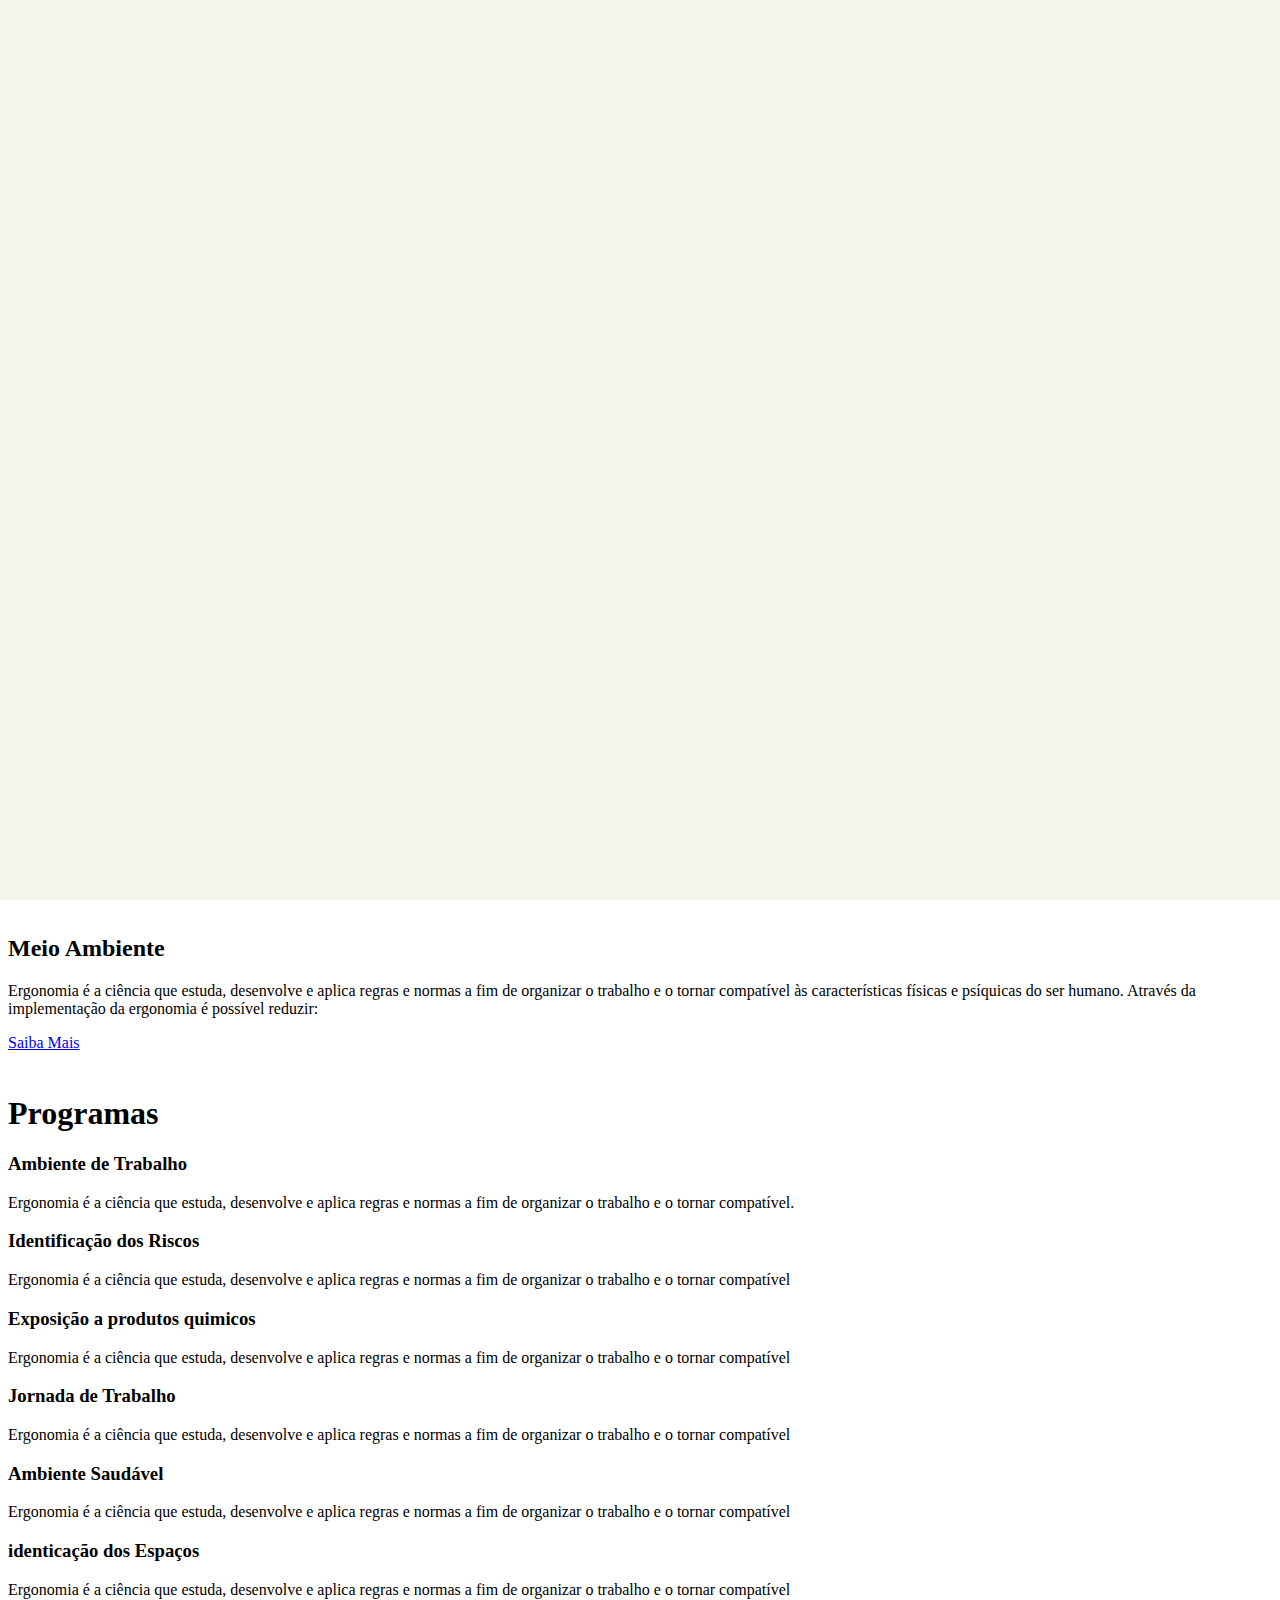
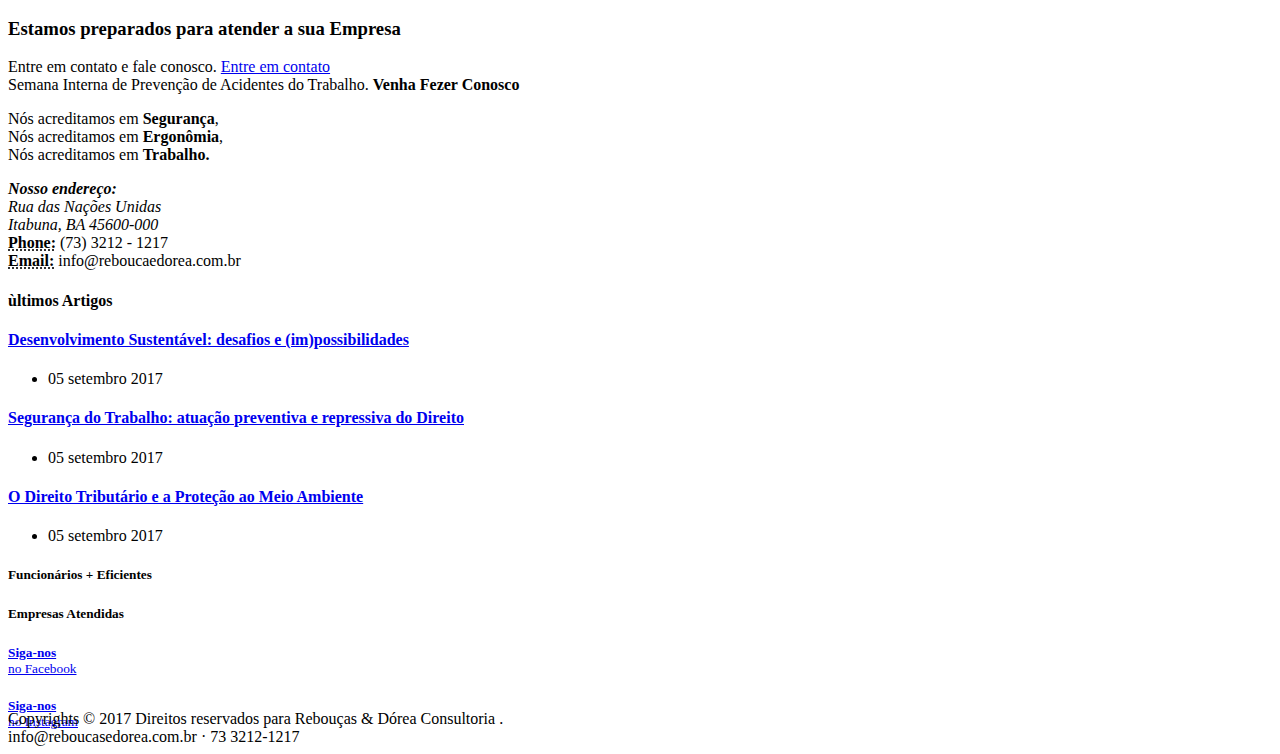
==== Index.html @ 64b259e7 "comitt 3" ====
<!DOCTYPE html>
<html dir="ltr" lang="en-US">
<head>

	<meta http-equiv="content-type" content="text/html; charset=utf-8" />
	<meta name="author" content="Ivan Viana" />

	<!-- Stylesheets
	============================================= -->
	<link href="http://fonts.googleapis.com/css?family=Lato:300,400,400italic,600,700|Raleway:300,400,500,600,700|Crete+Round:400italic" rel="stylesheet" type="text/css" />
	<link rel="stylesheet" href="css/bootstrap.css" type="text/css" />
	<link rel="stylesheet" href="style.css" type="text/css" />
	<link rel="stylesheet" href="css/dark.css" type="text/css" />
	<link rel="stylesheet" href="css/font-icons.css" type="text/css" />
	<link rel="stylesheet" href="css/animate.css" type="text/css" />
	<link rel="stylesheet" href="css/magnific-popup.css" type="text/css" />

	<link rel="stylesheet" href="css/responsive.css" type="text/css" />
	<meta name="viewport" content="width=device-width, initial-scale=1" />

	<!-- Document Title
	============================================= -->
	<title>Rebouças &amp; Dórea - Consultoria em saúde e segurança do trabalho</title>

</head>

<body class="stretched">

	<!-- Document Wrapper
	============================================= -->
	<div id="wrapper" class="clearfix">

		<!-- Header
		============================================= -->
		<header id="header" class="transparent-header dark full-header" data-sticky-class="not-dark">

			<div id="header-wrap">

				<div class="container clearfix">

					<div id="primary-menu-trigger"><i class="icon-reorder"></i></div>

					<!-- Logo
					============================================= -->
					<div id="logo">
						<a href="index.html" class="standard-logo" data-dark-logo="images/logo-dark.png"><img src="images/logo.png" alt="Canvas Logo"></a>
						<a href="index.html" class="retina-logo" data-dark-logo="images/logo-dark@2x.png"><img src="images/logo@2x.png" alt="Canvas Logo"></a>
					</div><!-- #logo end -->

					<!-- Primary Navigation
					============================================= -->
					<nav id="primary-menu">

						
						<ul>
							
							<li><a href="ergonomia.html"><div>Ergonomia</div></a>

							</li>
							<li class="mega-menu"><a href="#"><div>Segurança do Trabalho</div></a>

							</li>
							<li class="mega-menu"><a href="#"><div>Ambiental</div></a>

							</li>
							<li class="mega-menu"><a href="#"><div>Medicina do Trabalho</div></a>

							</li>
							<li class="mega-menu"><a href="#"><div>Blog</div></a>
							</li>
							<li class="mega-menu"><a href="#"><div>Contato</div></a>
							</li>
							<li class="current"><a href="index.html"><div>Quem Somos</div></a>
							</li>
						</ul>



						<!-- Top Search
						============================================= -->
						<div id="top-search">
							<a href="#" id="top-search-trigger"><i class="icon-search3"></i><i class="icon-line-cross"></i></a>
							<form action="search.html" method="get">
								<input type="text" name="q" class="form-control" value="" placeholder="Buscar no site..">
							</form>
						</div><!-- #top-search end -->

					</nav><!-- #primary-menu end -->

				</div>

			</div>

		</header><!-- #header end -->

		<section data-animate="fadeIn" id="slider" class="slider-parallax" style="background: url('images/landing/landing1.jpg') no-repeat; background-size: cover" data-height-lg="600" data-height-md="500" data-height-sm="400" data-height-xs="300" data-height-xxs="250">
			<div class="slider-parallax-inner">

				<div class="container clearfix">
					<div class="vertical-middle dark center">

						<div class="heading-block nobottommargin center">
							<h1>
								<span class="text-rotater nocolor" data-separator="|" data-rotate="flipInX" data-speed="3500">
									<span class="t-rotate">Podemos ajudar sua empresa a ser + Lucrativa|Podemos ajudar sua empresa a ser + Ergonômica|Podemos ajudar sua empresa a ser + Confiável|Podemos ajudar sua empresa a ser + Segura|Podemos ajudar sua empresa a ser + Produtiva|Podemos ajudar sua empresa a ser + Saudável</span>
								</span>
							</h1>
							<span class="hidden-xs">Conheça a <b>Rebouças &amp; Dórea Consultoria</b> e saiba como ser + </span>
						</div>

						<!-- <a href="#" class="button button-border button-light button-rounded button-reveal tright button-large topmargin hidden-xs"><i class="icon-angle-right"></i><span>Start Tour</span></a> -->


					</div>
					<a href="#" data-scrollto="#section-couple" class="one-page-arrow"><i class="icon-angle-down infinite animated fadeInDown"></i></a>
				</div>
			</div>
		</section>

		<!-- Content
		============================================= -->
		<section id="content">

		
		<!-- first banner
		============================================= -->
				<div id="slider"  class="section nobottommargin slider-parallax" style="padding-top: 5px;padding-bottom: 5px; margin: 2px 0;">

					<div class="hidden-sm hidden-xs" style="position: absolute;top: 0;left: 0;width: 100%;height: 100%;background: transparent url('images/appshowcase/ergonomia.png') bottom right no-repeat;" ></div>

					<div data-animate="bounceInLeft" class="container clearfix" style="z-index: 1;">

						<div class="col-md-6 nobottommargin">

							<div class="heading-block topmargin-sm">
								<h2>Ergonomia</h2>
							</div>

							<p>Ergonomia é a ciência que estuda, desenvolve e aplica regras e normas a fim de organizar o trabalho e o tornar compatível às características físicas e psíquicas do ser humano. Através da implementação da ergonomia é possível reduzir:</p>

							<a href="#" class="button button-border button-rounded button-large button-dark noleftmargin">Saiba Mais</a>
							<p></p>

						</div>

					</div>

				</div>

		<!-- second banner
		============================================= -->


				<div class="section nobottommargin" style="padding-top: 5px;padding-bottom: 5px; margin: 2px 0;">

					<div class="hidden-sm hidden-xs" style="position: absolute;top: 0;left: 0;width: 100%;height: 100%;background: transparent url('images/appshowcase/cerebro.png') bottom left no-repeat;background-color: #e5e5c7"></div>

					<div data-animate="bounceInRight" class="container clearfix" style="z-index: 1;">
					<div class="col-md-6 nobottommargin"></div>

						<div class="col-md-6 nobottommargin">

							<div class="heading-block topmargin-sm">
								<h2>Medicina do Trabalho</h2>
							</div>

							<p>Ergonomia é a ciência que estuda, desenvolve e aplica regras e normas a fim de organizar o trabalho e o tornar compatível às características físicas e psíquicas do ser humano. Através da implementação da ergonomia é possível reduzir:</p>

							<a href="#" class="button button-border button-rounded button-large button-dark noleftmargin">Saiba Mais</a>
							<p></p>

						</div>

					</div>

				</div>

<!-- terceiro third banner
		============================================= -->
				<div class="section nobottommargin" style="padding-top: 5px;padding-bottom: 5px; margin: 2px 0;">

					<div class="hidden-sm hidden-xs" style="position: absolute;top: 0;left: 0;width: 100%;height: 100%;background: transparent url('images/appshowcase/security.png') bottom right no-repeat;"></div>

					<div data-animate="bounceInLeft" class="container clearfix" style="z-index: 1;">

						<div  class="col-md-6 nobottommargin">

							<div class="heading-block topmargin-sm">
								<h2>Segurança do trabalho</h2>
							</div>

							<p>Ergonomia é a ciência que estuda, desenvolve e aplica regras e normas a fim de organizar o trabalho e o tornar compatível às características físicas e psíquicas do ser humano. Através da implementação da ergonomia é possível reduzir:</p>

							<a href="#" class="button button-border button-rounded button-large button-dark noleftmargin">Saiba Mais</a>
							<p></p>

						</div>

					</div>

				</div>


	<!-- second banner
		============================================= -->


				<div class="section nobottommargin" style="padding-top: 5px;padding-bottom: 5px; margin: 2px 0;">

					<div class="hidden-sm hidden-xs" style="position: absolute;top: 0;left: 0;width: 100%;height: 100%;background: transparent url('images/appshowcase/meio-ambiente.png') bottom left no-repeat ;background-color: #f2f5eb"></div>

					<div data-animate="bounceInRight" class="container clearfix" style="z-index: 1;">
					<div class="col-md-6 nobottommargin"></div>

						<div class="col-md-6 nobottommargin">

							<div class="heading-block topmargin-sm">
								<h2>Meio Ambiente</h2>
							</div>

							<p>Ergonomia é a ciência que estuda, desenvolve e aplica regras e normas a fim de organizar o trabalho e o tornar compatível às características físicas e psíquicas do ser humano. Através da implementação da ergonomia é possível reduzir:</p>

							<a href="#" class="button button-border button-rounded button-large button-dark noleftmargin">Saiba Mais</a>
							<p></p>

						</div>

					</div>

				</div>


			<div class="content-wrap">

				<div class="container clearfix">

				<div class="nobottommargin center"> <h1>Programas</h1></div>

					<div class="col_one_third">
						<div class="feature-box fbox-border fbox-effect">
							<div class="fbox-icon">
								<a href="#"><i class="icon-screen i-alt"></i></a>
							</div>
							<h3>Ambiente de Trabalho</h3>
							<p>Ergonomia é a ciência que estuda, desenvolve e aplica regras e normas a fim de organizar o trabalho e o tornar compatível.</p>
						</div>
					</div>

					<div class="col_one_third">
						<div class="feature-box fbox-border fbox-effect">
							<div class="fbox-icon">
								<a href="#"><i class="icon-eye i-alt"></i></a>
							</div>
							<h3>Identificação dos Riscos</h3>
							<p>Ergonomia é a ciência que estuda, desenvolve e aplica regras e normas a fim de organizar o trabalho e o tornar compatível</p>
						</div>
					</div>

					<div class="col_one_third col_last">
						<div class="feature-box fbox-border fbox-effect">
							<div class="fbox-icon">
								<a href="#"><i class="icon-beaker i-alt"></i></a>
							</div>
							<h3>Exposição a produtos quimicos</h3>
							<p>Ergonomia é a ciência que estuda, desenvolve e aplica regras e normas a fim de organizar o trabalho e o tornar compatível</p>
						</div>
					</div>

					<div class="clear"></div>

					<div class="col_one_third nobottommargin">
						<div class="feature-box fbox-border fbox-effect">
							<div class="fbox-icon">
								<a href="#"><i class="icon-clock i-alt"></i></a>
							</div>
							<h3>Jornada de Trabalho</h3>
							<p>Ergonomia é a ciência que estuda, desenvolve e aplica regras e normas a fim de organizar o trabalho e o tornar compatível</p>
						</div>
					</div>

					<div class="col_one_third nobottommargin">
						<div class="feature-box fbox-border fbox-effect">
							<div class="fbox-icon">
								<a href="#"><i class="icon-sound i-alt"></i></a>
							</div>
							<h3>Ambiente Saudável</h3>
							<p>Ergonomia é a ciência que estuda, desenvolve e aplica regras e normas a fim de organizar o trabalho e o tornar compatível</p>
						</div>
					</div>

					<div class="col_one_third nobottommargin col_last">
						<div class="feature-box fbox-border fbox-effect">
							<div class="fbox-icon">
								<a href="#"><i class="icon-measure i-alt"></i></a>
							</div>
							<h3>identicação dos Espaços</h3>
							<p>Ergonomia é a ciência que estuda, desenvolve e aplica regras e normas a fim de organizar o trabalho e o tornar compatível</p>
						</div>
					</div>

					<div class="clear"></div>

				</div>

				<div class="promo topmargin-lg promo-border bottommargin-lg promo-full">
					<div class="container clearfix">
						<h3>Estamos preparados para atender a sua <span>Empresa</span> </h3>
						<span>Entre em contato e fale conosco.</span>
						<a href="#" class="button button-xlarge button-rounded">Entre em contato</a>
					</div>
				</div>

			<!--	<div class="container clearfix">

					
					<div class="clear"></div><div class="line"></div>

					<h4 class="center">Meet our Clients</h4>

					<ul class="clients-grid grid-6 bottommargin clearfix">
						<li><a href="http://logofury.com/logo/enzo.html"><img src="images/clients/1.png" alt="Clients"></a></li>
						<li><a href="http://logofury.com"><img src="images/clients/2.png" alt="Clients"></a></li>
						<li><a href="http://logofaves.com/2014/03/grabbt/"><img src="images/clients/3.png" alt="Clients"></a></li>
						<li><a href="http://logofaves.com/2014/01/ladera-granola/"><img src="images/clients/4.png" alt="Clients"></a></li>
						<li><a href="http://logofaves.com/2014/02/hershel-farms/"><img src="images/clients/5.png" alt="Clients"></a></li>
						<li><a href="http://logofury.com/logo/food-fight-radio.html"><img src="images/clients/6.png" alt="Clients"></a></li>
						<li><a href="http://logofury.com"><img src="images/clients/7.png" alt="Clients"></a></li>
						<li><a href="http://logofury.com/logo/up-travel.html"><img src="images/clients/8.png" alt="Clients"></a></li>
						<li><a href="http://logofury.com/logo/caffi-bardi.html"><img src="images/clients/9.png" alt="Clients"></a></li>
						<li><a href="http://logofury.com/logo/bignix-design.html"><img src="images/clients/10.png" alt="Clients"></a></li>
						<li><a href="http://logofury.com/"><img src="images/clients/11.png" alt="Clients"></a></li>
						<li><a href="http://logofury.com/"><img src="images/clients/12.png" alt="Clients"></a></li>
					</ul>

				</div>
				---->

				<a class="button button-full center tright footer-stick">
					<div class="container clearfix">
						Semana Interna de Prevenção de Acidentes do Trabalho. <strong>Venha Fezer Conosco</strong> <i class="icon-caret-right" style="top:4px;"></i>
					</div>
				</a>

			</div>   

		</section><!-- #content end -->

		<!-- Footer
		============================================= -->
		<footer id="footer" class="dark">

			<div class="container">

				<!-- Footer Widgets
				============================================= -->
				<div class="footer-widgets-wrap clearfix">

					<div class="col_two_third">

						<div class="col_one_third">

							<div class="widget clearfix">

							<!--	<img src="images/footer-widget-logox.png" alt="" class="footer-logo">  -->

								<p>Nós acreditamos em <strong>Segurança</strong>, 
								<br>Nós acreditamos em <strong>Ergonômia</strong>,
								<br>Nós acreditamos em <strong>Trabalho.</strong></p>

								<div style="background: url('images/world-map.png') no-repeat center center; background-size: 100%;">
									<address>
										<strong>Nosso endereço:</strong><br>
										Rua das Nações Unidas<br>
										Itabuna, BA 45600-000<br>
									</address>
									<abbr title="Phone Number"><strong>Phone:</strong></abbr> (73)  3212 - 1217<br>
									
									<abbr title="Email Address"><strong>Email:</strong></abbr> info@reboucaedorea.com.br
								</div>

							</div>

						</div>

						<div class="col_one_third">

							<div class="widget widget_links clearfix">

								<!---<h4>Blogroll</h4>

								<ul>
									<li><a href="http://codex.wordpress.org/">Documentation</a></li>
									<li><a href="http://wordpress.org/support/forum/requests-and-feedback">Feedback</a></li>
									<li><a href="http://wordpress.org/extend/plugins/">Plugins</a></li>
									<li><a href="http://wordpress.org/support/">Support Forums</a></li>
									<li><a href="http://wordpress.org/extend/themes/">Themes</a></li>
									<li><a href="http://wordpress.org/news/">WordPress Blog</a></li>
									<li><a href="http://planet.wordpress.org/">WordPress Planet</a></li>
								</ul>
								-->

							</div>

						</div>

						<div class="col_one_third col_last">

							<div class="widget clearfix">
								<h4>ùltimos Artigos </h4>

								<div id="post-list-footer">
									<div class="spost clearfix">
										<div class="entry-c">
											<div class="entry-title">
												<h4><a href="#">Desenvolvimento Sustentável: desafios e (im)possibilidades </a></h4>
											</div>
											<ul class="entry-meta">
												<li>05 setembro 2017</li>
											</ul>
										</div>
									</div>

									<div class="spost clearfix">
										<div class="entry-c">
											<div class="entry-title">
												<h4><a href="#">Segurança do Trabalho: atuação preventiva e repressiva do Direito</a></h4>
											</div>
											<ul class="entry-meta">
												<li>05 setembro 2017</li>
											</ul>
										</div>
									</div>

									<div class="spost clearfix">
										<div class="entry-c">
											<div class="entry-title">
												<h4><a href="#">O Direito Tributário e a Proteção ao Meio Ambiente</a></h4>
											</div>
											<ul class="entry-meta">
												<li>05 setembro 2017</li>
											</ul>
										</div>
									</div>
								</div>
							</div>

						</div>

					</div>

					<div class="col_one_third col_last">

						<div class="widget clearfix" style="margin-bottom: -20px;">

							<div class="row">

								<div class="col-md-6 bottommargin-sm">
									<div class="counter counter-small"><span data-from="50" data-to="10506" data-refresh-interval="80" data-speed="3000" data-comma="true"></span></div>
									<h5 class="nobottommargin">Funcionários + Eficientes</h5>
								</div>

								<div class="col-md-6 bottommargin-sm">
									<div class="counter counter-small"><span data-from="100" data-to="821" data-refresh-interval="50" data-speed="2000" data-comma="true"></span></div>
									<h5 class="nobottommargin">Empresas Atendidas</h5>
								</div>

							</div>

						</div>
							<!--
						<div class="widget subscribe-widget clearfix">
							<h5><strong>Subscribe</strong> to Our Newsletter to get Important News, Amazing Offers &amp; Inside Scoops:</h5>
							<div class="widget-subscribe-form-result"></div>
							<form id="widget-subscribe-form" action="include/subscribe.php" role="form" method="post" class="nobottommargin">
								<div class="input-group divcenter">
									<span class="input-group-addon"><i class="icon-email2"></i></span>
									<input type="email" id="widget-subscribe-form-email" name="widget-subscribe-form-email" class="form-control required email" placeholder="Enter your Email">
									<span class="input-group-btn">
										<button class="btn btn-success" type="submit">Subscribe</button>
									</span>
								</div>
							</form>
						</div>  -->

						<div class="widget clearfix" style="margin-bottom: -20px;">

							<div class="row">

								<div class="col-md-6 clearfix bottommargin-sm">
									<a href="#" class="social-icon si-dark si-colored si-facebook nobottommargin" style="margin-right: 10px;">
										<i class="icon-facebook"></i>
										<i class="icon-facebook"></i>
									</a>
									<a href="#"><small style="display: block; margin-top: 3px;"><strong>Siga-nos</strong><br>no Facebook</small></a>
								</div>
								<div class="col-md-6 clearfix">
									<a href="#" class="social-icon si-dark si-colored si-rss nobottommargin" style="margin-right: 10px;">
										<i class="icon-instagram"></i>
										<i class="icon-instagram"></i>
									</a>
									<a href="#"><small style="display: block; margin-top: 3px;"><strong>Siga-nos</strong><br>no Instagram</small></a>
								</div>

							</div>

						</div>

					</div>

				</div><!-- .footer-widgets-wrap end -->

			</div>

			<!-- Copyrights
			============================================= -->
			<div id="copyrights">

				<div class="container clearfix">

					<div class="col_half">
						Copyrights &copy; 2017 Direitos reservados para Rebouças &amp; Dórea Consultoria .<br>
						<!--<div class="copyright-links"><a href="#">Termo of Uso</a> / <a href="#">Privacy Policy</a></div> -->
					</div>

					<div class="col_half col_last tright">
					<!--	<div class="fright clearfix">
							<a href="#" class="social-icon si-small si-borderless si-facebook">
								<i class="icon-facebook"></i>
								<i class="icon-facebook"></i>
							</a>

							<a href="#" class="social-icon si-small si-borderless si-twitter">
								<i class="icon-twitter"></i>
								<i class="icon-twitter"></i>
							</a>

							<a href="#" class="social-icon si-small si-borderless si-gplus">
								<i class="icon-gplus"></i>
								<i class="icon-gplus"></i>
							</a>

							<a href="#" class="social-icon si-small si-borderless si-pinterest">
								<i class="icon-pinterest"></i>
								<i class="icon-pinterest"></i>
							</a>

							<a href="#" class="social-icon si-small si-borderless si-vimeo">
								<i class="icon-vimeo"></i>
								<i class="icon-vimeo"></i>
							</a>

							<a href="#" class="social-icon si-small si-borderless si-github">
								<i class="icon-github"></i>
								<i class="icon-github"></i>
							</a>

							<a href="#" class="social-icon si-small si-borderless si-yahoo">
								<i class="icon-yahoo"></i>
								<i class="icon-yahoo"></i>
							</a>

							<a href="#" class="social-icon si-small si-borderless si-linkedin">
								<i class="icon-linkedin"></i>
								<i class="icon-linkedin"></i>
							</a>
						</div>  -->

						<div class="clear"></div>

						<i class="icon-envelope2"></i> info@reboucasedorea.com.br <span class="middot">&middot;</span> <i class="icon-headphones"></i> 73 3212-1217 
					</div>

				</div>

			</div><!-- #copyrights end -->

		</footer><!-- #footer end -->

	</div><!-- #wrapper end -->

	<!-- Go To Top
	============================================= -->
	<div id="gotoTop" class="icon-angle-up"></div>

	<!-- External JavaScripts
	============================================= -->
	<script type="text/javascript" src="js/jquery.js"></script>
	<script type="text/javascript" src="js/plugins.js"></script>

	<!-- Footer Scripts
	============================================= -->
	<script type="text/javascript" src="js/functions.js"></script>

	<script>
	$(function() {
		$( "#side-navigation" ).tabs({ show: { effect: "fade", duration: 400 } });
	});
</script>

</body>
</html>
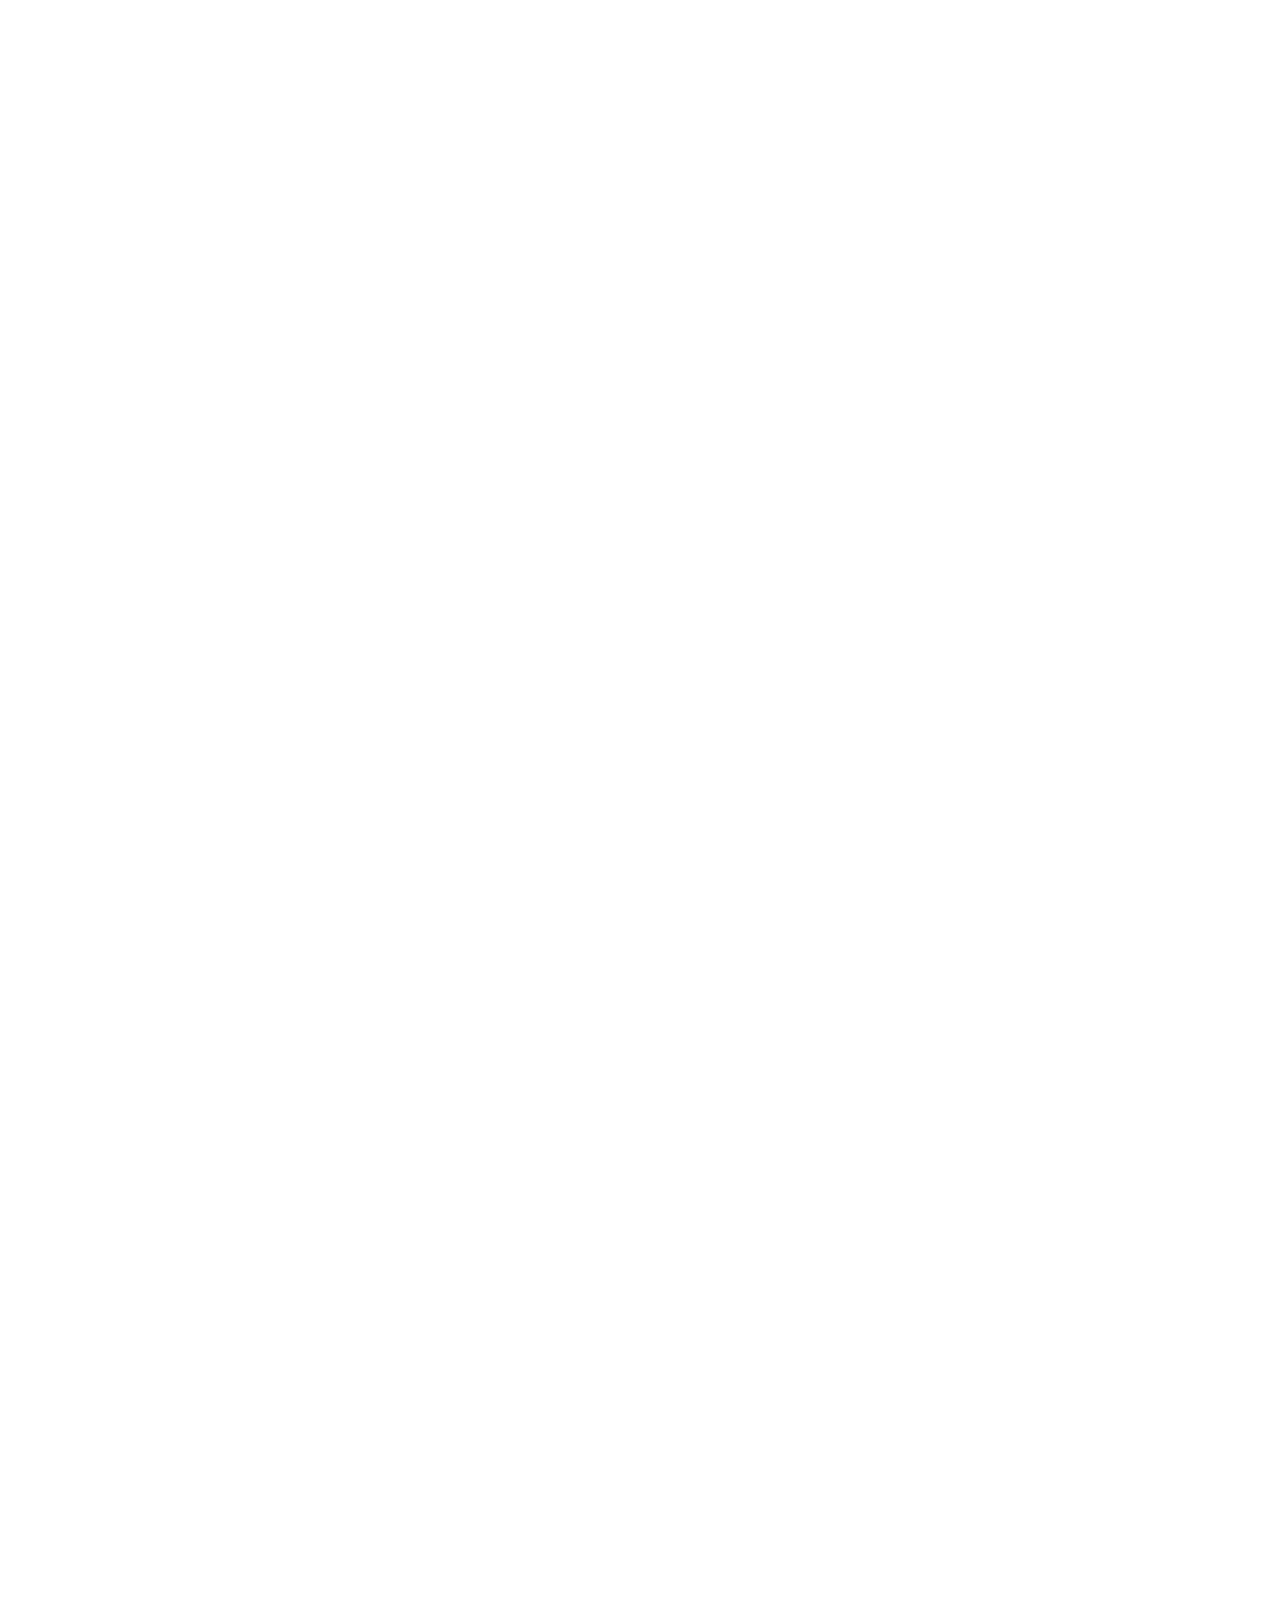
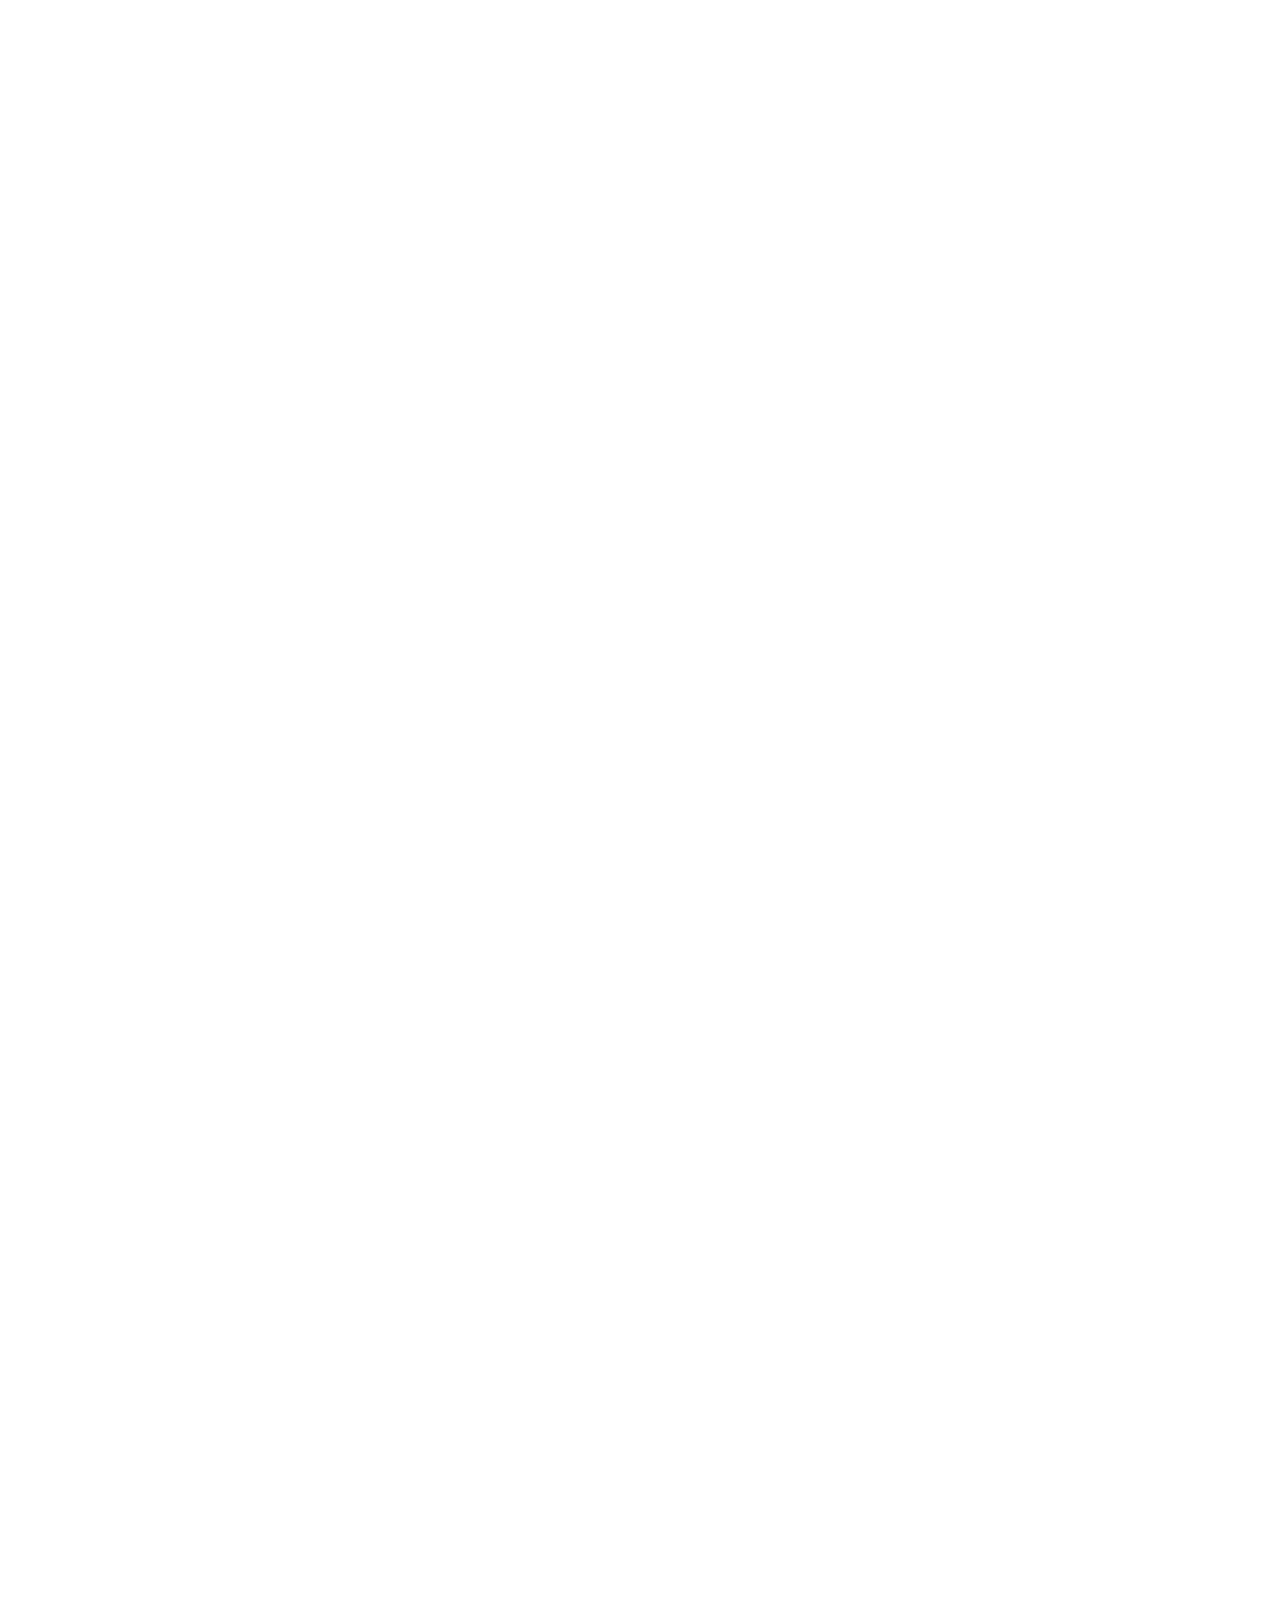
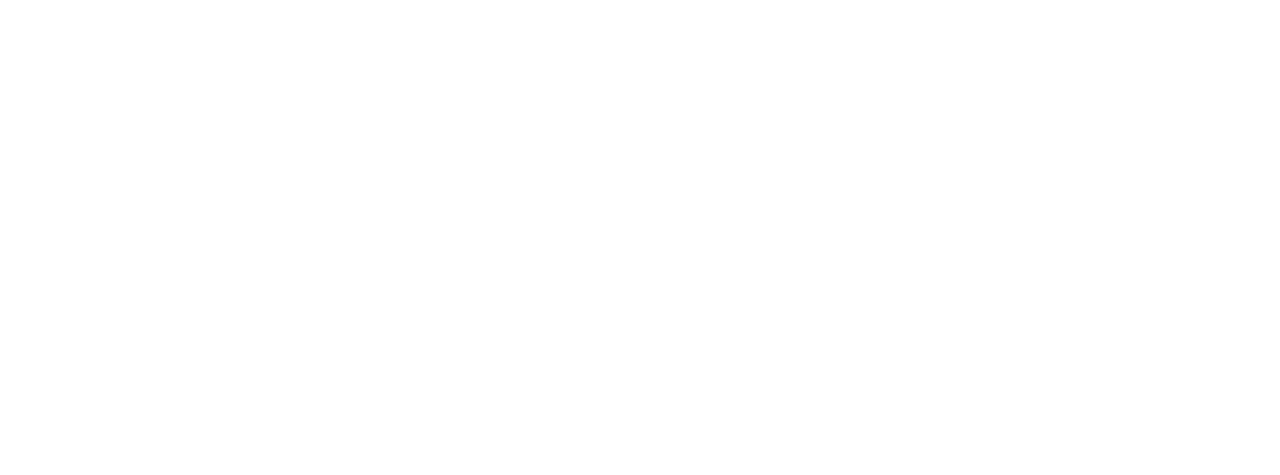
==== commit 411f9f18: "pendencias" ====
--- a/Index.html
+++ b/Index.html
@@ -43,8 +43,8 @@
 					<!-- Logo
 					============================================= -->
 					<div id="logo">
-						<a href="index.html" class="standard-logo" data-dark-logo="images/logo-dark.png"><img src="images/logo.png" alt="Canvas Logo"></a>
-						<a href="index.html" class="retina-logo" data-dark-logo="images/logo-dark@2x.png"><img src="images/logo@2x.png" alt="Canvas Logo"></a>
+						<a href="index.html" class="standard-logo" data-dark-logo="images/logo-dark.png"><img src="images/logo.png" alt="R&D"></a>
+						<a href="index.html" class="retina-logo" data-dark-logo="images/logo-dark@2x.png"><img src="images/logo@2x.png" alt="R&D"></a>
 					</div><!-- #logo end -->
 
 					<!-- Primary Navigation
--- a/style.css
+++ b/style.css
@@ -0,0 +1,13619 @@
+/*-----------------------------------------------------------------------------------
+
+	Theme Name: Canvas
+	Theme URI: http://themes.semicolonweb.com/html/canvas
+	Description: The Multi-Purpose Template
+	Author: SemiColonWeb
+	Author URI: http://themeforest.net/user/semicolonweb
+	Version: 4.4
+
+-----------------------------------------------------------------------------------*/
+
+/* ----------------------------------------------------------------
+
+	- Basic
+	- Typography
+	- Basic Layout Styles
+	- Helper Classes
+	- Sections
+	- Columns & Grids
+	- Flex Slider
+	- Swiper Slider
+	- Top Bar
+	- Header
+		- Logo
+		- Primary Menu
+		- Mega Menu
+		- Top Search
+		- Top Cart
+		- Sticky Header
+		- Page Menu
+		- Side Header
+	- Side Panel
+	- Slider
+	- Page Title
+	- Content
+	- Portfolio
+	- Blog
+	- Shop
+	- Events
+	- Shortcodes
+		- Countdown
+		- Buttons
+		- Promo Boxes
+		- Featured Boxes
+		- Process Steps
+		- Styled Icons
+		- Toggles
+		- Accordions
+		- Tabs
+		- Side Navigation
+		- FAQ List
+		- Clients
+		- Testimonials
+		- Team
+		- Pricing Boxes
+		- Counter
+		- Animated Rounded Skills
+		- Skills Bar
+		- Dropcaps & Highlights
+		- Quotes & Blockquotes
+		- Text Rotater
+	- Owl Carousel
+	- Overlays
+	- Forms
+	- Google Maps
+	- Heading Styles
+	- Divider
+	- Magazine Specific Classes
+	- Go To Top
+	- Error 404
+	- Landing Pages
+	- Preloaders
+	- Toastr Notifications
+	- Footer
+	- Widgets
+		- Tag Cloud
+		- Links
+		- Testimonial & Twitter
+		- Quick Contact Form
+		- Newsletter
+		- Twitter Feed
+		- Navigation Tree
+	- Wedding
+	- Bootstrap Specific
+	- Cookie Notification
+	- Stretched Layout
+	- Page Transitions
+	- Youtube Video Backgrounds
+
+---------------------------------------------------------------- */
+
+
+
+/* ----------------------------------------------------------------
+	Basic
+-----------------------------------------------------------------*/
+
+dl, dt, dd, ol, ul, li {
+	margin: 0;
+	padding: 0;
+}
+
+.clear {
+	clear: both;
+	display: block;
+	font-size: 0px;
+	height: 0px;
+	line-height: 0;
+	width: 100%;
+	overflow:hidden;
+}
+
+::selection {
+	background: #1ABC9C;
+	color: #FFF;
+	text-shadow: none;
+}
+
+::-moz-selection {
+	background: #1ABC9C; /* Firefox */
+	color: #FFF;
+	text-shadow: none;
+}
+
+::-webkit-selection {
+	background: #1ABC9C; /* Safari */
+	color: #FFF;
+	text-shadow: none;
+}
+
+:active,
+:focus { outline: none !important; }
+
+
+/* ----------------------------------------------------------------
+	Typography
+-----------------------------------------------------------------*/
+
+
+body {
+	line-height: 1.5;
+	color: #555;
+	font-family: 'Lato', sans-serif;
+}
+
+a {
+	text-decoration: none !important;
+	color: #1ABC9C;
+}
+
+a:hover { color: #222; }
+
+a img { border: none; }
+
+img { max-width: 100%; }
+
+iframe { border: none !important; }
+
+
+/* ----------------------------------------------------------------
+	Basic Layout Styles
+-----------------------------------------------------------------*/
+
+
+h1,
+h2,
+h3,
+h4,
+h5,
+h6 {
+	color: #444;
+	font-weight: 600;
+	line-height: 1.5;
+	margin: 0 0 30px 0;
+	font-family: 'Raleway', sans-serif;
+}
+
+h5,
+h6 { margin-bottom: 20px; }
+
+h1 { font-size: 36px; }
+
+h2 { font-size: 30px; }
+
+h3 { font-size: 24px; }
+
+h4 { font-size: 18px; }
+
+h5 { font-size: 14px; }
+
+h6 { font-size: 12px; }
+
+h4 { font-weight: 600; }
+
+h5,
+h6 { font-weight: bold; }
+
+h1 > span:not(.nocolor),
+h2 > span:not(.nocolor),
+h3 > span:not(.nocolor),
+h4 > span:not(.nocolor),
+h5 > span:not(.nocolor),
+h6 > span:not(.nocolor) { color: #1ABC9C; }
+
+p,
+pre,
+ul,
+ol,
+dl,
+dd,
+blockquote,
+address,
+table,
+fieldset,
+form { margin-bottom: 30px; }
+
+small { font-family: 'Lato', sans-serif; }
+
+
+/* ----------------------------------------------------------------
+	Helper Classes
+-----------------------------------------------------------------*/
+
+
+.uppercase { text-transform: uppercase !important; }
+
+.lowercase { text-transform: lowercase !important; }
+
+.capitalize { text-transform: capitalize !important; }
+
+.nott { text-transform: none !important; }
+
+.tright { text-align: right !important; }
+
+.tleft { text-align: left !important; }
+
+.fright { float: right !important; }
+
+.fleft { float: left !important; }
+
+.fnone { float: none !important; }
+
+.ohidden {
+	position: relative;
+	overflow: hidden !important;
+}
+
+#wrapper {
+	position: relative;
+	float: none;
+	width: 1220px;
+	margin: 0 auto;
+	background-color: #FFF;
+	box-shadow: 0 0 10px rgba(0,0,0,0.1);
+	-moz-box-shadow: 0 0 10px rgba(0,0,0,0.1);
+	-webkit-box-shadow: 0 0 10px rgba(0,0,0,0.1);
+}
+
+.line,
+.double-line {
+	clear: both;
+	position: relative;
+	width: 100%;
+	margin: 60px 0;
+	border-top: 1px solid #EEE;
+}
+
+.line.line-sm { margin: 30px 0; }
+
+span.middot {
+	display: inline-block;
+	margin: 0 5px;
+}
+
+.double-line { border-top: 3px double #E5E5E5; }
+
+.emptydiv {
+	display: block !important;
+	position: relative !important;
+}
+
+.allmargin { margin: 50px !important; }
+
+.leftmargin { margin-left: 50px !important; }
+
+.rightmargin { margin-right: 50px !important; }
+
+.topmargin { margin-top: 50px !important; }
+
+.bottommargin { margin-bottom: 50px !important; }
+
+.clear-bottommargin { margin-bottom: -50px !important; }
+
+.allmargin-sm { margin: 30px !important; }
+
+.leftmargin-sm { margin-left: 30px !important; }
+
+.rightmargin-sm { margin-right: 30px !important; }
+
+.topmargin-sm { margin-top: 30px !important; }
+
+.bottommargin-sm { margin-bottom: 30px !important; }
+
+.clear-bottommargin-sm { margin-bottom: -30px !important; }
+
+.allmargin-lg { margin: 80px !important; }
+
+.leftmargin-lg { margin-left: 80px !important; }
+
+.rightmargin-lg { margin-right: 80px !important; }
+
+.topmargin-lg { margin-top: 80px !important; }
+
+.bottommargin-lg { margin-bottom: 80px !important; }
+
+.clear-bottommargin-lg { margin-bottom: -80px !important; }
+
+.nomargin {margin: 0 !important; }
+
+.noleftmargin { margin-left: 0 !important; }
+
+.norightmargin { margin-right: 0 !important; }
+
+.notopmargin { margin-top: 0 !important; }
+
+.nobottommargin { margin-bottom: 0 !important; }
+
+.header-stick { margin-top: -50px !important; }
+
+.content-wrap .header-stick { margin-top: -80px !important; }
+
+.footer-stick { margin-bottom: -50px !important; }
+
+.content-wrap .footer-stick { margin-bottom: -80px !important; }
+
+.noborder { border: none !important; }
+
+.noleftborder { border-left: none !important; }
+
+.norightborder { border-right: none !important; }
+
+.notopborder { border-top: none !important; }
+
+.nobottomborder { border-bottom: none !important; }
+
+.noradius { -webkit-border-radius: 0 !important; -moz-border-radius: 0 !important; -ms-border-radius: 0 !important; -o-border-radius: 0 !important; border-radius: 0 !important; }
+
+.col-padding { padding: 60px; }
+
+.nopadding { padding: 0 !important; }
+
+.noleftpadding { padding-left: 0 !important; }
+
+.norightpadding { padding-right: 0 !important; }
+
+.notoppadding { padding-top: 0 !important; }
+
+.nobottompadding { padding-bottom: 0 !important; }
+
+.noabsolute { position: relative !important; }
+
+.noshadow { box-shadow: none !important; }
+
+.hidden { display: none !important; }
+
+.nothidden { display: block !important; }
+
+.inline-block {
+	float: none !important;
+	display: inline-block !important;
+}
+
+.center { text-align: center !important; }
+
+.divcenter {
+	position: relative !important;
+	float: none !important;
+	margin-left: auto !important;
+	margin-right: auto !important;
+}
+
+.bgcolor,
+.bgcolor #header-wrap { background-color: #1ABC9C !important; }
+
+.color { color: #1ABC9C !important; }
+
+.border-color { border-color: #1ABC9C !important; }
+
+.nobg { background: none !important; }
+
+.nobgcolor { background-color: transparent !important; }
+
+.t300 { font-weight: 300 !important; }
+
+.t400 { font-weight: 400 !important; }
+
+.t500 { font-weight: 500 !important; }
+
+.t600 { font-weight: 600 !important; }
+
+.t700 { font-weight: 700 !important; }
+
+.ls0 { letter-spacing: 0px !important; }
+
+.ls1 { letter-spacing: 1px !important; }
+
+.ls2 { letter-spacing: 2px !important; }
+
+.ls3 { letter-spacing: 3px !important; }
+
+.ls4 { letter-spacing: 4px !important; }
+
+.ls5 { letter-spacing: 5px !important; }
+
+.noheight { height: 0 !important; }
+
+.nolineheight { line-height: 0 !important; }
+
+.font-body { font-family: 'Lato', sans-serif; }
+
+.font-primary { font-family: 'Raleway', sans-serif; }
+
+.font-secondary { font-family: 'Crete Round', serif; }
+
+.bgicon {
+	display: block;
+	position: absolute;
+	bottom: -60px;
+	right: -50px;
+	font-size: 210px;
+	color: rgba(0,0,0,0.1);
+}
+
+.imagescale,
+.imagescalein {
+	display: block;
+	overflow: hidden;
+}
+
+.imagescale img,
+.imagescalein img {
+	-webkit-transform: scale(1.1);
+	transform: scale(1.1);
+	-webkit-transition: all 1s ease;
+	transition: all 1s ease;
+}
+
+.imagescale:hover img {
+	-webkit-transform: scale(1);
+	transform: scale(1);
+}
+
+.imagescalein img {
+	-webkit-transform: scale(1);
+	transform: scale(1);
+}
+
+.imagescalein:hover img {
+	-webkit-transform: scale(1.1);
+	transform: scale(1.1);
+}
+
+.grayscale {
+	filter: brightness(80%) grayscale(1) contrast(90%);
+	-webkit-filter: brightness(80%) grayscale(1) contrast(90%);
+	-moz-filter: brightness(80%) grayscale(1) contrast(90%);
+	-o-filter: brightness(80%) grayscale(1) contrast(90%);
+	-ms-filter: brightness(80%) grayscale(1) contrast(90%);
+	transition: 1s filter ease;
+	-webkit-transition: 1s -webkit-filter ease;
+	-moz-transition: 1s -moz-filter ease;
+	-ms-transition: 1s -ms-filter ease;
+	-o-transition: 1s -o-filter ease;
+}
+
+.grayscale:hover {
+	filter: brightness(100%) grayscale(0);
+	-webkit-filter: brightness(100%) grayscale(0);
+	-moz-filter: brightness(100%) grayscale(0);
+	-o-filter: brightness(100%) grayscale(0);
+	-ms-filter: brightness(100%) grayscale(0);
+}
+
+/* MOVING BG -  TESTIMONIALS */
+.bganimate {
+	-webkit-animation:BgAnimated 30s infinite linear;
+	 -moz-animation:BgAnimated 30s infinite linear;
+		-ms-animation:BgAnimated 30s infinite linear;
+		 -o-animation:BgAnimated 30s infinite linear;
+			animation:BgAnimated 30s infinite linear;
+}
+ @-webkit-keyframes BgAnimated {
+	from  {background-position:0 0;}
+	to    {background-position:0 400px;}
+	}
+ @-moz-keyframes BgAnimated {
+	from  {background-position:0 0;}
+	to    {background-position:0 400px;}
+	}
+ @-ms-keyframes BgAnimated {
+	from  {background-position:0 0;}
+	to    {background-position:0 400px;}
+	}
+ @-o-keyframes BgAnimated {
+	from  {background-position:0 0;}
+	to    {background-position:0 400px;}
+	}
+ @keyframes BgAnimated {
+	from  {background-position:0 0;}
+	to    {background-position:0 400px;}
+	}
+
+
+.input-block-level {
+	display: block;
+	width: 100% !important;
+	min-height: 30px;
+	-webkit-box-sizing: border-box;
+	-moz-box-sizing: border-box;
+	box-sizing: border-box;
+}
+
+.vertical-middle {
+	height: auto !important;
+	left: 0;
+}
+
+.magnific-max-width .mfp-content { max-width: 800px; }
+
+
+/* ----------------------------------------------------------------
+	Sections
+-----------------------------------------------------------------*/
+
+
+.section {
+	position: relative;
+	margin: 60px 0;
+	padding: 60px 0;
+	background-color: #F9F9F9;
+	overflow: hidden;
+}
+
+.parallax {
+	background-color: transparent;
+	background-attachment: fixed;
+	background-position: 50% 0;
+	background-repeat: no-repeat;
+	overflow: hidden;
+}
+
+.mobile-parallax,
+.video-placeholder {
+	background-size: cover !important;
+	background-attachment: scroll !important;
+	background-position: center center !important;
+}
+
+.section .container { z-index: 2; }
+
+.section .container + .video-wrap { z-index: 1; }
+
+.revealer-image {
+	position: relative;
+	bottom: -100px;
+	transition: bottom .3s ease-in-out;
+	-webkit-transition: bottom .3s ease-in-out;
+	-o-transition: bottom .3s ease-in-out;
+}
+
+.section:hover .revealer-image { bottom: -50px; }
+
+
+/* ----------------------------------------------------------------
+	Columns & Grids
+-----------------------------------------------------------------*/
+
+
+.postcontent { width: 860px; }
+.postcontent.bothsidebar { width: 580px; }
+.sidebar { width: 240px; }
+.col_full { width: 100%; }
+.col_half { width: 48%; }
+.col_one_third { width: 30.63%; }
+.col_two_third { width: 65.33%; }
+.col_one_fourth { width: 22%; }
+.col_three_fourth { width: 74%; }
+.col_one_fifth { width: 16.8%; }
+.col_two_fifth { width: 37.6%; }
+.col_three_fifth { width: 58.4%; }
+.col_four_fifth { width: 79.2%; }
+.col_one_sixth { width: 13.33%; }
+.col_five_sixth { width: 82.67%; }
+body.stretched .container-fullwidth {
+	position: relative;
+	padding: 0 60px;
+	width: 100%;
+}
+
+.postcontent,
+.sidebar,
+.col_full,
+.col_half,
+.col_one_third,
+.col_two_third,
+.col_three_fourth,
+.col_one_fourth,
+.col_one_fifth,
+.col_two_fifth,
+.col_three_fifth,
+.col_four_fifth,
+.col_one_sixth,
+.col_five_sixth {
+	display: block;
+	position: relative;
+	margin-right: 4%;
+	margin-bottom: 50px;
+	float: left;
+}
+
+.postcontent,
+.sidebar { margin-right: 40px; }
+
+.col_full {
+	clear: both;
+	float: none;
+	margin-right: 0;
+}
+
+.postcontent.col_last,
+.sidebar.col_last { float: right; }
+
+.col_last {
+	margin-right: 0 !important;
+	clear: right;
+}
+
+
+/* ----------------------------------------------------------------
+	Flex Slider
+-----------------------------------------------------------------*/
+
+
+.fslider,
+.fslider .flexslider,
+.fslider .slider-wrap,
+.fslider .slide,
+.fslider .slide > a,
+.fslider .slide > img,
+.fslider .slide > a > img {
+	position: relative;
+	display: block;
+	width: 100%;
+	height: auto;
+	overflow: hidden;
+	-webkit-backface-visibility: hidden;
+}
+
+.fslider { min-height: 32px; }
+
+
+.flex-container a:active,
+.flexslider a:active,
+.flex-container a:focus,
+.flexslider a:focus  { outline: none; border: none; }
+.slider-wrap,
+.flex-control-nav,
+.flex-direction-nav {margin: 0; padding: 0; list-style: none; border: none;}
+
+.flexslider {position: relative;margin: 0; padding: 0;}
+.flexslider .slider-wrap > .slide {display: none; -webkit-backface-visibility: hidden;}
+.flexslider .slider-wrap img {width: 100%; display: block;}
+.flex-pauseplay span {text-transform: capitalize;}
+
+.slider-wrap:after {content: "."; display: block; clear: both; visibility: hidden; line-height: 0; height: 0;}
+html[xmlns] .slider-wrap {display: block;}
+* html .slider-wrap {height: 1%;}
+
+.no-js .slider-wrap > .slide:first-child {display: block;}
+
+.flex-viewport {
+	max-height: 2000px;
+	-webkit-transition: all 1s ease;
+	-o-transition: all 1s ease;
+	transition: all 1s ease;
+}
+
+.flex-control-nav {
+	position: absolute;
+	z-index: 10;
+	text-align: center;
+	top: 14px;
+	right: 10px;
+	margin: 0;
+}
+
+.flex-control-nav li {
+	float: left;
+	display: block;
+	margin: 0 3px;
+	width: 10px;
+	height: 10px;
+}
+
+.flex-control-nav li a {
+	display: block;
+	cursor: pointer;
+	text-indent: -9999px;
+	width: 10px !important;
+	height: 10px !important;
+	border: 1px solid #FFF;
+	border-radius: 50%;
+	transition: all .3s ease-in-out;
+	-webkit-transition: all .3s ease-in-out;
+	-o-transition: all .3s ease-in-out;
+}
+
+.flex-control-nav li:hover a,
+.flex-control-nav li a.flex-active { background-color: #FFF; }
+
+
+/* ----------------------------------------------------------------
+	Top Bar
+-----------------------------------------------------------------*/
+
+
+#top-bar {
+	position: relative;
+	border-bottom: 1px solid #EEE;
+	height: 45px;
+	line-height: 44px;
+	font-size: 13px;
+}
+
+
+#top-bar .col_half { width: auto; }
+
+
+/* Top Links
+---------------------------------*/
+
+
+.top-links {
+	position: relative;
+	float: left;
+}
+
+.top-links ul {
+	margin: 0;
+	list-style: none;
+}
+
+.top-links ul li {
+	float: left;
+	position: relative;
+	height: 44px;
+	border-left: 1px solid #EEE;
+}
+
+.top-links ul li:first-child,
+.top-links ul ul li { border-left: 0 !important; }
+
+.top-links li > a {
+	display: block;
+	padding: 0 12px;
+	font-size: 12px;
+	font-weight: 600;
+	text-transform: uppercase;
+	height: 44px;
+	color: #666;
+}
+
+.top-links li i { vertical-align: top; }
+
+.top-links li i.icon-angle-down { margin: 0 0 0 5px !important; }
+
+.top-links li i:first-child { margin-right: 3px; }
+
+.top-links li.full-icon i {
+	top: 2px;
+	font-size: 14px;
+	margin: 0;
+}
+
+.top-links li:hover { background-color: #EEE; }
+
+.top-links ul ul,
+.top-links ul div.top-link-section {
+	display: none;
+	pointer-events: none;
+	position: absolute;
+	z-index: 210;
+	line-height: 1.5;
+	background: #FFF;
+	border: 0;
+	top: 44px;
+	left: 0;
+	width: 140px;
+	margin: 0;
+	border-top: 1px solid #1ABC9C;
+	border-bottom: 1px solid #EEE;
+	box-shadow: 0 0 5px -1px rgba(0,0,0,0.2);
+	-moz-box-shadow: 0 0 5px -1px rgba(0,0,0,0.2);
+	-webkit-box-shadow: 0 0 5px -1px rgba(0,0,0,0.2);
+}
+
+.top-links li:hover ul,
+.top-links li:hover div.top-link-section { pointer-events: auto; }
+
+.top-links ul ul li {
+	float: none;
+	height: 36px;
+	border-top: 1px solid #F5F5F5;
+	border-left: 1px solid #EEE;
+}
+
+.top-links ul ul li:hover { background-color: #F9F9F9; }
+
+.top-links ul ul li:first-child {
+	border-top: none !important;
+	border-left: 1px solid #EEE;
+}
+
+.top-links ul ul a {
+	height: 36px;
+	line-height: 36px;
+	font-size: 12px;
+}
+
+.top-links ul ul img {
+	display: inline-block;
+	position: relative;
+	top: -1px;
+	width: 16px;
+	height: 16px;
+	margin-right: 4px;
+}
+
+.top-links ul ul.top-demo-lang img {
+	top: 4px;
+	width: 16px;
+	height: 16px;
+}
+
+.top-links ul div.top-link-section {
+	padding: 25px;
+	left: 0;
+	width: 280px;
+}
+
+.fright .top-links ul div.top-link-section,
+.top-links.fright ul div.top-link-section {
+	left: auto;
+	right: 0;
+}
+
+
+/* Top Social
+-----------------------------------------------------------------*/
+
+#top-social,
+#top-social ul { margin: 0; }
+
+#top-social li,
+#top-social li a,
+#top-social li .ts-icon,
+#top-social li .ts-text {
+	display: block;
+	position: relative;
+	float: left;
+	width: auto;
+	overflow: hidden;
+	height: 44px;
+	line-height: 44px;
+}
+
+#top-social li { border-left: 1px solid #EEE; }
+
+#top-social li:first-child { border-left: 0 !important; }
+
+#top-social li a {
+	float: none;
+	width: 40px;
+	font-weight: bold;
+	color: #666;
+	-webkit-transition: color .3s ease-in-out, background-color .3s ease-in-out, width .3s ease-in-out;
+	-o-transition: color .3s ease-in-out, background-color .3s ease-in-out, width .3s ease-in-out;
+	transition: color .3s ease-in-out, background-color .3s ease-in-out, width .3s ease-in-out;
+}
+
+#top-social li a:hover {
+	color: #FFF !important;
+	text-shadow: 1px 1px 1px rgba(0,0,0,0.2);
+}
+
+#top-social li .ts-icon {
+	width: 40px;
+	text-align: center;
+	font-size: 14px;
+}
+
+
+/* Top Login
+-----------------------------------------------------------------*/
+
+#top-login { margin-bottom: 0; }
+
+#top-login .checkbox { margin-bottom: 10px; }
+
+#top-login .form-control { position: relative; }
+
+#top-login .form-control:focus { border-color: #CCC; }
+
+#top-login .input-group#top-login-username { margin-bottom: -1px; }
+
+#top-login #top-login-username input,
+#top-login #top-login-username .input-group-addon {
+	border-bottom-right-radius: 0;
+	border-bottom-left-radius: 0;
+}
+
+#top-login .input-group#top-login-password { margin-bottom: 10px; }
+
+#top-login #top-login-password input,
+#top-login #top-login-password .input-group-addon {
+	border-top-left-radius: 0;
+	border-top-right-radius: 0;
+}
+
+
+/* ----------------------------------------------------------------
+	Header
+-----------------------------------------------------------------*/
+
+
+#header {
+	position: relative;
+	background-color: #FFF;
+	border-bottom: 1px solid #F5F5F5;
+}
+
+#header .container { position: relative; }
+
+#header.transparent-header {
+	background: transparent;
+	border-bottom: none;
+	z-index: 199;
+}
+
+#header.semi-transparent { background-color: rgba(255,255,255,0.8); }
+
+#header.transparent-header.floating-header { margin-top: 60px; }
+
+#header.transparent-header.floating-header .container {
+	width: 1220px;
+	background-color: #FFF;
+	padding: 0 40px;
+	border-radius: 2px;
+}
+
+#header.transparent-header.floating-header.sticky-header .container {
+	width: 1170px;
+	padding: 0 15px;
+}
+
+#header.transparent-header + #slider,
+#header.transparent-header + #page-title.page-title-parallax,
+#header.transparent-header + #google-map,
+#slider + #header.transparent-header {
+	top: -100px;
+	margin-bottom: -100px;
+}
+
+#header.transparent-header.floating-header + #slider,
+#header.transparent-header.floating-header + #google-map {
+	top: -160px;
+	margin-bottom: -160px;
+}
+
+#header.transparent-header + #page-title.page-title-parallax .container {
+	z-index: 5;
+	padding-top: 100px;
+}
+
+#header.full-header { border-bottom-color: #EEE; }
+
+body.stretched #header.full-header .container {
+	width: 100%;
+	padding: 0 30px;
+}
+
+#header.transparent-header.full-header #header-wrap { border-bottom: 1px solid rgba(0,0,0,0.1); }
+
+#slider + #header.transparent-header.full-header #header-wrap {
+	border-top: 1px solid rgba(0,0,0,0.1);
+	border-bottom: none;
+}
+
+
+/* ----------------------------------------------------------------
+	Logo
+-----------------------------------------------------------------*/
+
+
+#logo {
+	position: relative;
+	float: left;
+	font-family: 'Raleway', sans-serif;
+	font-size: 36px;
+	line-height: 100%;
+	margin-right: 40px;
+}
+
+#header.full-header #logo {
+	padding-right: 30px;
+	margin-right: 30px;
+	border-right: 1px solid #EEE;
+}
+
+#header.transparent-header.full-header #logo { border-right-color: rgba(0,0,0,0.1); }
+
+#logo a {
+	display: block;
+	color: #000;
+}
+
+#logo img {
+	display: block;
+	max-width: 100%;
+}
+
+#logo a.standard-logo { display: block; }
+
+#logo a.retina-logo { display: none; }
+
+
+/* ----------------------------------------------------------------
+	Header Right Area
+-----------------------------------------------------------------*/
+
+
+.header-extras {
+	float: right;
+	margin: 30px 0 0;
+}
+
+.header-extras li {
+	float: left;
+	margin-left: 20px;
+	height: 40px;
+	overflow: hidden;
+	list-style: none;
+}
+
+.header-extras li i { margin-top: 3px !important; }
+
+.header-extras li:first-child { margin-left: 0; }
+
+.header-extras li .he-text {
+	float: left;
+	padding-left: 10px;
+	font-weight: bold;
+	font-size: 14px;
+	line-height: 1.43;
+}
+
+.header-extras li .he-text span {
+	display: block;
+	font-weight: 400;
+	color: #1ABC9C;
+}
+
+
+/* ----------------------------------------------------------------
+	Primary Menu
+-----------------------------------------------------------------*/
+
+
+#primary-menu { float: right; }
+
+#primary-menu ul.mobile-primary-menu { display: none; }
+
+#header.full-header #primary-menu > ul {
+	float: left;
+	padding-right: 15px;
+	margin-right: 15px;
+	border-right: 1px solid #EEE;
+}
+
+#header.transparent-header.full-header #primary-menu > ul { border-right-color: rgba(0,0,0,0.1); }
+
+#primary-menu-trigger,
+#page-submenu-trigger {
+	opacity: 0;
+	pointer-events: none;
+	cursor: pointer;
+	font-size: 14px;
+	position: absolute;
+	top: 50%;
+	margin-top: -25px;
+	width: 50px;
+	height: 50px;
+	line-height: 50px;
+	text-align: center;
+	-webkit-transition: opacity .3s ease;
+	-o-transition: opacity .3s ease;
+	transition: opacity .3s ease;
+}
+
+#primary-menu ul {
+	list-style: none;
+	margin: 0;
+}
+
+#primary-menu > ul { float: left; }
+
+#primary-menu ul li { position: relative; }
+
+#primary-menu ul li.mega-menu { position: inherit; }
+
+#primary-menu ul > li {
+	float: left;
+	margin-left: 2px;
+}
+
+#primary-menu > ul > li:first-child { margin-left: 0; }
+
+#primary-menu ul li > a {
+	display: block;
+	line-height: 22px;
+	padding: 39px 15px;
+	color: #444;
+	font-weight: bold;
+	font-size: 13px;
+	letter-spacing: 1px;
+	text-transform: uppercase;
+	font-family: 'Raleway', sans-serif;
+	-webkit-transition: margin .4s ease, padding .4s ease;
+	-o-transition: margin .4s ease, padding .4s ease;
+	transition: margin .4s ease, padding .4s ease;
+}
+
+#primary-menu ul li > a span { display: none; }
+
+#primary-menu ul li > a i {
+	position: relative;
+	top: -1px;
+	font-size: 14px;
+	width: 16px;
+	text-align: center;
+	margin-right: 6px;
+	vertical-align: top;
+}
+
+#primary-menu ul li > a i.icon-angle-down:last-child {
+	font-size: 12px;
+	margin: 0 0 0 5px;
+}
+
+#primary-menu ul li:hover > a,
+#primary-menu ul li.current > a { color: #1ABC9C; }
+
+#primary-menu > ul > li.sub-menu > a > div { }
+
+body.no-superfish #primary-menu li:hover > ul:not(.mega-menu-column),
+body.no-superfish #primary-menu li:hover > .mega-menu-content { display: block; }
+
+#primary-menu ul ul:not(.mega-menu-column),
+#primary-menu ul li .mega-menu-content {
+	display: none;
+	position: absolute;
+	width: 220px;
+	background-color: #FFF;
+	box-shadow: 0px 13px 42px 11px rgba(0, 0, 0, 0.05);
+	border: 1px solid #EEE;
+	border-top: 2px solid #1ABC9C;
+	height: auto;
+	z-index: 199;
+	top: 100%;
+	left: 0;
+	margin: 0;
+}
+
+#primary-menu ul ul:not(.mega-menu-column) ul {
+	top: -2px !important;
+	left: 218px;
+}
+
+#primary-menu ul ul.menu-pos-invert:not(.mega-menu-column),
+#primary-menu ul li .mega-menu-content.menu-pos-invert {
+	left: auto;
+	right: 0;
+}
+
+#primary-menu ul ul:not(.mega-menu-column) ul.menu-pos-invert { right: 218px; }
+
+#primary-menu ul ul li {
+	float: none;
+	margin: 0;
+}
+
+#primary-menu ul ul li:first-child { border-top: 0; }
+
+#primary-menu ul ul li > a {
+	font-size: 12px;
+	font-weight: 600;
+	color: #666;
+	padding-top: 10px;
+	padding-bottom: 10px;
+	border: 0;
+	letter-spacing: 0;
+	font-family: 'Lato', sans-serif;
+	-webkit-transition: all .2s ease-in-out;
+	-o-transition: all .2s ease-in-out;
+	transition: all .2s ease-in-out;
+}
+
+#primary-menu ul ul li > a i { vertical-align: middle; }
+
+#primary-menu ul ul li:hover > a {
+	background-color: #F9F9F9;
+	padding-left: 18px;
+	color: #1ABC9C;
+}
+
+#primary-menu ul ul > li.sub-menu > a,
+#primary-menu ul ul > li.sub-menu:hover > a {
+	background-image: url("images/icons/submenu.png");
+	background-position: right center;
+	background-repeat: no-repeat;
+}
+
+
+/* ----------------------------------------------------------------
+	Mega Menu
+-----------------------------------------------------------------*/
+
+
+#primary-menu ul li .mega-menu-content,
+#primary-menu ul li.mega-menu-small .mega-menu-content {
+	width: 720px;
+	max-width: 400px;
+}
+
+#primary-menu ul li.mega-menu .mega-menu-content,
+.floating-header.sticky-header #primary-menu ul li.mega-menu .mega-menu-content {
+	margin: 0 15px;
+	width: 1140px;
+	max-width: none;
+}
+
+.floating-header #primary-menu ul li.mega-menu .mega-menu-content {
+	margin: 0;
+	width: 1220px;
+}
+
+body.stretched .container-fullwidth #primary-menu ul li.mega-menu .mega-menu-content { margin: 0 60px; }
+
+body.stretched #header.full-header #primary-menu ul li.mega-menu .mega-menu-content { margin: 0 30px; }
+
+#primary-menu ul li.mega-menu .mega-menu-content.style-2 { padding: 0 10px; }
+
+#primary-menu ul li .mega-menu-content ul {
+	display: block;
+	position: relative;
+	top: 0;
+	min-width: inherit;
+	border: 0;
+	box-shadow: none;
+	background-color: transparent;
+}
+
+#primary-menu ul li .mega-menu-content ul:not(.megamenu-dropdown) {
+	display: block !important;
+	opacity: 1 !important;
+	top: 0;
+	left: 0;
+}
+
+#primary-menu ul li .mega-menu-content ul.mega-menu-column {
+	float: left;
+	margin: 0;
+}
+
+#primary-menu ul li .mega-menu-content ul.mega-menu-column.col-5 { width: 20%; }
+
+#primary-menu ul li .mega-menu-content ul:not(.mega-menu-column) { width: 100%; }
+
+#primary-menu ul li .mega-menu-content ul.mega-menu-column:not(:first-child) { border-left: 1px solid #F2F2F2; }
+
+#primary-menu ul li .mega-menu-content.style-2 ul.mega-menu-column { padding: 30px 20px; }
+
+#primary-menu ul li .mega-menu-content.style-2 ul.mega-menu-column > li.mega-menu-title { margin-top: 20px; }
+
+#primary-menu ul li .mega-menu-content.style-2 ul.mega-menu-column > li.mega-menu-title:first-child { margin-top: 0; }
+
+#primary-menu ul li .mega-menu-content.style-2 ul.mega-menu-column > li.mega-menu-title > a {
+	font-size: 13px;
+	font-weight: bold;
+	font-family: 'Raleway', sans-serif;
+	letter-spacing: 1px;
+	text-transform: uppercase !important;
+	margin-bottom: 15px;
+	color: #444;
+	padding: 0 !important;
+	line-height: 1.3 !important;
+}
+
+#primary-menu ul li .mega-menu-content.style-2 ul.mega-menu-column > li.mega-menu-title:hover > a { background-color: transparent; }
+
+#primary-menu ul li .mega-menu-content.style-2 ul.mega-menu-column > li.mega-menu-title > a:hover { color: #1ABC9C; }
+
+#primary-menu ul li .mega-menu-content.style-2 ul.mega-menu-column > li.mega-menu-title.sub-menu > a,
+#primary-menu ul li .mega-menu-content.style-2 ul.mega-menu-column > li.mega-menu-title.sub-menu:hover > a { background: none; }
+
+#primary-menu ul li .mega-menu-content.style-2 li { border: 0; }
+
+#primary-menu ul li .mega-menu-content.style-2 ul li > a {
+	padding-left: 5px;
+	padding-top: 7px;
+	padding-bottom: 7px;
+}
+
+#primary-menu ul li .mega-menu-content.style-2 ul li > a:hover { padding-left: 12px; }
+
+
+.mega-menu-column .entry-meta {
+	margin: 8px -10px 0 0 !important;
+	border: none !important;
+	padding: 0 !important;
+}
+
+.mega-menu-column .entry-meta li {
+	float: left !important;
+	border: none !important;
+	margin: 0 10px 0 0 !important;
+}
+
+
+
+/* Primary Menu - Style 2
+-----------------------------------------------------------------*/
+
+#primary-menu.style-2 {
+	float: none;
+	max-width: none;
+	border-top: 1px solid #F5F5F5;
+}
+
+#primary-menu.style-2 > div > ul { float: left; }
+
+#primary-menu.style-2 > div > ul > li > a {
+	padding-top: 19px;
+	padding-bottom: 19px;
+}
+
+#logo + #primary-menu.style-2 { border-top: 0; }
+
+#primary-menu.style-2 > div #top-search,
+#primary-menu.style-2 > div #top-cart,
+#primary-menu.style-2 > div #side-panel-trigger {
+	margin-top: 20px;
+	margin-bottom: 20px;
+}
+
+body:not(.device-sm):not(.device-xs):not(.device-xxs) #primary-menu.style-2.center > ul,
+body:not(.device-sm):not(.device-xs):not(.device-xxs) #primary-menu.style-2.center > div {
+	float: none;
+	display: inline-block !important;
+	width: auto;
+	text-align: left;
+}
+
+
+/* Primary Menu - Style 3
+-----------------------------------------------------------------*/
+
+#primary-menu.style-3 > ul > li > a {
+	margin: 28px 0;
+	padding-top: 11px;
+	padding-bottom: 11px;
+	border-radius: 2px;
+}
+
+#primary-menu.style-3 > ul > li:hover > a {
+	color: #444;
+	background-color: #F5F5F5;
+}
+
+#primary-menu.style-3 > ul > li.current > a {
+	color: #FFF;
+	text-shadow: 1px 1px 1px rgba(0,0,0,0.2);
+	background-color: #1ABC9C;
+}
+
+
+/* Primary Menu - Style 4
+-----------------------------------------------------------------*/
+
+#primary-menu.style-4 > ul > li > a {
+	margin: 28px 0;
+	padding-top: 10px;
+	padding-bottom: 10px;
+	border-radius: 2px;
+	border: 1px solid transparent;
+}
+
+#primary-menu.style-4 > ul > li:hover > a,
+#primary-menu.style-4 > ul > li.current > a { border-color: #1ABC9C; }
+
+
+/* Primary Menu - Style 5
+-----------------------------------------------------------------*/
+
+#primary-menu.style-5 > ul {
+	padding-right: 10px;
+	margin-right: 5px;
+	border-right: 1px solid #EEE;
+}
+
+#primary-menu.style-5 > ul > li:not(:first-child) { margin-left: 15px; }
+
+#primary-menu.style-5 > ul > li > a {
+	padding-top: 25px;
+	padding-bottom: 25px;
+	line-height: 14px;
+}
+
+#primary-menu.style-5 > ul > li > a i {
+	display: block;
+	width: auto;
+	margin: 0 0 8px;
+	font-size: 28px;
+	line-height: 1;
+}
+
+
+/* Primary Menu - Style 6
+-----------------------------------------------------------------*/
+
+#primary-menu.style-6 ul > li > a { position: relative; }
+
+#primary-menu.style-6 > ul > li > a:after,
+#primary-menu.style-6 > ul > li.current > a:after,
+#primary-menu.style-6 > div > ul > li > a:after,
+#primary-menu.style-6 > div > ul > li.current > a:after {
+	content: '';
+	position: absolute;
+	top: 0;
+	left: 0;
+	height: 2px;
+	width: 0;
+	border-top: 2px solid #1ABC9C;
+	-webkit-transition: width .3s ease;
+	-o-transition: width .3s ease;
+	transition: width .3s ease;
+}
+
+#primary-menu.style-6 > ul > li.current > a:after,
+#primary-menu.style-6 > ul > li:hover > a:after,
+#primary-menu.style-6 > div > ul > li.current > a:after,
+#primary-menu.style-6 > div > ul > li:hover > a:after { width: 100%; }
+
+
+/* Primary Menu - Sub Title
+-----------------------------------------------------------------*/
+
+#primary-menu.sub-title > ul > li,
+#primary-menu.sub-title.style-2 > div > ul > li {
+	background: url("images/icons/menu-divider.png") no-repeat right center;
+	margin-left: 1px;
+}
+
+#primary-menu.sub-title ul li:first-child {
+	padding-left: 0;
+	margin-left: 0;
+}
+
+#primary-menu.sub-title > ul > li > a,
+#primary-menu.sub-title > div > ul > li > a {
+	line-height: 14px;
+	padding: 27px 20px 32px;
+	text-transform: uppercase;
+	border-top: 5px solid transparent;
+}
+
+#primary-menu.sub-title > ul > li > a span,
+#primary-menu.sub-title > div > ul > li > a span {
+	display: block;
+	margin-top: 10px;
+	line-height: 12px;
+	font-size: 11px;
+	font-weight: 400;
+	color: #888;
+	text-transform: capitalize;
+}
+
+#primary-menu.sub-title > ul > li:hover > a,
+#primary-menu.sub-title > ul > li.current > a,
+#primary-menu.sub-title > div > ul > li:hover > a,
+#primary-menu.sub-title > div > ul > li.current > a {
+	background-color: #1ABC9C;
+	color: #FFF;
+	text-shadow: 1px 1px 1px rgba(0,0,0,0.2);
+	border-top-color: rgba(0,0,0,0.1);
+}
+
+#primary-menu.sub-title > ul > li:hover > a span,
+#primary-menu.sub-title > ul > li.current > a span,
+#primary-menu.sub-title.style-2 > div > ul > li:hover > a span,
+#primary-menu.sub-title.style-2 > div > ul > li.current > a span { color: #EEE; }
+
+#primary-menu.sub-title.style-2 ul ul span { display: none; }
+
+
+/* Primary Menu - Style 2 with Sub Title
+-----------------------------------------------------------------*/
+
+#primary-menu.sub-title.style-2 > div > ul > li { background-position: left center; }
+
+#primary-menu.sub-title.style-2 > div #top-search,
+#primary-menu.sub-title.style-2 > div #top-cart,
+#primary-menu.sub-title.style-2 > div #side-panel-trigger {
+	float: right;
+	margin-top: 30px;
+	margin-bottom: 30px;
+}
+
+#primary-menu.sub-title.style-2 div ul li:first-child,
+#primary-menu.sub-title.style-2 > div > ul > li:hover + li,
+#primary-menu.sub-title.style-2 > div > ul > li.current + li { background-image: none; }
+
+#primary-menu.sub-title.style-2 > div > ul > li > a {
+	padding-top: 17px;
+	padding-bottom: 22px;
+}
+
+
+/* Primary Menu - Split Menu
+-----------------------------------------------------------------*/
+
+@media (min-width: 992px) {
+
+	#header.split-menu #logo {
+		position: absolute;
+		width: 100%;
+		text-align: center;
+		margin: 0;
+		float: none;
+		height: 100px;
+	}
+
+	#header.split-menu #logo a.standard-logo { display: inline-block; }
+
+}
+
+#header.split-menu #primary-menu {
+	float: none;
+	margin: 0;
+}
+
+#header.split-menu #primary-menu > ul { z-index: 199; }
+
+#header.split-menu #primary-menu > ul:first-child { float: left; }
+
+#header.split-menu #primary-menu > ul:last-child { float: right; }
+
+
+/* Primary Menu - Overlay Menu
+-----------------------------------------------------------------*/
+
+
+@media (min-width: 992px) {
+
+.overlay-menu:not(.top-search-open) #primary-menu-trigger {
+	opacity: 1;
+	pointer-events: auto;
+	left: auto;
+	right: 75px;
+	width: 20px;
+	height: 20px;
+	line-height: 20px;
+	margin-top: -10px;
+}
+
+.overlay-menu:not(.top-search-open) .full-header #primary-menu-trigger { right: 90px; }
+
+.overlay-menu #primary-menu > #overlay-menu-close {
+	opacity: 0;
+	pointer-events: none;
+	position: fixed;
+	top: 25px;
+	left: auto;
+	right: 25px;
+	width: 48px;
+	height: 48px;
+	line-height: 48px;
+	font-size: 24px;
+	text-align: center;
+	color: #444;
+	z-index: 300;
+	-webkit-transform: translateY(-80px);
+	-ms-transform: translateY(-80px);
+	-o-transform: translateY(-80px);
+	transform: translateY(-80px);
+	-webkit-transition: opacity .4s ease, transform .45s .15s ease;
+	-o-transition: opacity .4s ease, transform .45s .15s ease;
+	transition: opacity .4s ease, transform .45s .15s ease;
+}
+
+.overlay-menu #primary-menu > ul {
+	opacity: 0 !important;
+	pointer-events: none;
+	position: fixed;
+	left: 0;
+	top: 0;
+	width: 100%;
+	height: 100% !important;
+	z-index: 299;
+	background: rgba(255,255,255,0.95);
+	-webkit-transition: opacity .7s ease;
+	-o-transition: opacity .7s ease;
+	transition: opacity .7s ease;
+}
+
+.overlay-menu #primary-menu > ul.show {
+	opacity: 1 !important;
+	display: inherit !important;
+	pointer-events: auto;
+}
+
+.overlay-menu #primary-menu > ul.show ~ #overlay-menu-close {
+	opacity: 1;
+	-webkit-transition: opacity .7s .4s ease, transform .45s .15s ease;
+	-o-transition: opacity .7s .4s ease, transform .45s .15s ease;
+	transition: opacity .7s .4s ease, transform .45s .15s ease;
+	-webkit-transform: translateY(0);
+	-ms-transform: translateY(0);
+	-o-transform: translateY(0);
+	transform: translateY(0);
+	pointer-events: auto;
+}
+
+.overlay-menu #primary-menu > ul > li {
+	float: none;
+	text-align: center;
+	max-width: 400px;
+	margin: 0 auto;
+}
+
+.overlay-menu #primary-menu > ul > li > a {
+	font-size: 24px;
+	padding-top: 19px;
+	padding-bottom: 19px;
+	letter-spacing: 2px;
+	text-transform: none;
+	opacity: 0;
+	-webkit-transform: translateY(-80px);
+	-ms-transform: translateY(-80px);
+	-o-transform: translateY(-80px);
+	transform: translateY(-80px);
+	-webkit-transition: opacity .7s .15s ease, transform .45s .15s ease, color .2s linear;
+	-o-transition: opacity .7s .15s ease, transform .45s .15s ease, color .2s linear;
+	transition: opacity .7s .15s ease, transform .45s .15s ease, color .2s linear;
+}
+
+.overlay-menu #primary-menu > ul.show > li > a {
+	opacity: 1;
+	-webkit-transform: translateY(0);
+	-ms-transform: translateY(0);
+	-o-transform: translateY(0);
+	transform: translateY(0);
+}
+
+}
+
+
+/* ----------------------------------------------------------------
+	Top Search
+-----------------------------------------------------------------*/
+
+
+#top-search,
+#top-cart,
+#side-panel-trigger,
+#top-account {
+	float: right;
+	margin: 40px 0 40px 15px;
+}
+
+#top-cart { position: relative; }
+
+#top-search a,
+#top-cart > a,
+#side-panel-trigger a,
+#top-account a {
+	display: block;
+	position: relative;
+	width: 14px;
+	height: 14px;
+	font-size: 14px;
+	line-height: 20px;
+	text-align: center;
+	color: #333;
+	-webkit-transition: color .3s ease-in-out;
+	-o-transition: color .3s ease-in-out;
+	transition: color .3s ease-in-out;
+}
+
+#top-search a { z-index: 11; }
+
+#top-search a i {
+	position: absolute;
+	top: 0;
+	left: 0;
+	-webkit-transition: opacity .3s ease;
+	-o-transition: opacity .3s ease;
+	transition: opacity .3s ease;
+}
+
+body.top-search-open #top-search a i.icon-search3,
+#top-search a i.icon-line-cross { opacity: 0; }
+
+body.top-search-open #top-search a i.icon-line-cross {
+	opacity: 1;
+	z-index: 11;
+	font-size: 16px;
+}
+
+#top-cart > a:hover { color: #1ABC9C; }
+
+#top-search form {
+	opacity: 0;
+	z-index: -2;
+	position: absolute;
+	width: 100% !important;
+	height: 100% !important;
+	padding: 0 15px;
+	margin: 0;
+	top: 0;
+	left: 0;
+	-webkit-transition: opacity .3s ease-in-out;
+	-o-transition: opacity .3s ease-in-out;
+	transition: opacity .3s ease-in-out;
+}
+
+body.top-search-open #top-search form {
+	opacity: 1;
+	z-index: 10;
+}
+
+#top-search form input {
+	box-shadow: none !important;
+	pointer-events: none;
+	border-radius: 0;
+	border: 0;
+	outline: 0 !important;
+	font-size: 32px;
+	padding: 10px 80px 10px 0;
+	height: 100%;
+	background-color: transparent;
+	color: #333;
+	font-weight: 700;
+	margin-top: 0 !important;
+	font-family: 'Raleway', sans-serif;
+	letter-spacing: 2px;
+}
+
+body:not(.device-sm):not(.device-xs):not(.device-xxs) #header.full-header #top-search form input { padding-left: 40px; }
+
+body:not(.device-sm):not(.device-xs):not(.device-xxs) .container-fullwidth #top-search form input { padding-left: 60px; }
+
+body.top-search-open #top-search form input { pointer-events: auto; }
+
+body:not(.device-sm):not(.device-xs):not(.device-xxs) #header.transparent-header:not(.sticky-header):not(.full-header):not(.floating-header) #top-search form input { border-bottom: 2px solid rgba(0,0,0,0.1); }
+
+#top-search form input::-moz-placeholder {
+	color: #555;
+	opacity: 1;
+	text-transform: uppercase;
+}
+#top-search form input:-ms-input-placeholder {
+	color: #555;
+	text-transform: uppercase;
+}
+#top-search form input::-webkit-input-placeholder {
+	color: #555;
+	text-transform: uppercase;
+}
+
+#primary-menu .container #top-search form input,
+.sticky-header #top-search form input { border: none !important; }
+
+
+/* ----------------------------------------------------------------
+	Top Cart
+-----------------------------------------------------------------*/
+
+
+#top-cart { margin-right: 0; }
+
+#top-cart > a > span {
+	display: block;
+	position: absolute;
+	top: -7px;
+	left: auto;
+	right: -14px;
+	font-size: 10px;
+	color: #FFF;
+	text-shadow: 1px 1px 1px rgba(0,0,0,0.2);
+	width: 16px;
+	height: 16px;
+	line-height: 16px;
+	text-align: center;
+	background-color: #1ABC9C;
+	border-radius: 50%;
+}
+
+#top-cart .top-cart-content {
+	opacity: 0;
+	z-index: -2;
+	position: absolute;
+	width: 280px;
+	background-color: #FFF;
+	box-shadow: 0px 20px 50px 10px rgba(0, 0, 0, 0.05);
+	border: 1px solid #EEE;
+	border-top: 2px solid #1ABC9C;
+	top: 60px;
+	right: -15px;
+	left: auto;
+	margin: -10000px 0 0;
+	-webkit-transition: opacity .5s ease, top .4s ease;
+	-o-transition: opacity .5s ease, top .4s ease;
+	transition: opacity .5s ease, top .4s ease;
+}
+
+.style-2 .container #top-cart .top-cart-content { top: 40px; }
+
+.style-2.sub-title .container #top-cart .top-cart-content { top: 50px; }
+
+#top-cart.top-cart-open .top-cart-content {
+	opacity: 1;
+	z-index: 11;
+	margin-top: 0;
+}
+
+.top-cart-title {
+	padding: 12px 15px;
+	border-bottom: 1px solid #EEE;
+}
+
+.top-cart-title h4 {
+	margin-bottom: 0;
+	font-size: 15px;
+	font-weight: bold;
+	text-transform: uppercase;
+	letter-spacing: 1px;
+}
+
+.top-cart-items { padding: 15px; }
+
+.top-cart-item {
+	padding-top: 15px;
+	margin-top: 15px;
+	border-top: 1px solid #F5F5F5;
+}
+
+.top-cart-item:first-child {
+	padding-top: 0;
+	margin-top: 0;
+	border-top: 0;
+}
+
+.top-cart-item-image {
+	float: left;
+	margin-right: 15px;
+	width: 48px !important;
+	height: 48px !important;
+	border: 2px solid #EEE;
+	-webkit-transition: border-color .2s linear;
+	-o-transition: border-color .2s linear;
+	transition: border-color .2s linear;
+}
+
+.top-cart-item-image a,
+.top-cart-item-image img {
+	display: block;
+	width: 44px !important;
+	height: 44px !important;
+}
+
+.top-cart-item-image:hover { border-color: #1ABC9C; }
+
+.top-cart-item-desc {
+	position: relative;
+	overflow: hidden;
+}
+
+.top-cart-item-desc a {
+	text-align: left !important;
+	font-size: 13px !important;
+	width: auto !important;
+	height: auto !important;
+	color: #333;
+	font-weight: 600;
+}
+
+.top-cart-item-desc a:hover { color: #1ABC9C !important; }
+
+.top-cart-item-desc span.top-cart-item-price {
+	display: block;
+	line-height: 20px;
+	font-size: 12px !important;
+	color: #999;
+}
+
+.top-cart-item-desc span.top-cart-item-quantity {
+	display: block;
+	position: absolute;
+	font-size: 12px !important;
+	right: 0;
+	top: 2px;
+	color: #444;
+}
+
+.top-cart-action {
+	padding: 15px;
+	border-top: 1px solid #EEE;
+}
+
+.top-cart-action span.top-checkout-price {
+	font-size: 20px;
+	color: #1ABC9C;
+}
+
+
+/* ----------------------------------------------------------------
+	Top Account
+-----------------------------------------------------------------*/
+
+
+#top-account { margin: 32px 0 33px 20px; }
+
+#top-account a {
+	width: auto;
+	height: auto;
+}
+
+#top-account a span {
+	margin-left: 5px;
+	font-weight: 600;
+}
+
+#top-account a i.icon-angle-down {
+	margin-left: 5px;
+	font-size: 12px;
+}
+
+#top-account .dropdown-menu { padding: 10px 0; }
+
+#top-account .dropdown-menu li a {
+	font-family: 'Lato', sans-serif;
+	font-weight: 400;
+	text-align: left;
+	line-height: 22px;
+}
+
+#top-account .dropdown-menu li a .badge {
+	display: block;
+	float: right;
+	margin: 2px 0 0 0;
+}
+
+#top-account .dropdown-menu li a i:last-child {
+	position: relative;
+	top: 1px;
+	margin-left: 5px;
+}
+
+
+/* ----------------------------------------------------------------
+	Sticky Header
+-----------------------------------------------------------------*/
+
+#header,
+#header-wrap,
+#logo img {
+	height: 100px;
+	-webkit-transition: height .4s ease, opacity .3s ease;
+	-o-transition: height .4s ease, opacity .3s ease;
+	transition: height .4s ease, opacity .3s ease;
+}
+
+#header.sticky-style-2 { height: 161px; }
+
+#header.sticky-style-3 { height: 181px; }
+
+#header.sticky-style-2 #header-wrap { height: 60px; }
+
+#header.sticky-style-3 #header-wrap { height: 80px; }
+
+#primary-menu > ul > li > ul,
+#primary-menu > ul > li > .mega-menu-content,
+#primary-menu > ul > li.mega-menu > .mega-menu-content {
+	-webkit-transition: top .4s ease;
+	-o-transition: top .4s ease;
+	transition: top .4s ease;
+}
+
+#top-search,
+#top-cart {
+	-webkit-transition: margin .4s ease, opacity .3s ease;
+	-o-transition: margin .4s ease, opacity .3s ease;
+	transition: margin .4s ease, opacity .3s ease;
+}
+
+body:not(.top-search-open) #header-wrap #logo,
+body:not(.top-search-open) #primary-menu > ul,
+body:not(.top-search-open) #primary-menu > .container > ul,
+body:not(.top-search-open) #top-cart,
+body:not(.top-search-open) #side-panel-trigger,
+body:not(.top-search-open) #top-account {
+	opacity: 1;
+	-webkit-transition: height .4s ease, margin .4s ease, opacity .2s .2s ease;
+	-o-transition: height .4s ease, margin .4s ease, opacity .2s .2s ease;
+	transition: height .4s ease, margin .4s ease, opacity .2s .2s ease;
+}
+
+body.top-search-open #header-wrap #logo,
+body.top-search-open #primary-menu > ul,
+body.top-search-open #primary-menu > .container > ul,
+body.top-search-open #top-cart,
+body.top-search-open #side-panel-trigger,
+body.top-search-open #top-account { opacity: 0; }
+
+#header.sticky-header.semi-transparent { background-color: transparent; }
+
+#header-wrap {
+	position: relative;
+	z-index: 199;
+	-webkit-backface-visibility: hidden;
+}
+
+#header.sticky-header #header-wrap {
+	position: fixed;
+	top: 0;
+	left: 0;
+	width: 100%;
+	background-color: #FFF;
+	box-shadow: 0 0 10px rgba(0,0,0,0.1);
+}
+
+#header.semi-transparent.sticky-header #header-wrap { background-color: rgba(255,255,255,0.8) }
+
+#header.sticky-header:not(.static-sticky),
+#header.sticky-header:not(.static-sticky) #header-wrap,
+#header.sticky-header:not(.static-sticky):not(.sticky-style-2):not(.sticky-style-3) #logo img { height: 60px; }
+
+#header.sticky-header:not(.static-sticky) #primary-menu > ul > li > a {
+	padding-top: 19px;
+	padding-bottom: 19px;
+}
+
+#header.sticky-header:not(.static-sticky).sticky-style-2,
+#header.sticky-header:not(.static-sticky).sticky-style-3 { height: 161px; }
+
+#header.sticky-header:not(.static-sticky).sticky-style-2 #primary-menu,
+#header.sticky-header:not(.static-sticky).sticky-style-3 #primary-menu { border-top: 0; }
+
+#header.sticky-header:not(.static-sticky) #top-search,
+#header.sticky-header:not(.static-sticky) #top-cart,
+#header.sticky-header:not(.static-sticky) #side-panel-trigger {
+	margin-top: 20px !important;
+	margin-bottom: 20px !important;
+}
+
+#header.sticky-header:not(.static-sticky) #top-account {
+	margin-top: 12px !important;
+	margin-bottom: 13px !important;
+}
+
+#header.sticky-header:not(.static-sticky) #top-cart .top-cart-content { top: 40px; }
+
+#header.sticky-header.sticky-style-2 #primary-menu { border-top: 0; }
+
+/* Primary Menu - Style 3
+-----------------------------------------------------------------*/
+
+#header.sticky-header:not(.static-sticky) #primary-menu.style-3 > ul > li > a {
+	margin: 0;
+	border-radius: 0;
+}
+
+/* Primary Menu - Style 4
+-----------------------------------------------------------------*/
+
+#header.sticky-header:not(.static-sticky) #primary-menu.style-4 > ul > li > a {
+	padding-top: 8px;
+	padding-bottom: 8px;
+	margin: 10px 0;
+}
+
+/* Primary Menu - Style 5
+-----------------------------------------------------------------*/
+
+#header.sticky-header:not(.static-sticky) #primary-menu.style-5 > ul > li { margin-left: 2px; }
+
+#header.sticky-header:not(.static-sticky) #primary-menu.style-5 > ul > li:first-child { margin-left: 0; }
+
+#header.sticky-header:not(.static-sticky) #primary-menu.style-5 > ul > li > a {
+	line-height: 22px;
+	padding-top: 19px;
+	padding-bottom: 19px;
+}
+
+#header.sticky-header:not(.static-sticky) #primary-menu.style-5 > ul > li > a > div { padding: 0; }
+
+#header.sticky-header:not(.static-sticky) #primary-menu.style-5 > ul > li > a i {
+	display: inline-block;
+	width: 16px;
+	top: -1px;
+	margin: 0 6px 0 0;
+	font-size: 14px;
+	line-height: 22px;
+}
+
+/* Primary Menu - Sub Title
+-----------------------------------------------------------------*/
+
+#header.sticky-header:not(.static-sticky) #primary-menu.sub-title > ul > li,
+#header.sticky-header:not(.static-sticky) #primary-menu.sub-title.style-2 > div > ul > li {
+	background: none !important;
+	margin-left: 2px;
+}
+
+#header.sticky-header:not(.static-sticky) #primary-menu.sub-title > ul > li:first-child,
+#header.sticky-header:not(.static-sticky) #primary-menu.sub-title.style-2 > div > ul > li:first-child { margin-left: 0; }
+
+#header.sticky-header:not(.static-sticky) #primary-menu.sub-title > ul > li > a,
+#header.sticky-header:not(.static-sticky) #primary-menu.sub-title > div > ul > li > a {
+	line-height: 22px;
+	padding: 19px 15px;
+	text-transform: none;
+	font-size: 14px;
+	border-top: 0;
+}
+
+#header.sticky-header:not(.static-sticky) #primary-menu.sub-title ul li span { display: none; }
+
+
+/* ----------------------------------------------------------------
+	Page Menu
+-----------------------------------------------------------------*/
+
+#page-menu,
+#page-menu-wrap {
+	position: relative;
+	height: 44px;
+	line-height: 44px;
+	text-shadow: 1px 1px 1px rgba(0,0,0,0.1);
+}
+
+#page-menu-wrap {
+	z-index: 99;
+	background-color: #1ABC9C;
+	-webkit-transform: translate3d(0,0,0);
+	-ms-transform: translate3d(0,0,0);
+	-o-transform: translate3d(0,0,0);
+	transform: translate3d(0,0,0);
+	-webkit-backface-visibility: hidden;
+}
+
+#page-menu.sticky-page-menu #page-menu-wrap {
+	position: fixed;
+	z-index: 99;
+	left: 0;
+	width: 100%;
+	box-shadow: 0 0 15px rgba(0,0,0,0.3);
+}
+
+#header.static-sticky ~ #page-menu.sticky-page-menu #page-menu-wrap,
+#header.static-sticky ~ #content #page-menu.sticky-page-menu #page-menu-wrap { top: 100px; }
+
+#header ~ #page-menu.sticky-page-menu #page-menu-wrap,
+#header.no-sticky ~ #page-menu.sticky-page-menu #page-menu-wrap,
+#header ~ #content #page-menu.sticky-page-menu #page-menu-wrap,
+#header.no-sticky ~ #content #page-menu.sticky-page-menu #page-menu-wrap { top: 0; }
+
+#header.sticky-header ~ #page-menu.sticky-page-menu #page-menu-wrap,
+#header.sticky-header ~ #content #page-menu.sticky-page-menu #page-menu-wrap { top: 60px; }
+
+#page-submenu-trigger {
+	top: 0;
+	margin-top: 0;
+	left: auto;
+	right: 15px;
+	width: 40px;
+	height: 44px;
+	line-height: 44px;
+}
+
+#page-menu .menu-title {
+	float: left;
+	color: #FFF;
+	font-size: 20px;
+	font-weight: 300;
+}
+
+#page-menu .menu-title span { font-weight: 600; }
+
+#page-menu nav {
+	position: relative;
+	float: right;
+}
+
+#page-menu nav ul {
+	margin-bottom: 0;
+	height: 44px;
+}
+
+#page-menu nav li {
+	position: relative;
+	float: left;
+	list-style: none;
+}
+
+#page-menu nav li a {
+	display: block;
+	height: 28px;
+	line-height: 28px;
+	margin: 8px 4px;
+	padding: 0 14px;
+	color: #FFF;
+	font-size: 14px;
+	border-radius: 14px;
+}
+
+#page-menu nav li a .icon-angle-down { margin-left: 5px; }
+
+body:not(.device-touch) #page-menu nav li a {
+	-webkit-transition: all .2s ease-in-out;
+	-o-transition: all .2s ease-in-out;
+	transition: all .2s ease-in-out;
+}
+
+#page-menu nav li:hover a,
+#page-menu nav li.current a { background-color: rgba(0,0,0,0.15); }
+
+#page-menu li:hover ul { display: block; }
+
+#page-menu ul ul {
+	display: none;
+	position: absolute;
+	width: 150px;
+	top: 44px;
+	left: 0;
+	z-index: 149;
+	height: auto;
+	background-color: #1ABC9C;
+}
+
+#page-menu ul ul ul { display: none !important; } /* Disable Multi-Level Links */
+
+#page-menu ul ul li { float: none; }
+
+#page-menu ul ul a {
+	height: auto;
+	line-height: 22px;
+	margin: 0;
+	padding: 8px 14px;
+	border-radius: 0;
+	background-color: rgba(0,0,0,0.15);
+}
+
+#page-menu ul ul li:hover a,
+#page-menu ul ul li.current a { background-color: rgba(0,0,0,0.3); }
+
+
+/* Page Menu - Dots Style
+-----------------------------------------------------------------*/
+
+@media (min-width: 992px) {
+
+	#page-menu.dots-menu,
+	#page-menu.dots-menu #page-menu-wrap {
+		position: fixed;
+		z-index: 99;
+		top: 50%;
+		left: auto;
+		right: 20px;
+		width: 24px;
+		height: auto;
+		line-height: 1.5;
+		background-color: transparent;
+		text-shadow: none;
+	}
+
+	#page-menu.dots-menu #page-menu-wrap {
+		position: relative;
+		box-shadow: none;
+	}
+
+	#page-menu.dots-menu .menu-title { display: none; }
+
+	#page-menu.dots-menu nav {
+		float: none;
+		width: 24px;
+	}
+
+	#page-menu.dots-menu nav ul { height: auto; }
+
+	#page-menu.dots-menu nav ul li {
+		float: none;
+		width: 14px;
+		height: 14px;
+		margin: 10px 6px;
+	}
+
+	#page-menu.dots-menu nav li a {
+		position: relative;
+		width: 10px;
+		height: 10px;
+		line-height: 1.5;
+		padding: 0;
+		margin: 0 2px;
+		background-color: rgba(0,0,0,0.4);
+		border-radius: 50%;
+		color: #777;
+	}
+
+	#page-menu.dots-menu nav li a:hover { background-color: rgba(0,0,0,0.7) }
+
+	#page-menu.dots-menu nav li.current a { background-color: #1ABC9C; }
+
+	#page-menu.dots-menu nav li div {
+		position: absolute;
+		width: auto;
+		top: -11px;
+		right: 25px;
+		background-color: #1ABC9C;
+		color: #FFF;
+		padding: 5px 14px;
+		white-space: nowrap;
+		pointer-events: none;
+		text-shadow: 1px 1px 1px rgba(0,0,0,0.15);
+		border-radius: 2px;
+		opacity: 0;
+	}
+
+	body:not(.device-touch) #page-menu.dots-menu nav li div {
+		-webkit-transition: all .2s ease-in-out;
+		-o-transition: all .2s ease-in-out;
+		transition: all .2s ease-in-out;
+	}
+
+	#page-menu.dots-menu nav li div:after {
+		position: absolute;
+		content: '';
+		top: 50%;
+		margin-top: -6px;
+		left: auto;
+		right: -5px;
+		width: 0;
+		height: 0;
+		border-top: 7px solid transparent;
+		border-bottom: 7px solid transparent;
+		border-left: 6px solid #1ABC9C;
+	}
+
+	#page-menu.dots-menu nav li a:hover div {
+		opacity: 1;
+		right: 30px;
+	}
+
+}
+
+
+/* ----------------------------------------------------------------
+	One Page
+-----------------------------------------------------------------*/
+
+.one-page-arrow {
+	position: absolute;
+	z-index: 3;
+	bottom: 20px;
+	left: 50%;
+	margin-left: -16px;
+	width: 32px;
+	height: 32px;
+	font-size: 42px;
+	text-align: center;
+	color: #fff;
+}
+
+
+/* ----------------------------------------------------------------
+	Side Header
+-----------------------------------------------------------------*/
+
+@media (min-width: 992px) {
+
+
+.side-header #header {
+	position: fixed;
+	top: 0;
+	left: 0;
+	z-index: 10;
+	width: 260px;
+	height: 100%;
+	height: calc(100vh);
+	background-color: #FFF;
+	border: none;
+	border-right: 1px solid #EEE;
+	overflow: hidden;
+	box-shadow: 0 0 15px rgba(0, 0, 0, 0.065);
+}
+
+.side-header #header-wrap {
+	width: 300px;
+	height: 100%;
+	overflow: auto;
+	padding-right: 40px;
+}
+
+.side-header #header .container {
+	width: 260px !important;
+	padding: 0 30px !important;
+	margin: 0 !important;
+}
+
+.side-header #logo {
+	float: none;
+	margin: 60px 0 40px;
+}
+
+.side-header #logo img { height: auto !important; }
+
+.side-header #logo:not(.nobottomborder):after,
+.side-header #primary-menu:not(.nobottomborder):after {
+	display: block;
+	content: '';
+	width: 20%;
+	border-bottom: 1px solid #E5E5E5;
+}
+
+.side-header .center #logo:after { margin: 0 auto; }
+
+.side-header #primary-menu { margin-bottom: 30px; }
+
+.side-header #primary-menu:not(.nobottomborder):after { margin-top: 40px; }
+
+.side-header #primary-menu,
+.side-header #primary-menu ul {
+	float: none;
+	height: auto;
+}
+
+.side-header #primary-menu ul li {
+	float: none;
+	margin: 15px 0 0;
+}
+
+.side-header #primary-menu ul li:first-child { margin-top: 0; }
+
+.side-header #primary-menu ul li a {
+	height: 25px;
+	line-height: 25px;
+	padding: 0;
+	text-transform: uppercase;
+}
+
+.side-header #primary-menu ul li i { line-height: 24px; }
+
+.side-header #primary-menu ul ul {
+	position: relative;
+	width: 100%;
+	background-color: transparent;
+	box-shadow: none;
+	border: none;
+	height: auto;
+	z-index: 1;
+	top: 0;
+	left: 0;
+	margin: 5px 0;
+	padding-left: 12px;
+}
+
+.side-header #primary-menu ul ul ul {
+	top: 0 !important;
+	left: 0;
+}
+
+.side-header #primary-menu ul ul.menu-pos-invert {
+	left: 0;
+	right: auto;
+}
+
+.side-header #primary-menu ul ul ul.menu-pos-invert { right: auto; }
+
+.side-header #primary-menu ul ul li {
+	margin: 0;
+	border: 0;
+}
+
+.side-header #primary-menu ul ul li:first-child { border-top: 0; }
+
+.side-header #primary-menu ul ul a {
+	font-size: 12px;
+	height: auto !important;
+	line-height: 24px !important;
+	padding: 2px 0 !important;
+}
+
+.side-header #primary-menu ul ul li:hover > a {
+	background-color: transparent !important;
+	color: #444 !important;
+}
+
+.side-header #primary-menu ul > li.sub-menu > a,
+.side-header #primary-menu ul > li.sub-menu:hover > a { background-image: none !important; }
+
+.side-header #primary-menu ul > li.sub-menu > a:after {
+	position: absolute;
+	content: '\e7a5';
+	top: 1px;
+	right: 0;
+	-webkit-transition: transform .2s linear;
+	-o-transition: transform .2s linear;
+	transition: transform .2s linear;
+}
+
+.side-header #primary-menu ul > li.sub-menu:hover > a:after {
+	filter: progid:DXImageTransform.Microsoft.BasicImage(rotation=1);
+	-webkit-transform: rotate(90deg);
+	-moz-transform: rotate(90deg);
+	-ms-transform: rotate(90deg);
+	-o-transform: rotate(90deg);
+	transform: rotate(90deg);
+}
+
+.side-header:not(.open-header) #wrapper {
+	margin: 0 0 0 260px !important;
+	width: auto !important;
+}
+
+.side-header:not(.open-header) #wrapper .container {
+	width: auto;
+	margin: 0 40px;
+}
+
+
+/* Side Header - Push Header
+-----------------------------------------------------------------*/
+
+.side-header.open-header.push-wrapper { overflow-x: hidden; }
+
+.side-header.open-header #header { left: -260px; }
+
+.side-header.open-header.side-header-open #header { left: 0; }
+
+.side-header.open-header #wrapper { left: 0; }
+
+.side-header.open-header.push-wrapper.side-header-open #wrapper { left: 260px; }
+
+#header-trigger { display: none; }
+
+.side-header.open-header #header-trigger {
+	display: block;
+	position: fixed;
+	cursor: pointer;
+	top: 20px;
+	left: 20px;
+	z-index: 11;
+	font-size: 16px;
+	width: 32px;
+	height: 32px;
+	line-height: 32px;
+	background-color: #FFF;
+	text-align: center;
+	border-radius: 2px;
+}
+
+.side-header.open-header.side-header-open #header-trigger { left: 280px; }
+
+.side-header.open-header #header-trigger i:nth-child(1),
+.side-header.open-header.side-header-open #header-trigger i:nth-child(2) { display: block; }
+
+.side-header.open-header.side-header-open #header-trigger i:nth-child(1),
+.side-header.open-header #header-trigger i:nth-child(2) { display: none; }
+
+
+.side-header.open-header #header,
+.side-header.open-header #header-trigger,
+.side-header.open-header.push-wrapper #wrapper {
+	-webkit-transition: left .4s ease;
+	-o-transition: left .4s ease;
+	transition: left .4s ease;
+}
+
+
+/* Side Header - Right Aligned
+-----------------------------------------------------------------*/
+
+.side-header.side-header-right #header {
+	left: auto;
+	right: 0;
+	border: none;
+	border-left: 1px solid #EEE;
+}
+
+.side-header.side-header-right:not(.open-header) #wrapper { margin: 0 260px 0 0 !important; }
+
+.side-header.side-header-right.open-header #header {
+	left: auto;
+	right: -260px;
+}
+
+.side-header.side-header-right.open-header.side-header-open #header {
+	left: auto;
+	right: 0;
+}
+
+.side-header.side-header-right.open-header.push-wrapper.side-header-open #wrapper { left: -260px; }
+
+.side-header.side-header-right.open-header #header-trigger {
+	left: auto;
+	right: 20px;
+}
+
+.side-header.side-header-right.open-header.side-header-open #header-trigger {
+	left: auto;
+	right: 280px;
+}
+
+.side-header.side-header-right.open-header #header,
+.side-header.side-header-right.open-header #header-trigger {
+	-webkit-transition: right .4s ease;
+	-o-transition: right .4s ease;
+	transition: right .4s ease;
+}
+
+
+}
+
+
+/* ----------------------------------------------------------------
+	Side Push Panel
+-----------------------------------------------------------------*/
+
+body.side-push-panel { overflow-x: hidden; }
+
+#side-panel {
+	position: fixed;
+	top: 0;
+	right: -300px;
+	z-index: 399;
+	width: 300px;
+	height: 100%;
+	background-color: #F5F5F5;
+	overflow: hidden;
+	-webkit-backface-visibility: hidden;
+}
+
+body.side-panel-left #side-panel {
+	left: -300px;
+	right: auto;
+}
+
+body.side-push-panel.stretched #wrapper,
+body.side-push-panel.stretched #header.sticky-header .container { right: 0; }
+
+body.side-panel-left.side-push-panel.stretched #wrapper,
+body.side-panel-left.side-push-panel.stretched #header.sticky-header .container {
+	left: 0;
+	right: auto;
+}
+
+#side-panel .side-panel-wrap {
+	position: absolute;
+	top: 0;
+	left: 0;
+	bottom: 0;
+	width: 330px;
+	height: 100%;
+	overflow: auto;
+	padding: 50px 70px 50px 40px;
+}
+
+body.device-touch #side-panel .side-panel-wrap { overflow-y: scroll; }
+
+#side-panel .widget {
+	margin-top: 40px;
+	padding-top: 40px;
+	width: 220px;
+	border-top: 1px solid #E5E5E5;
+}
+
+#side-panel .widget:first-child {
+	padding-top: 0;
+	border-top: 0;
+	margin: 0;
+}
+
+body.side-panel-open #side-panel { right: 0; }
+
+body.side-panel-left.side-panel-open #side-panel {
+	left: 0;
+	right: auto;
+}
+
+body.side-push-panel.side-panel-open.stretched #wrapper,
+body.side-push-panel.side-panel-open.stretched #header.sticky-header .container { right: 300px; }
+
+body.side-push-panel.side-panel-open.stretched .slider-parallax-inner { left: -300px; }
+
+body.side-panel-left.side-push-panel.side-panel-open.stretched #wrapper,
+body.side-panel-left.side-push-panel.side-panel-open.stretched #header.sticky-header .container,
+body.side-panel-left.side-push-panel.side-panel-open.stretched .slider-parallax-inner {
+	left: 300px;
+	right: auto;
+}
+
+#side-panel-trigger {
+	display: block;
+	cursor: pointer;
+	z-index: 11;
+	margin-right: 5px;
+}
+
+#side-panel-trigger-close a { display: none; }
+
+#side-panel,
+body.side-push-panel.stretched #wrapper,
+body.side-push-panel.stretched #header .container {
+	-webkit-transition: right .4s ease;
+	-o-transition: right .4s ease;
+	transition: right .4s ease;
+}
+
+body.side-panel-left #side-panel,
+body.side-panel-left.side-push-panel.stretched #wrapper,
+body.side-panel-left.side-push-panel.stretched #header .container,
+body.side-push-panel.stretched .slider-parallax-inner {
+	-webkit-transition: left .4s ease;
+	-o-transition: left .4s ease;
+	transition: left .4s ease;
+}
+
+.body-overlay {
+	opacity: 0;
+	position: fixed;
+	top: 0;
+	left: 0;
+	width: 100%;
+	height: 100%;
+	background-color: rgba(0,0,0,0.6);
+	z-index: -1;
+	pointer-events: none;
+	-webkit-backface-visibility: hidden;
+	-webkit-transition: opacity .3s ease;
+	-o-transition: opacity .3s ease;
+	transition: opacity .3s ease;
+}
+
+body.side-panel-open .body-overlay {
+	opacity: 1;
+	z-index: 298;
+	pointer-events: auto;
+}
+
+body.side-panel-open:not(.device-xxs):not(.device-xs):not(.device-sm) .body-overlay:hover { cursor: url('images/icons/close.png') 15 15, default; }
+
+
+/* ----------------------------------------------------------------
+	Slider
+-----------------------------------------------------------------*/
+
+
+#slider {
+	position: relative;
+	width: 100%;
+	overflow: hidden;
+}
+
+.slider-parallax { position: relative; }
+
+.slider-parallax,
+.slider-parallax .swiper-container {
+	visibility: visible;
+	-webkit-backface-visibility: hidden;
+}
+
+.slider-parallax .slider-parallax-inner {
+	position: fixed;
+	width: 100%;
+	height: 100%;
+}
+
+.device-touch .slider-parallax .slider-parallax-inner { position: relative; }
+
+body:not(.side-header) .slider-parallax .slider-parallax-inner { left: 0; }
+
+body:not(.stretched) .slider-parallax .slider-parallax-inner { left: auto; }
+
+#header.transparent-header + .slider-parallax .slider-parallax-inner { top: 0; }
+
+.slider-parallax .slider-parallax-inner,
+.slider-parallax .slider-caption,
+.slider-parallax .ei-title {
+	will-change: transform;
+	-webkit-transform: translate3d(0,0,0);
+	-webkit-transition: transform 0s linear;
+	-webkit-backface-visibility: hidden;
+}
+
+
+/* Boxed Slider
+-----------------------------------------------------------------*/
+
+.boxed-slider { padding-top: 40px; }
+
+
+/* Flex Slider - Thumbs
+-----------------------------------------------------------------*/
+
+.fslider[data-animation="fade"][data-thumbs="true"] .flexslider,
+.fslider.testimonial[data-animation="fade"] .flexslider { height: auto !important; }
+
+.flex-control-nav.flex-control-thumbs {
+	position: relative;
+	top: 0;
+	left: 0;
+	right: 0;
+	margin: 2px -2px -2px 0;
+	height: 75px;
+}
+
+.flex-control-nav.flex-control-thumbs li { margin: 0 2px 2px 0; }
+
+.flex-control-nav.flex-control-thumbs li img {
+	cursor: pointer;
+	text-indent: -9999px;
+	border: 0;
+	border-radius: 0;
+	margin: 0;
+	opacity: 0.5;
+	-webkit-transition: all .3s ease-in-out;
+	-o-transition: all .3s ease-in-out;
+	transition: all .3s ease-in-out;
+}
+
+.flex-control-nav.flex-control-thumbs li,
+.flex-control-nav.flex-control-thumbs li img {
+	display: block;
+	width: 100px !important;
+	height: auto !important;
+}
+
+.flex-control-nav.flex-control-thumbs li:hover img,
+.flex-control-nav.flex-control-thumbs li img.flex-active {
+	border-width: 0;
+	opacity: 1;
+}
+
+
+/* Flex Thumbs - Flexible
+-----------------------------------------------------------------*/
+
+.fslider.flex-thumb-grid .flex-control-nav.flex-control-thumbs {
+	margin: 2px -2px -2px 0;
+	height: auto;
+}
+
+.fslider.flex-thumb-grid .flex-control-nav.flex-control-thumbs li {
+	width: 25% !important;
+	height: auto !important;
+	margin: 0;
+	padding: 0 2px 2px 0;
+}
+
+.fslider.flex-thumb-grid.grid-3 .flex-control-nav.flex-control-thumbs li { width: 33.30% !important; }
+.fslider.flex-thumb-grid.grid-5 .flex-control-nav.flex-control-thumbs li { width: 20% !important; }
+.fslider.flex-thumb-grid.grid-6 .flex-control-nav.flex-control-thumbs li { width: 16.66% !important; }
+.fslider.flex-thumb-grid.grid-8 .flex-control-nav.flex-control-thumbs li { width: 12.5% !important; }
+.fslider.flex-thumb-grid.grid-10 .flex-control-nav.flex-control-thumbs li { width: 10% !important; }
+.fslider.flex-thumb-grid.grid-12 .flex-control-nav.flex-control-thumbs li { width: 8.33% !important; }
+
+.fslider.flex-thumb-grid .flex-control-nav.flex-control-thumbs li img {
+	width: 100% !important;
+	height: auto !important;
+}
+
+
+/* Swiper Slider
+-----------------------------------------------------------------*/
+
+.swiper_wrapper {
+	width: 100%;
+	height: 500px;
+	overflow: hidden;
+}
+
+.full-screen .swiper_wrapper { height: auto; }
+
+.swiper_wrapper .swiper-container {
+	position: relative;
+	width:100%;
+	height:100%;
+	margin: 0;
+	background: url('images/pattern2.png') repeat;
+}
+
+.swiper_wrapper .swiper-slide {
+	position: relative;
+	margin: 0;
+	background-position: center center;
+	background-repeat: no-repeat;
+	background-size: cover;
+	overflow: hidden;
+}
+
+.swiper-slide [data-caption-animate] { -webkit-backface-visibility: hidden; }
+
+.swiper-slide .video-wrap,
+.section .video-wrap,
+.swiper-slide .yt-bg-player,
+.section .yt-bg-player {
+	position: absolute;
+	width: 100%;
+	height: 100%;
+	z-index: -1;
+	top: 0;
+	left: 0;
+}
+
+#slider .container {
+	position: relative;
+	height: 100%;
+}
+
+#slider.canvas-slider .swiper-slide img { width: 100%; }
+
+#slider.canvas-slider a {
+	display: block;
+	height: 100%;
+}
+
+
+.swiper-pagination {
+	position: absolute;
+	width: 100%;
+	z-index: 20;
+	margin: 0;
+	top: auto;
+	bottom: 20px !important;
+	text-align: center;
+	line-height: 1;
+}
+
+.swiper-pagination span {
+	display: inline-block;
+	cursor: pointer;
+	width: 10px;
+	height: 10px;
+	margin: 0 4px;
+	opacity: 1;
+	background-color: transparent;
+	border: 1px solid #FFF;
+	border-radius: 50%;
+	-webkit-transition: all .3s ease;
+	-o-transition: all .3s ease;
+	transition: all .3s ease;
+}
+
+.swiper-pagination span:hover,
+.swiper-pagination span.swiper-pagination-bullet-active { background-color: #FFF !important; }
+
+
+/* Revolution Slider
+-----------------------------------------------------------------*/
+
+.tp-banner .button { height: auto !important; }
+
+
+/* Video Overlay
+-----------------------------------------------------------------*/
+
+.video-wrap {
+	overflow: hidden;
+	width: 100%;
+	position: relative;
+}
+
+.video-wrap video {
+	position: relative;
+	z-index: 1;
+	width: 100%;
+}
+
+.video-overlay,
+.video-placeholder {
+	position: absolute;
+	width: 100%;
+	height: 100%;
+	top: 0;
+	left: 0;
+	z-index: 5;
+	background: transparent url('images/grid.png') repeat;
+	-webkit-backface-visibility: hidden;
+}
+
+.video-placeholder {
+	z-index: 4;
+	background-repeat: no-repeat !important;
+}
+
+
+/* Slider Caption
+-----------------------------------------------------------------*/
+
+.slider-caption,
+.nivo-caption,
+.flex-caption {
+	position: absolute;
+	top: 0;
+	left: 15px;
+	z-index: 20;
+	max-width: 550px;
+	color: #EEE;
+	font-size: 22px;
+	font-weight: 300;
+	text-shadow: 1px 1px 1px rgba(0,0,0,0.15);
+	-webkit-transition: top .3s ease;
+	-o-transition: top .3s ease;
+	transition: top .3s ease;
+}
+
+.slider-caption:not(.dark),
+.slider-caption:not(.dark) h2 {
+	color: #222;
+	text-shadow: none;
+}
+
+.slider-caption h2 {
+	font-size: 64px;
+	letter-spacing: 2px;
+	text-transform: uppercase;
+	font-weight: 700;
+	line-height: 1;
+	margin-bottom: 30px;
+}
+
+.slider-caption p {
+	margin-bottom: 10px;
+	font-size: 24px;
+}
+
+.slider-caption.slider-caption-right {
+	left: auto;
+	right: 15px;
+}
+
+.slider-caption.slider-caption-center {
+	position: relative;
+	max-width: 800px;
+	text-align: center;
+	margin: 0 auto;
+	left: 0;
+	right: 0;
+}
+
+.slider-caption-bg {
+	padding: 5px 12px;
+	border-radius: 2px;
+	background-color: rgba(0,0,0,0.6);
+	top: auto;
+	bottom: 50px;
+	left: 50px;
+}
+
+.slider-caption-bg.slider-caption-bg-light {
+	background-color: rgba(255,255,255,0.8);
+	color: #333;
+	font-weight: 400;
+	text-shadow: none;
+}
+
+.slider-caption-top-left {
+	top: 50px;
+	bottom: auto;
+}
+
+.slider-caption-top-right {
+	top: 50px;
+	bottom: auto;
+	left: auto;
+	right: 50px;
+}
+
+.slider-caption-bottom-right {
+	left: auto;
+	right: 50px;
+}
+
+
+/* Slider Arrows
+-----------------------------------------------------------------*/
+
+#slider .owl-carousel { margin: 0; }
+
+#slider-arrow-left,
+#slider-arrow-right,
+.camera_prev,
+.camera_next,
+#slider .owl-prev,
+#slider .owl-next,
+.flex-prev,
+.flex-next,
+.nivo-prevNav,
+.nivo-nextNav,
+.slider-arrow-top-sm,
+.slider-arrow-bottom-sm {
+	position: absolute;
+	cursor: pointer;
+	z-index: 10;
+	top: 50%;
+	left: 0;
+	margin-top: -26px;
+	background-color: rgba(0,0,0,0.3);
+	width: 52px;
+	height: 52px;
+	border: 0;
+	border-radius: 0 3px 3px 0;
+	-webkit-transition: background-color .3s ease-in-out;
+	-o-transition: background-color .3s ease-in-out;
+	transition: background-color .3s ease-in-out;
+}
+
+.slider-arrow-top-sm,
+.slider-arrow-bottom-sm {
+	top: auto;
+	bottom: 57px;
+	left: auto;
+	right: 20px;
+	margin: 0;
+	width: 32px;
+	height: 32px;
+	border-radius: 3px 3px 0 0;
+}
+
+.slider-arrow-bottom-sm {
+	bottom: 20px;
+	border-radius: 0 0 3px 3px;
+}
+
+.fslider[data-thumbs="true"] .flex-prev,
+.fslider[data-thumbs="true"] .flex-next { margin-top: -64px; }
+
+#slider .owl-prev,
+#slider .owl-next {
+	-webkit-transition: background-color .3s ease-in-out;
+	-o-transition: background-color .3s ease-in-out;
+	transition: background-color .3s ease-in-out;
+}
+
+#slider-arrow-right,
+.camera_next,
+#slider .owl-next,
+.flex-next,
+.nivo-nextNav {
+	left: auto;
+	right: 0;
+	border-radius: 3px 0 0 3px;
+}
+
+#slider-arrow-left i,
+#slider-arrow-right i,
+.camera_prev i,
+.camera_next i,
+#slider .owl-prev i,
+#slider .owl-next i,
+.flex-prev i,
+.flex-next i,
+.nivo-prevNav i,
+.nivo-nextNav i,
+.slider-arrow-top-sm i,
+.slider-arrow-bottom-sm i {
+	line-height: 50px;
+	width: 34px;
+	height: 52px;
+	color: #DDD;
+	color: rgba(255,255,255,0.8);
+	text-shadow: 1px 1px 1px rgba(0,0,0,0.1);
+	font-size: 34px;
+	text-align: center;
+	margin-left: 7px;
+}
+
+
+.slider-arrow-top-sm i,
+.slider-arrow-bottom-sm i {
+	width: 32px;
+	height: 32px;
+	margin: 0;
+	line-height: 30px;
+	font-size: 18px;
+	color: #FFF;
+	color: rgba(255,255,255,1);
+}
+
+.flex-prev i { margin-left: 9px; }
+
+#slider .owl-prev i { margin-left: 0; }
+
+#slider-arrow-right i,
+.camera_next i,
+.nivo-nextNav i { margin-left: 10px; }
+
+.flex-next i { margin-left: 11px; }
+
+#slider .owl-next i { margin-right: 4px; }
+
+#slider .owl-nav {
+	opacity: 0;
+	-webkit-transition: opacity 0.3s ease-in-out;
+	-o-transition: opacity 0.3s ease-in-out;
+	transition: opacity 0.3s ease-in-out;
+}
+
+#slider .owl-nav div,
+#slider:hover .owl-nav { opacity: 1; }
+
+#slider-arrow-left:hover,
+#slider-arrow-right:hover,
+.camera_prev:hover,
+.camera_next:hover,
+#slider .owl-prev:hover,
+#slider .owl-next:hover,
+.flex-prev:hover,
+.flex-next:hover,
+.nivo-prevNav:hover,
+.nivo-nextNav:hover,
+.slider-arrow-top-sm:hover,
+.slider-arrow-bottom-sm:hover { background-color: rgba(0,0,0,0.6) !important; }
+
+
+/* Slide Number
+-----------------------------------------------------------------*/
+
+#slide-number {
+	position: absolute;
+	opacity: 0;
+	top: auto;
+	right: 20px;
+	bottom: 20px;
+	z-index: 20;
+	width: 36px;
+	height: 40px;
+	text-align: center;
+	color: rgba(255,255,255,0.8);
+	text-shadow: 1px 1px 1px rgba(0,0,0,0.15);
+	font-size: 18px;
+	font-weight: 300;
+	-webkit-transition: all .3s linear;
+	-o-transition: all .3s linear;
+	transition: all .3s linear;
+}
+
+#slider:hover #slide-number { opacity: 1; }
+
+#slide-number-current,
+#slide-number-total {
+	position: absolute;
+	line-height: 1;
+	top: 5px;
+	left: 0;
+}
+
+#slide-number-total {
+	top: auto;
+	bottom: 5px;
+	left: auto;
+	right: 0;
+}
+
+#slide-number span {
+	display: block;
+	font-size: 32px;
+	line-height: 40px;
+}
+
+
+/* Pagination
+-----------------------------------------------------------------*/
+
+#slider .owl-dots {
+	position: absolute;
+	width: 100%;
+	z-index: 20;
+	margin: 0;
+	top: auto;
+	bottom: 15px;
+}
+
+#slider .owl-dots span {
+	width: 10px;
+	height: 10px;
+	margin: 0 3px;
+	opacity: 1;
+	background-color: transparent;
+	border: 1px solid #FFF;
+}
+
+#slider .owl-dots .owl-dot.active span,
+#slider .owl-dots .owl-dot:hover span { background-color: #FFF !important; }
+
+
+/* ----------------------------------------------------------------
+	Page Title
+-----------------------------------------------------------------*/
+
+
+#page-title {
+	position: relative;
+	padding: 50px 0;
+	background-color: #F5F5F5;
+	border-bottom: 1px solid #EEE;
+}
+
+#page-title .container { position: relative; }
+
+#page-title h1 {
+	padding: 0;
+	margin: 0;
+	line-height: 1;
+	font-weight: 600;
+	letter-spacing: 1px;
+	color: #333;
+	font-size: 28px;
+	text-transform: uppercase;
+}
+
+#page-title span {
+	display: block;
+	margin-top: 10px;
+	font-weight: 300;
+	color: #777;
+	font-size: 18px;
+}
+
+.breadcrumb {
+	position: absolute !important;
+	width: auto !important;
+	top: 50% !important;
+	left: auto !important;
+	right: 15px !important;
+	margin: -10px 0 0 0 !important;
+	background-color: transparent !important;
+	padding: 0 !important;
+	font-size: 12px;
+}
+
+body.stretched .container-fullwidth .breadcrumb { right: 60px !important; }
+
+#header.transparent-header + #page-title.page-title-parallax .breadcrumb { margin-top: 35px !important; }
+
+.breadcrumb a { color: #555; }
+
+.breadcrumb a:hover { color: #1ABC9C; }
+
+.breadcrumb i { width: auto !important; }
+
+/* Page Title - Dark
+-----------------------------------------------------------------*/
+
+#page-title.page-title-dark {
+	background-color: #333;
+	text-shadow: 1px 1px 1px rgba(0,0,0,0.15) !important;
+	border-bottom: none;
+}
+
+#page-title.page-title-dark h1 { color: rgba(255,255,255,0.9) !important; }
+
+#page-title.page-title-dark span { color: rgba(255,255,255,0.7); }
+
+#page-title.page-title-dark .breadcrumb > .active { color: rgba(255,255,255,0.6); }
+
+#page-title.page-title-dark .breadcrumb a { color: rgba(255,255,255,0.8); }
+
+#page-title.page-title-dark .breadcrumb a:hover { color: rgba(255,255,255,0.95); }
+
+/* Page Title - Right Aligned
+-----------------------------------------------------------------*/
+
+#page-title.page-title-right { text-align: right; }
+
+#page-title.page-title-right .breadcrumb {
+	left: 15px !important;
+	right: auto !important;
+}
+
+/* Page Title - Center Aligned
+-----------------------------------------------------------------*/
+
+#page-title.page-title-center { text-align: center; }
+
+#page-title.page-title-center span {
+	max-width: 700px;
+	margin-left: auto;
+	margin-right: auto;
+}
+
+#page-title.page-title-center .breadcrumb {
+	position: relative !important;
+	top: 0 !important;
+	left: 0 !important;
+	right: 0 !important;
+	margin: 20px 0 0 !important;
+}
+
+/* Page Title - Background Pattern
+-----------------------------------------------------------------*/
+
+#page-title.page-title-pattern {
+	background-image: url('images/pattern.png');
+	background-repeat: repeat;
+	background-attachment: fixed;
+}
+
+/* Page Title - Parallax Background
+-----------------------------------------------------------------*/
+
+#page-title.page-title-parallax {
+	padding: 100px 0;
+	text-shadow: none;
+	border-bottom: none;
+}
+
+#page-title.page-title-parallax h1 {
+	font-size: 40px;
+	font-weight: 600;
+	letter-spacing: 2px;
+}
+
+#page-title.page-title-parallax span { font-size: 22px; }
+
+#page-title.page-title-parallax .breadcrumb { font-size: 13px; }
+
+#page-title.page-title-parallax {
+	background-color: transparent;
+	background-image: url('images/parallax/parallax-bg.jpg');
+	background-attachment: fixed;
+	background-position: 50% 0;
+	background-repeat: no-repeat;
+}
+
+
+/* Page Title - Mini
+-----------------------------------------------------------------*/
+
+#page-title.page-title-mini { padding: 20px 0; }
+
+#page-title.page-title-mini h1 {
+	font-weight: 600;
+	font-size: 18px;
+	color: #444;
+}
+
+#page-title.page-title-mini span { display: none; }
+
+
+/* Page Title - No Background
+-----------------------------------------------------------------*/
+
+#page-title.page-title-nobg {
+	background: transparent !important;
+	border-bottom: 1px solid #F5F5F5;
+}
+
+
+/* Page Title - Video
+-----------------------------------------------------------------*/
+
+#page-title.page-title-video {
+	background: none;
+	position: relative;
+	overflow: hidden;
+}
+
+#page-title.page-title-video .container { z-index: 3; }
+
+#page-title.page-title-video .video-wrap {
+	position: absolute;
+	width: 100%;
+	height: 100%;
+	top: 0;
+	left: 0;
+}
+
+#page-title.page-title-video .video-wrap video { width: 100%; }
+
+
+/* ----------------------------------------------------------------
+	Content
+-----------------------------------------------------------------*/
+
+
+#content {
+	position: relative;
+	overflow: hidden;
+	background-color: #FFF;
+}
+
+#content p { line-height: 1.8; }
+
+.content-wrap {
+	position: relative;
+	padding: 80px 0;
+}
+
+#content .container { position: relative; }
+
+.grid-container {
+	position: relative;
+	overflow: hidden;
+}
+
+body:not(.device-touch) .grid-container {
+	-webkit-transition: height .4s ease;
+	-o-transition: height .4s ease;
+	transition: height .4s ease;
+}
+
+
+/* ----------------------------------------------------------------
+	Portfolio
+-----------------------------------------------------------------*/
+
+
+/* Portfolio - Filter
+-----------------------------------------------------------------*/
+
+.portfolio-filter {
+	position: relative;
+	margin: 0 0 40px 0;
+	list-style: none;
+	border: 1px solid rgba(0,0,0,0.07);
+	float: left;
+	border-radius: 4px;
+}
+
+.portfolio-filter li {
+	float: left;
+	position: relative;
+}
+
+.portfolio-filter li a {
+	display: block;
+	position: relative;
+	padding: 12px 18px;
+	font-size: 13px;
+	line-height: 15px;
+	color: #666;
+	border-left: 1px solid rgba(0,0,0,0.07);
+}
+
+.portfolio-filter li:first-child a {
+	border-left: none;
+	border-radius: 4px 0 0 4px;
+}
+
+.portfolio-filter li:last-child a { border-radius: 0 4px 4px 0; }
+
+.portfolio-filter li a:hover { color: #1ABC9C; }
+
+.portfolio-filter li.activeFilter a {
+	color: #FFF !important;
+	background-color: #1ABC9C;
+	margin: -1px 0;
+	padding: 13px 18px;
+	font-weight: bold;
+}
+
+
+.bothsidebar .portfolio-filter li a { padding: 12px 14px; }
+
+.bothsidebar .portfolio-filter li.activeFilter a { padding: 13px 18px; }
+
+
+/* Portfolio - Filter: Style 2
+-----------------------------------------------------------------*/
+
+.portfolio-filter.style-2,
+.portfolio-filter.style-3,
+.portfolio-filter.style-4 {
+	border: none;
+	border-radius: 0;
+}
+
+.portfolio-filter.style-2 li,
+.portfolio-filter.style-3 li,
+.portfolio-filter.style-4 li { margin-bottom: 10px; }
+
+.portfolio-filter.style-2 li:not(:first-child),
+.portfolio-filter.style-3 li:not(:first-child) { margin-left: 10px; }
+
+.portfolio-filter.style-2 li a,
+.portfolio-filter.style-3 li a,
+.portfolio-filter.style-4 li a {
+	padding-top: 9px;
+	padding-bottom: 9px;
+	font-size: 14px;
+	line-height: 16px;
+	border-radius: 22px;
+	border: none;
+}
+
+.portfolio-filter.style-2 li.activeFilter a {
+	color: #FFF !important;
+	margin: 0;
+}
+
+
+/* Portfolio - Filter: Style 3
+-----------------------------------------------------------------*/
+
+.portfolio-filter.style-3 li a { border: 1px solid transparent; }
+
+.portfolio-filter.style-3 li.activeFilter a {
+	color: #1ABC9C !important;
+	border-color: #1ABC9C;
+	background-color: transparent;
+	margin: 0;
+}
+
+
+/* Portfolio - Filter: Style 4
+-----------------------------------------------------------------*/
+
+.portfolio-filter.style-4 li:not(:first-child) { margin-left: 30px; }
+
+.portfolio-filter.style-4 li a {
+	padding: 13px 5px;
+	font-size: 15px;
+	border-radius: 0;
+}
+
+.portfolio-filter.style-4 li a:after {
+	content: '';
+	position: absolute;
+	top: auto;
+	bottom: 0;
+	left: 50%;
+	width: 0;
+	height: 2px;
+	-webkit-transition: all 0.3s ease;
+	-o-transition: all 0.3s ease;
+	transition: all 0.3s ease;
+}
+
+.portfolio-filter.style-4 li.activeFilter a {
+	color: #444 !important;
+	background-color: transparent;
+	margin: 0;
+}
+
+.portfolio-filter.style-4 li.activeFilter a:after {
+	width: 100%;
+	left: 0%;
+	background-color: #1ABC9C;
+}
+
+
+/* Portfolio - Center Aligned
+-----------------------------------------------------------------*/
+
+.portfolio-filter.center.style-2 li,
+.portfolio-filter.center.style-3 li,
+.portfolio-filter.center.style-4 li {
+	display: inline-block;
+	float: none;
+}
+
+
+/* Portfolio - Shuffle Icon
+-----------------------------------------------------------------*/
+
+.portfolio-shuffle {
+	float: right;
+	width: 41px;
+	height: 41px;
+	border: 1px solid rgba(0,0,0,0.07);
+	font-size: 14px;
+	text-align: center;
+	line-height: 41px;
+	color: #333;
+	border-radius: 4px;
+	cursor: pointer;
+	-webkit-transition: all .2s linear;
+	-o-transition: all .2s linear;
+	transition: all .2s linear;
+}
+
+.portfolio-shuffle:hover {
+	background-color: #1ABC9C;
+	color: #FFF;
+	text-shadow: 1px 1px 1px rgba(0,0,0,0.2);
+}
+
+
+/* Portfolio - Items
+-----------------------------------------------------------------*/
+
+.portfolio {
+	position: relative;
+	margin: 0 -12px -12px 0;
+}
+
+body:not(.device-touch) .portfolio {
+	-webkit-transition: height .4s linear;
+	-o-transition: height .4s linear;
+	transition: height .4s linear;
+}
+
+.portfolio-item {
+	float: left;
+	position: relative;
+	width: 25%;
+	height: auto;
+	padding: 0 12px 12px 0;
+}
+
+.portfolio-notitle .portfolio-item,
+.portfolio-notitle .iportfolio { overflow: hidden; }
+
+.portfolio-item .portfolio-image {
+	position: relative;
+	overflow: hidden;
+}
+
+.portfolio-item .portfolio-image,
+.portfolio-item .portfolio-image a,
+.portfolio-item .portfolio-image img {
+	display: block;
+	width: 100%;
+	height: auto;
+}
+
+body:not(.device-touch):not(.device-xs):not(.device-xxs) .portfolio-notitle .portfolio-image img {
+	-webkit-transition: all .2s ease-in-out;
+	-o-transition: all .2s ease-in-out;
+	transition: all .2s ease-in-out;
+}
+
+
+/* Portfolio - Item Title
+-----------------------------------------------------------------*/
+
+.portfolio-desc {
+	z-index: 3;
+	padding: 15px 5px 10px;
+}
+
+.portfolio-desc h3 {
+	margin: 0;
+	padding: 0;
+	font-size: 19px;
+}
+
+.portfolio-desc h3 a { color: #222; }
+
+.portfolio-desc h3 a:hover { color: #1ABC9C; }
+
+.portfolio-desc span {
+	display: block;
+	margin-top: 3px;
+	color: #888;
+}
+
+.portfolio-desc span a { color: #888; }
+
+.portfolio-desc span a:hover { color: #000; }
+
+.portfolio-notitle .portfolio-desc {
+	position: absolute;
+	display: block !important;
+	width: 100%;
+	height: 78px;
+	padding: 15px 5px;
+	top: auto;
+	bottom: -79px;
+	left: 0;
+	background-color: #FFF;
+	border-bottom: 1px solid #EEE;
+}
+
+body:not(.device-touch):not(.device-xs):not(.device-xxs) .portfolio-notitle .portfolio-desc {
+	-webkit-transition: bottom .2s ease-in-out;
+	-o-transition: bottom .2s ease-in-out;
+	transition: bottom .2s ease-in-out;
+}
+
+.portfolio-full.portfolio-notitle .portfolio-desc,
+.portfolio-nomargin.portfolio-notitle .portfolio-desc {
+	bottom: -78px;
+	border-bottom: 0;
+}
+
+.portfolio-notitle .portfolio-item:hover .portfolio-desc,
+.portfolio-notitle .iportfolio:hover .portfolio-desc { bottom: 0 !important; }
+
+.bothsidebar .portfolio-notitle .portfolio-item:hover .portfolio-image img {
+	-webkit-transform: translateY(0);
+	-moz-transform: translateY(0);
+	-ms-transform: translateY(0);
+	-o-transform: translateY(0);
+	transform: translateY(0);
+}
+
+body:not(.device-touch):not(.device-xs):not(.device-xxs) .portfolio-notitle .portfolio-item:hover .portfolio-image img,
+body:not(.device-touch):not(.device-xs):not(.device-xxs) .bothsidebar .portfolio-3.portfolio-notitle .portfolio-item:hover .portfolio-image img,
+body:not(.device-touch):not(.device-xs):not(.device-xxs) .bothsidebar .portfolio-2.portfolio-notitle .portfolio-item:hover .portfolio-image img,
+body:not(.device-touch):not(.device-xs):not(.device-xxs) .portfolio-notitle .iportfolio:hover .portfolio-image img {
+	-webkit-transform: translateY(-20px);
+	-moz-transform: translateY(-20px);
+	-ms-transform: translateY(-20px);
+	-o-transform: translateY(-20px);
+	transform: translateY(-20px);
+}
+
+body.device-touch.device-xs .portfolio-notitle .portfolio-desc,
+body.device-touch.device-xxs .portfolio-notitle .portfolio-desc { display: none !important; }
+
+
+/* Portfolio - No Margin
+-----------------------------------------------------------------*/
+
+.portfolio.portfolio-nomargin,
+.portfolio.portfolio-full { margin: 0 !important; }
+
+.portfolio-nomargin .portfolio-item,
+.portfolio-full .portfolio-item { padding: 0 !important; }
+
+.portfolio-nomargin .portfolio-desc { padding: 15px 10px 15px; }
+
+
+/* Portfolio - 100% Full Width
+-----------------------------------------------------------------*/
+
+.portfolio.portfolio-full {
+	margin: 0 !important;
+	width: 100.4%;
+}
+
+.portfolio-full .portfolio-item { overflow: hidden !important; }
+
+.portfolio-full .portfolio-desc { padding: 15px; }
+
+
+/* Portfolio - Sidebar
+-----------------------------------------------------------------*/
+
+.postcontent .portfolio-desc h3 { font-size: 17px; }
+
+.postcontent .portfolio-desc span { font-size: 12px; }
+
+
+/* Portfolio - Sidebar - No Title
+-----------------------------------------------------------------*/
+
+.postcontent .portfolio-notitle .portfolio-desc {
+	height: 70px;
+	bottom: -71px;
+}
+
+.postcontent .portfolio-full.portfolio-notitle .portfolio-desc,
+.postcontent .portfolio-nomargin.portfolio-notitle .portfolio-desc { bottom: -70px; }
+
+.postcontent .portfolio-notitle .portfolio-item:hover .portfolio-overlay a { margin-top: -50px !important; }
+
+
+/* Portfolio - Both Sidebars
+-----------------------------------------------------------------*/
+
+.bothsidebar .portfolio { margin: 0; }
+
+.bothsidebar .portfolio-item { padding: 0; }
+
+.bothsidebar .portfolio-desc { display: none !important; }
+
+
+/* Portfolio - Items - 3 Columns
+-----------------------------------------------------------------*/
+
+.portfolio.portfolio-3 { margin: 0 -15px -15px 0; }
+
+.portfolio-3 .portfolio-item {
+	width: 33.33333333%;
+	padding: 0 15px 15px 0;
+}
+
+
+/* Portfolio - Sidebar - Items - 3 Columns
+-----------------------------------------------------------------*/
+
+.postcontent .portfolio-3 .portfolio-desc h3 { font-size: 18px; }
+
+.postcontent .portfolio-3 .portfolio-desc span { font-size: 13px; }
+
+
+/* Portfolio - Sidebar - Items - 3 Columns - No Title
+-----------------------------------------------------------------*/
+
+.postcontent .portfolio-3.portfolio-notitle .portfolio-desc {
+	height: 72px;
+	bottom: -73px;
+}
+
+.postcontent .portfolio-3.portfolio-full.portfolio-notitle .portfolio-desc,
+.postcontent .portfolio-3.portfolio-nomargin.portfolio-notitle .portfolio-desc { bottom: -72px; }
+
+.postcontent .portfolio-3.portfolio-notitle .portfolio-item:hover .portfolio-overlay a { margin-top: -40px !important; }
+
+
+/* Portfolio - Both Sidebars - Items - 3 Columns
+-----------------------------------------------------------------*/
+
+.bothsidebar .portfolio.portfolio-3 { margin: 0 -11px -11px 0; }
+
+.bothsidebar .portfolio-3 .portfolio-item { padding: 0 11px 11px 0; }
+
+.bothsidebar .portfolio-3 .portfolio-desc { display: block !important; }
+
+.bothsidebar .portfolio-3 .portfolio-desc h3 { font-size: 15px; }
+
+.bothsidebar .portfolio-3 .portfolio-desc span { font-size: 12px; }
+
+
+/* Portfolio - Both Sidebars - Items - 3 Columns - No Title
+-----------------------------------------------------------------*/
+
+.bothsidebar .portfolio-3.portfolio-notitle .portfolio-desc {
+	height: 68px;
+	bottom: -69px;
+}
+
+.bothsidebar .portfolio-3.portfolio-full.portfolio-notitle .portfolio-desc,
+.bothsidebar .portfolio-3.portfolio-nomargin.portfolio-notitle .portfolio-desc { bottom: -68px; }
+
+.bothsidebar .portfolio-3.portfolio-notitle .portfolio-item:hover .portfolio-overlay a { margin-top: -50px !important; }
+
+
+/* Portfolio - Items - 2 Columns
+-----------------------------------------------------------------*/
+
+.portfolio.portfolio-2 { margin: 0 -20px -20px 0; }
+
+.portfolio-2 .portfolio-item {
+	width: 50%;
+	padding: 0 20px 20px 0;
+}
+
+.portfolio-2 .portfolio-desc { padding: 20px 5px 10px; }
+
+.portfolio-2 .portfolio-desc h3 { font-size: 21px; }
+
+.portfolio-2 .portfolio-desc span {
+	margin-top: 4px;
+	font-size: 14px;
+}
+
+
+/* Portfolio - Items - 2 Columns - No Margin
+-----------------------------------------------------------------*/
+
+.portfolio-2.portfolio-nomargin .portfolio-desc { padding: 20px 15px 20px; }
+
+
+/* Portfolio - Items - 2 Columns - No Title
+-----------------------------------------------------------------*/
+
+.portfolio-2.portfolio-notitle .portfolio-desc {
+	height: 90px;
+	bottom: -91px;
+}
+
+.portfolio-2.portfolio-full.portfolio-notitle .portfolio-desc,
+.portfolio-2.portfolio-nomargin.portfolio-notitle .portfolio-desc { bottom: -90px; }
+
+
+/* Portfolio - Sidebar - Items - 2 Columns
+-----------------------------------------------------------------*/
+
+.postcontent .portfolio-2 .portfolio-desc h3 { font-size: 21px; }
+
+.postcontent .portfolio-2 .portfolio-desc span { font-size: 14px; }
+
+
+/* Portfolio - Sidebar - Items - 2 Columns - No Margin
+-----------------------------------------------------------------*/
+
+.postcontent .portfolio-2.portfolio-nomargin .portfolio-desc { padding-bottom: 20px; }
+
+
+/* Portfolio - Sidebar - Items - 2 Columns - No Title
+-----------------------------------------------------------------*/
+
+.postcontent .portfolio-2.portfolio-notitle .portfolio-desc {
+	height: 90px;
+	bottom: -91px;
+}
+
+.postcontent .portfolio-2.portfolio-full.portfolio-notitle .portfolio-desc,
+.postcontent .portfolio-2.portfolio-nomargin.portfolio-notitle .portfolio-desc { bottom: -90px; }
+
+.postcontent .portfolio-2.portfolio-notitle .portfolio-item:hover .portfolio-overlay a { margin-top: -40px !important; }
+
+
+/* Portfolio - Both Sidebars - Items - 2 Columns
+-----------------------------------------------------------------*/
+
+.bothsidebar .portfolio-2 .portfolio-desc {
+	display: block !important;
+	padding-top: 15px;
+	padding-bottom: 0;
+}
+
+.bothsidebar .portfolio-2 .portfolio-desc h3 { font-size: 19px; }
+
+.bothsidebar .portfolio-2 .portfolio-desc span { font-size: 13px; }
+
+
+/* Portfolio - Both Sidebars - Items - 2 Columns - No Margin
+-----------------------------------------------------------------*/
+
+.bothsidebar .portfolio-2.portfolio-nomargin .portfolio-desc { padding-bottom: 15px; }
+
+
+/* Portfolio - Both Sidebars - Items - 2 Columns - No Title
+-----------------------------------------------------------------*/
+
+.bothsidebar .portfolio-2.portfolio-notitle .portfolio-desc {
+	height: 75px;
+	bottom: -76px;
+}
+
+.bothsidebar .portfolio-2.portfolio-full.portfolio-notitle .portfolio-desc,
+.bothsidebar .portfolio-2.portfolio-nomargin.portfolio-notitle .portfolio-desc { bottom: -75px; }
+
+.bothsidebar .portfolio-2.portfolio-notitle .portfolio-item:hover .portfolio-overlay a { margin-top: -40px !important; }
+
+
+/* Portfolio - Items - 5 Columns
+-----------------------------------------------------------------*/
+
+.portfolio.portfolio-5 { margin: 0 -10px -10px 0; }
+
+.portfolio-5 .portfolio-item {
+	width: 20%;
+	padding: 0 10px 10px 0;
+}
+
+.portfolio-5 .portfolio-desc h3 { font-size: 17px; }
+
+
+/* Portfolio - Items - 5 Columns - No Title
+-----------------------------------------------------------------*/
+
+.portfolio-5.portfolio-notitle .portfolio-desc {
+	height: 71px;
+	bottom: -72px;
+}
+
+.portfolio-5.portfolio-full.portfolio-notitle .portfolio-desc,
+.portfolio-5.portfolio-nomargin.portfolio-notitle .portfolio-desc { bottom: -71px; }
+
+.portfolio-5.portfolio-notitle .portfolio-item:hover .portfolio-overlay a { margin-top: -30px !important; }
+
+
+/* Portfolio - Sidebar - Items - 5 Columns
+-----------------------------------------------------------------*/
+
+.postcontent .portfolio.portfolio-5 { margin: 0; }
+
+.postcontent .portfolio-5 .portfolio-item { padding: 0; }
+
+.postcontent .portfolio-5 .portfolio-desc h3 { font-size: 15px; }
+
+.postcontent .portfolio-5 .portfolio-desc span { font-size: 12px; }
+
+.postcontent .portfolio-5 .portfolio-desc { padding: 15px 10px; }
+
+
+/* Portfolio - Sidebar - Items - 5 Columns - No Title
+-----------------------------------------------------------------*/
+
+.postcontent .portfolio-5.portfolio-notitle .portfolio-desc {
+	height: 68px;
+	bottom: -69px;
+}
+
+.postcontent .portfolio-5.portfolio-full.portfolio-notitle .portfolio-desc,
+.postcontent .portfolio-5.portfolio-nomargin.portfolio-notitle .portfolio-desc { bottom: -68px; }
+
+.postcontent .portfolio-5.portfolio-notitle .portfolio-item:hover .portfolio-overlay a { margin-top: -50px !important; }
+
+
+/* Portfolio - Items - 6 Columns
+-----------------------------------------------------------------*/
+
+.portfolio.portfolio-6 { margin: 0 -6px -6px 0; }
+
+.portfolio-6 .portfolio-item {
+	width: 16.66666667%;
+	padding: 0 6px 6px 0;
+}
+
+.portfolio-6 .portfolio-desc h3 { font-size: 15px; }
+
+.portfolio-6 .portfolio-desc span { font-size: 12px; }
+
+
+/* Portfolio - Items - 6 Columns - No Title
+-----------------------------------------------------------------*/
+
+.portfolio-6.portfolio-notitle .portfolio-desc {
+	height: 68px;
+	bottom: -69px;
+}
+
+.portfolio-6.portfolio-full.portfolio-notitle .portfolio-desc,
+.portfolio-6.portfolio-nomargin.portfolio-notitle .portfolio-desc { bottom: -68px; }
+
+.portfolio-6.portfolio-notitle .portfolio-item:hover .portfolio-overlay a { margin-top: -40px !important; }
+
+
+/* Portfolio - Items - 1 Column
+-----------------------------------------------------------------*/
+
+.portfolio.portfolio-1 { margin: 0 0px -40px 0; }
+
+.portfolio-1 .portfolio-item {
+	float: none;
+	width: 100%;
+	margin: 0 0 40px 0;
+	padding-bottom: 40px;
+	padding-right: 0;
+	border-bottom: 1px solid #EEE;
+}
+
+.portfolio-1 .portfolio-item .portfolio-image {
+	float: left;
+	margin-right: 40px;
+}
+
+.portfolio-1 .portfolio-item.alt .portfolio-image {
+	float: right;
+	margin: 0 0 0 40px;
+}
+
+.portfolio-1 .portfolio-item .portfolio-image,
+.portfolio-1 .portfolio-item .portfolio-image a,
+.portfolio-1 .portfolio-item .portfolio-image img {
+	display: block;
+	width: 720px;
+	height: 400px;
+}
+
+.portfolio-1 .portfolio-desc {
+	float: left;
+	width: 380px;
+	padding: 10px 0;
+}
+
+.portfolio-1 .alt .portfolio-desc { float: right; }
+
+.portfolio-1 .portfolio-desc h3 { font-size: 22px; }
+
+.portfolio-1 .portfolio-desc span {
+	margin-top: 6px;
+	font-size: 14px;
+}
+
+.portfolio-1 .portfolio-desc p {
+	margin: 20px 0 25px;
+	font-size: 14px;
+}
+
+.portfolio-1 .portfolio-desc li { margin: 3px 0; }
+
+
+/* Portfolio - Items - 1 Column - Sidebar
+-----------------------------------------------------------------*/
+
+.postcontent .portfolio-1 .portfolio-item .portfolio-image,
+.postcontent .portfolio-1 .portfolio-item .portfolio-image a,
+.postcontent .portfolio-1 .portfolio-item .portfolio-image img {
+	width: 540px;
+	height: 300px;
+}
+
+.postcontent .portfolio-1 .portfolio-desc { width: 280px; }
+
+
+/* Portfolio - Items - 1 Column - Both Sidebar
+-----------------------------------------------------------------*/
+
+.bothsidebar .portfolio-1 .portfolio-item .portfolio-image { margin-right: 20px; }
+
+.bothsidebar .portfolio-1 .portfolio-item.alt .portfolio-image { margin: 0 0 0 20px; }
+
+.bothsidebar .portfolio-1 .portfolio-item .portfolio-image,
+.bothsidebar .portfolio-1 .portfolio-item .portfolio-image a,
+.bothsidebar .portfolio-1 .portfolio-item .portfolio-image img {
+	width: 320px;
+	height: 178px;
+}
+
+.bothsidebar .portfolio-1 .portfolio-desc {
+	display: block !important;
+	width: 240px;
+	padding: 0;
+}
+
+.bothsidebar .portfolio-1 .portfolio-desc h3 { font-size: 19px; }
+
+.bothsidebar .portfolio-1 .portfolio-desc span {
+	margin-top: 5px;
+	font-size: 13px;
+}
+
+.bothsidebar .portfolio-1 .portfolio-desc p {
+	margin: 15px 0 0 0;
+	font-size: 13px;
+}
+
+.bothsidebar .portfolio-1 .portfolio-desc ul,
+.bothsidebar .portfolio-1 .portfolio-desc .btn { display: none; }
+
+
+/* Portfolio - Items - 1 Column - Full Width
+-----------------------------------------------------------------*/
+
+.portfolio.portfolio-1.portfolio-fullwidth { margin: 0 0 -60px 0; }
+
+.portfolio-1.portfolio-fullwidth .portfolio-item {
+	margin-bottom: 60px;
+	padding: 0;
+	border-bottom: 0;
+	overflow: hidden;
+}
+
+.portfolio-1.portfolio-fullwidth .portfolio-item .portfolio-image {
+	float: none;
+	margin: 0 !important;
+}
+
+.portfolio-1.portfolio-fullwidth .portfolio-item .portfolio-image,
+.portfolio-1.portfolio-fullwidth .portfolio-item .portfolio-image a,
+.portfolio-1.portfolio-fullwidth .portfolio-item .portfolio-image img {
+	width: 1140px;
+	height: 500px;
+}
+
+body:not(.device-touch):not(.device-xs):not(.device-xxs) .portfolio-1.portfolio-fullwidth .portfolio-item .portfolio-image img {
+	-webkit-transition: all .3s ease-in-out;
+	-o-transition: all .3s ease-in-out;
+	transition: all .3s ease-in-out;
+}
+
+.portfolio-1.portfolio-fullwidth .portfolio-item:hover .portfolio-image img {
+	-webkit-transform: translateX(-60px);
+	-moz-transform: translateX(-60px);
+	-ms-transform: translateX(-60px);
+	-o-transform: translateX(-60px);
+	transform: translateX(-60px);
+}
+
+.portfolio-1.portfolio-fullwidth .portfolio-item.alt:hover .portfolio-image img {
+	-webkit-transform: translateX(60px);
+	-moz-transform: translateX(60px);
+	-ms-transform: translateX(60px);
+	-o-transform: translateX(60px);
+	transform: translateX(60px);
+}
+
+.portfolio-1.portfolio-fullwidth .portfolio-desc {
+	position: absolute;
+	float: none;
+	width: 380px;
+	height: 100%;
+	padding: 30px;
+	background-color: #F9F9F9;
+	top: 0;
+	left: auto;
+	right: -380px;
+}
+
+body:not(.device-touch):not(.device-xs):not(.device-xxs) .portfolio-1.portfolio-fullwidth .portfolio-desc {
+	-webkit-transition: right .3s ease-in-out;
+	-o-transition: right .3s ease-in-out;
+	transition: right .3s ease-in-out;
+}
+
+.portfolio-1.portfolio-fullwidth .portfolio-item:hover .portfolio-desc { right: 0; }
+
+.portfolio-1.portfolio-fullwidth .alt .portfolio-desc {
+	left: -380px;
+	right: auto;
+}
+
+body:not(.device-touch):not(.device-xs):not(.device-xxs) .portfolio-1.portfolio-fullwidth .alt .portfolio-desc {
+	-webkit-transition: left .3s ease-in-out;
+	-o-transition: left .3s ease-in-out;
+	transition: left .3s ease-in-out;
+}
+
+.portfolio-1.portfolio-fullwidth .portfolio-item.alt:hover .portfolio-desc { left: 0; }
+
+.portfolio-1.portfolio-fullwidth .portfolio-overlay a { left: 33%; }
+
+.portfolio-1.portfolio-fullwidth .alt .portfolio-overlay a {
+	left: auto;
+	right: 33%;
+}
+
+
+/* Portfolio - Items - 1 Column - Full Width - Sidebar
+-----------------------------------------------------------------*/
+
+.postcontent .portfolio.portfolio-1.portfolio-fullwidth { margin: 0 0 -40px 0; }
+
+.postcontent .portfolio-1.portfolio-fullwidth .portfolio-item { margin-bottom: 40px; }
+
+.postcontent .portfolio-1.portfolio-fullwidth .portfolio-item .portfolio-image,
+.postcontent .portfolio-1.portfolio-fullwidth .portfolio-item .portfolio-image a,
+.postcontent .portfolio-1.portfolio-fullwidth .portfolio-item .portfolio-image img {
+	width: 860px;
+	height: 377px;
+}
+
+.postcontent .portfolio-1.portfolio-fullwidth .portfolio-item:hover .portfolio-image img {
+	-webkit-transform: translateX(-40px);
+	-moz-transform: translateX(-40px);
+	-ms-transform: translateX(-40px);
+	-o-transform: translateX(-40px);
+	transform: translateX(-40px);
+}
+
+.postcontent .portfolio-1.portfolio-fullwidth .portfolio-item.alt:hover .portfolio-image img {
+	-webkit-transform: translateX(40px);
+	-moz-transform: translateX(40px);
+	-ms-transform: translateX(40px);
+	-o-transform: translateX(40px);
+	transform: translateX(40px);
+}
+
+.postcontent .portfolio-1.portfolio-fullwidth .portfolio-desc {
+	width: 320px;
+	padding: 25px;
+	right: -320px;
+}
+
+.postcontent .portfolio-1.portfolio-fullwidth .alt .portfolio-desc {
+	left: -320px;
+	right: auto;
+}
+
+.postcontent .portfolio-1.portfolio-fullwidth .portfolio-overlay a { left: 32%; }
+
+.postcontent .portfolio-1.portfolio-fullwidth .alt .portfolio-overlay a {
+	left: auto;
+	right: 32%;
+}
+
+
+/* Portfolio - Items - 1 Column - Full Width - Both Sidebar
+-----------------------------------------------------------------*/
+
+.bothsidebar .portfolio.portfolio-1.portfolio-fullwidth { margin: 0 0 -40px 0; }
+
+.bothsidebar .portfolio-1.portfolio-fullwidth .portfolio-item { margin-bottom: 40px; }
+
+.bothsidebar .portfolio-1.portfolio-fullwidth .portfolio-item .portfolio-image,
+.bothsidebar .portfolio-1.portfolio-fullwidth .portfolio-item .portfolio-image a,
+.bothsidebar .portfolio-1.portfolio-fullwidth .portfolio-item .portfolio-image img {
+	width: 580px;
+	height: 254px;
+}
+
+.bothsidebar .portfolio-1.portfolio-fullwidth .portfolio-item:hover .portfolio-image img {
+	-webkit-transform: translateX(-20px);
+	-moz-transform: translateX(-20px);
+	-ms-transform: translateX(-20px);
+	-o-transform: translateX(-20px);
+	transform: translateX(-20px);
+}
+
+.bothsidebar .portfolio-1.portfolio-fullwidth .portfolio-item.alt:hover .portfolio-image img {
+	-webkit-transform: translateX(20px);
+	-moz-transform: translateX(20px);
+	-ms-transform: translateX(20px);
+	-o-transform: translateX(20px);
+	transform: translateX(20px);
+}
+
+.bothsidebar .portfolio-1.portfolio-fullwidth .portfolio-desc {
+	width: 240px;
+	padding: 15px 20px;
+	right: -240px;
+}
+
+.bothsidebar .portfolio-1.portfolio-fullwidth .alt .portfolio-desc {
+	left: -240px;
+	right: auto;
+}
+
+.bothsidebar .portfolio-1.portfolio-fullwidth .portfolio-overlay a { left: 29%; }
+
+.bothsidebar .portfolio-1.portfolio-fullwidth .alt .portfolio-overlay a {
+	left: auto;
+	right: 29%;
+}
+
+
+/* Portfolio - Parallax
+-----------------------------------------------------------------*/
+
+.portfolio.portfolio-parallax { margin: 0 !important; }
+
+.portfolio.portfolio-parallax .portfolio-item {
+	float: none;
+	width: 100% !important;
+	height: 500px !important;
+	margin: 0 !important;
+}
+
+.portfolio.portfolio-parallax .portfolio-item .portfolio-image {
+	width: 100% !important;
+	height: 500px !important;
+	background-attachment: fixed;
+}
+
+.portfolio.portfolio-parallax .portfolio-desc {
+	position: absolute;
+	top: 50%;
+	left: 0;
+	margin-top: -57px;
+	width: 100%;
+	text-align: center;
+	text-shadow: 1px 1px 1px rgba(0,0,0,0.15);
+	padding: 0;
+	opacity: 0;
+}
+
+body:not(.device-touch):not(.device-xs):not(.device-xxs) .portfolio.portfolio-parallax .portfolio-desc {
+	-webkit-transition: opacity .15s ease-in-out;
+	-o-transition: opacity .15s ease-in-out;
+	transition: opacity .15s ease-in-out;
+}
+
+.portfolio.portfolio-parallax .portfolio-item:hover .portfolio-desc { opacity: 1; }
+
+.portfolio.portfolio-parallax .portfolio-desc h3 {
+	font-size: 44px;
+	font-weight: 300;
+	letter-spacing: -1px;
+}
+
+.portfolio.portfolio-parallax .portfolio-desc h3 a { color: #FFF; }
+
+.portfolio.portfolio-parallax .portfolio-desc h3 a:hover { color: #DDD; }
+
+.portfolio.portfolio-parallax .portfolio-desc span {
+	margin-top: 12px;
+	font-size: 16px;
+	color: #CCC;
+}
+
+.portfolio.portfolio-parallax .portfolio-desc span a { color: #DDD; }
+
+.portfolio.portfolio-parallax .portfolio-desc span a:hover { color: #BBB; }
+
+.portfolio.portfolio-parallax .portfolio-desc .portfolio-divider {
+	width: 100%;
+	text-align: center;
+	margin: 15px 0 0;
+}
+
+.portfolio.portfolio-parallax .portfolio-desc .portfolio-divider div {
+	display: inline-block;
+	width: 50px;
+	height: 0;
+	border-bottom: 1px solid #FFF;
+}
+
+body:not(.device-touch):not(.device-xs):not(.device-xxs) .portfolio.portfolio-parallax .portfolio-desc .portfolio-divider div {
+	-webkit-transition: width .5s ease-in-out;
+	-o-transition: width .5s ease-in-out;
+	transition: width .5s ease-in-out;
+}
+
+.portfolio.portfolio-parallax .portfolio-item:hover .portfolio-desc .portfolio-divider div { width: 120px; }
+
+.portfolio.portfolio-parallax .portfolio-overlay { background-color: rgba(0,0,0,0.4); }
+
+
+/* Portfolio - Overlay
+-----------------------------------------------------------------*/
+
+.portfolio-overlay {
+	position: absolute;
+	top: 0;
+	left: 0;
+	width: 100%;
+	height: 100%;
+	opacity: 0;
+	z-index: 2;
+	text-align: center;
+	background-color: rgba(0,0,0,0.5);
+}
+
+body:not(.device-touch):not(.device-xs):not(.device-xxs) .portfolio-overlay {
+	-webkit-transition: opacity .4s ease-in-out;
+	-o-transition: opacity .4s ease-in-out;
+	transition: opacity .4s ease-in-out;
+}
+
+.portfolio-item:hover .portfolio-overlay,
+.iportfolio:hover .portfolio-overlay { opacity: 1; }
+
+.portfolio-overlay a {
+	position: absolute;
+	top: 50%;
+	left: 50%;
+	background-color: #F5F5F5;
+	width: 40px !important;
+	height: 40px !important;
+	margin: -28px 0 0 -44px;
+	font-size: 18px;
+	line-height: 40px;
+	text-align: center;
+	color: #444;
+	border-radius: 50%;
+	-webkit-backface-visibility: hidden;
+}
+
+body:not(.device-touch):not(.device-xs):not(.device-xxs) .portfolio-overlay a {
+	-webkit-transition: color .2s linear, background-color .2s linear, margin-top .2s linear, opacity .2s linear;
+	-o-transition: color .2s linear, background-color .2s linear, margin-top .2s linear, opacity .2s linear;
+	transition: color .2s linear, background-color .2s linear, margin-top .2s linear, opacity .2s linear;
+}
+
+.portfolio-overlay a.left-icon {  }
+
+.portfolio-overlay a.right-icon {
+	left: auto;
+	right: 50%;
+	margin-left: 0;
+	margin-right: -44px;
+}
+
+.portfolio-overlay a.center-icon {
+	display: block;
+	margin: -20px 0 0 -20px;
+	opacity: 0;
+}
+
+.portfolio-item:hover a.center-icon,
+.iportfolio:hover a.center-icon { opacity: 1; }
+
+.portfolio-overlay a:hover {
+	color: #1ABC9C;
+	background-color: #EEE;
+}
+
+.portfolio-item:hover .portfolio-overlay a.left-icon,
+.portfolio-item:hover .portfolio-overlay a.right-icon,
+.iportfolio:hover .portfolio-overlay a.left-icon,
+.iportfolio:hover .portfolio-overlay a.right-icon { margin-top: -18px; }
+
+.portfolio-overlay a i.icon-line-play {
+	position: relative;
+	left: 2px;
+}
+
+
+.portfolio-overlay .portfolio-desc {
+	position: relative;
+	padding: 0 !important;
+	margin: 0;
+	text-align: center;
+}
+
+.portfolio-overlay .portfolio-desc a {
+	display: inline;
+	position: relative;
+	top: 0;
+	left: 0;
+	margin: 0;
+	font-size: inherit;
+	width: auto !important;
+	height: auto !important;
+	line-height: 1;
+	background-color: transparent !important;
+	text-shadow: 1px 1px 1px rgba(0,0,0,0.15);
+}
+
+.portfolio-overlay .portfolio-desc h3 {
+	font-weight: 600;
+	color: #F5F5F5 !important;
+	line-height: 1;
+}
+
+.portfolio-overlay .portfolio-desc h3 a { color: #F5F5F5 !important; }
+
+.portfolio-overlay .portfolio-desc span {
+	margin-top: 7px;
+	color: #DDD !important;
+}
+
+.portfolio-overlay .portfolio-desc span a {
+	color: #DDD !important;
+	font-size: inherit;
+}
+
+.portfolio-overlay .portfolio-desc ~ a {
+	display: inline-block;
+	position: relative;
+	top: 0;
+	left: 0;
+	margin: 20px 0 0 !important;
+}
+
+body:not(.device-touch):not(.device-xs):not(.device-xxs) .portfolio-overlay .portfolio-desc ~ a {
+	-webkit-transition: color .2s linear, background-color .2s linear, opacity .2s linear;
+	-o-transition: color .2s linear, background-color .2s linear, opacity .2s linear;
+	transition: color .2s linear, background-color .2s linear, opacity .2s linear;
+}
+
+.portfolio-overlay .portfolio-desc ~ a.right-icon {
+	left: 0;
+	right: 0;
+	margin-left: 5px !important;
+	margin-right: 0 !important;
+}
+
+.portfolio-overlay .portfolio-desc a:hover { background: transparent; }
+
+body.device-touch.device-xs .portfolio-notitle .portfolio-overlay,
+body.device-touch.device-xxs .portfolio-notitle .portfolio-overlay { display: none !important; }
+
+
+/* Portfolio Single
+-----------------------------------------------------------------*/
+
+.portfolio-single {}
+
+
+/* Portfolio Single - Image
+-----------------------------------------------------------------*/
+
+.portfolio-single-image > a,
+.portfolio-single-image .slide a,
+.portfolio-single-image img,
+.portfolio-single-image iframe,
+.portfolio-single-image video {
+	display: block;
+	width: 100%;
+}
+
+.portfolio-single-image-full {
+	position: relative;
+	height: 600px;
+	overflow: hidden;
+	margin: -80px 0 80px !important;
+}
+
+.portfolio-single-video { height: auto !important; }
+
+
+/* Portfolio Single - Gallery Thumbs
+-----------------------------------------------------------------*/
+
+.portfolio-single-image-full .swiper-container {
+	width:100%;
+	height:600px;
+	background-color: #333;
+}
+
+.portfolio-single-image-full .swiper-nested-1,
+.portfolio-single-image-full .swiper-nested-2 { width:100%; }
+
+.portfolio-single-image-full .swiper-slide { overflow: hidden; }
+
+.portfolio-single-image-full .swiper-slide img {
+	width: 100%;
+	height: auto;
+}
+
+
+/* Portfolio & Blog Single - Masonry
+-----------------------------------------------------------------*/
+
+.masonry-thumbs { position: relative; }
+
+.masonry-thumbs a {
+	position: relative;
+	float: left;
+	width: 25%;
+	max-width: 100% !important;
+	overflow: hidden;
+}
+
+.masonry-thumbs.col-2 a { width: 50%; }
+
+.masonry-thumbs.col-3 a { width: 33.30%; }
+
+.masonry-thumbs.col-4 a { width: 25%; }
+
+.masonry-thumbs.col-5 a { width: 20%; }
+
+.masonry-thumbs.col-6 a { width: 16.60%; }
+
+.masonry-thumbs a,
+.masonry-thumbs img {
+	display: block;
+	height: auto !important;
+}
+
+.masonry-thumbs img {
+	width: 100%;
+	border-radius: 0 !important;
+	padding: 0 1px 1px 0;
+}
+
+.masonry-thumbs .overlay { padding: 0 1px 1px 0; }
+
+
+/* Portfolio Single - Content
+-----------------------------------------------------------------*/
+
+.portfolio-single-content { font-size: 14px; }
+
+.portfolio-single-content h2 {
+	margin: 0 0 20px;
+	padding: 0;
+	font-size: 20px;
+	font-weight: 600 !important;
+}
+
+
+.portfolio-ajax-modal { width: 1000px !important; }
+
+.modal-padding { padding: 40px; }
+
+.ajax-modal-title {
+	background-color: #F9F9F9;
+	border-bottom: 1px solid #EEE;
+	padding: 25px 40px;
+}
+
+.ajax-modal-title h2 {
+	font-size: 26px;
+	margin-bottom: 0;
+}
+
+
+#portfolio-ajax-wrap {
+	position: relative;
+	max-height: 0;
+	overflow: hidden;
+	-webkit-transition: max-height .4s ease;
+	-o-transition: max-height .4s ease;
+	transition: max-height .4s ease;
+}
+
+#portfolio-ajax-wrap.portfolio-ajax-opened { max-height: 1200px; }
+
+#portfolio-ajax-container {
+	display: none;
+	padding-bottom: 60px;
+}
+
+#portfolio-ajax-single h2 { font-size: 26px; }
+
+
+/* Portfolio Single - Meta
+-----------------------------------------------------------------*/
+
+.portfolio-meta,
+.portfolio-share {
+	list-style: none;
+	font-size: 14px;
+}
+
+.portfolio-meta li {
+	margin: 10px 0;
+	color: #666;
+}
+
+.portfolio-meta li:first-child { margin-top: 0; }
+
+.portfolio-meta li span {
+	display: inline-block;
+	width: 150px;
+	font-weight: bold;
+	color: #333;
+}
+
+.portfolio-meta li span i {
+	position: relative;
+	top: 1px;
+	width: 14px;
+	text-align: center;
+	margin-right: 7px;
+}
+
+.well .line {
+	margin: 20px 0;
+	border-color: #E5E5E5;
+}
+
+
+/* Portfolio Single Navigation
+-----------------------------------------------------------------*/
+
+#portfolio-navigation {
+	position: absolute;
+	top: 50%;
+	left: auto;
+	right: 10px;
+	max-width: 96px;
+	height: 24px;
+	margin-top: -12px;
+}
+
+.page-title-right #portfolio-navigation {
+	left: 10px;
+	right: auto;
+}
+
+.page-title-center #portfolio-navigation {
+	position: relative;
+	top: 0;
+	left: 0;
+	margin: 20px auto 0;
+}
+
+#portfolio-navigation a {
+	display: block;
+	float: left;
+	margin-left: 12px;
+	width: 24px;
+	height: 24px;
+	text-align: center;
+	color: #444;
+	transition: color .3s linear;
+	-webkit-transition: color .3s linear;
+	-o-transition: color .3s linear;
+}
+
+.page-title-dark #portfolio-navigation a { color: #EEE; }
+
+.page-title-parallax #portfolio-navigation a { color: #FFF; }
+
+#portfolio-navigation a i {
+	position: relative;
+	top: -1px;
+	font-size: 24px;
+	line-height: 1;
+}
+
+#portfolio-navigation a i.icon-angle-left,
+#portfolio-navigation a i.icon-angle-right {
+	font-size: 32px;
+	top: -6px;
+}
+
+#portfolio-navigation a i.icon-angle-right { left: -1px; }
+
+#portfolio-navigation a:first-child { margin-left: 0; }
+
+#portfolio-navigation a:hover { color: #1ABC9C; }
+
+#portfolio-ajax-show #portfolio-navigation {
+	top: 0;
+	margin-top: 0;
+}
+
+
+/* Individual Portfolio Item
+-----------------------------------------------------------------*/
+
+.iportfolio {
+	position: relative;
+	float: none;
+	width: 100%;
+	margin: 0;
+	padding: 0;
+}
+
+.iportfolio .portfolio-image {
+	position: relative;
+	overflow: hidden;
+}
+
+.iportfolio .portfolio-image,
+.iportfolio .portfolio-image a,
+.iportfolio .portfolio-image img {
+	display: block;
+	width: 100%;
+	height: auto;
+}
+
+.iportfolio .portfolio-overlay { height: 100% !important; }
+
+
+/* ----------------------------------------------------------------
+	Blog
+-----------------------------------------------------------------*/
+
+
+#posts { position: relative; }
+
+.entry {
+	position: relative;
+	margin: 0 0 50px;
+	padding: 0 0 50px;
+	border-bottom: 2px solid #F5F5F5;
+}
+
+.entry-image { margin-bottom: 30px; }
+
+.entry-image,
+.entry-image > a,
+.entry-image .slide a,
+.entry-image img {
+	display: block;
+	position: relative;
+	width: 100%;
+	height: auto;
+}
+
+.entry-image iframe { display: block; }
+
+.entry-image img { border-radius: 3px; }
+
+.entry-title h2 {
+	margin: 0;
+	font-size: 24px;
+	font-weight: 600;
+	text-transform: uppercase;
+	letter-spacing: 1px;
+}
+
+.entry-title h2 a { color: #333; }
+
+.entry-title h2 a:hover { color: #1ABC9C; }
+
+.entry-meta {
+	margin: 10px -10px -15px 0;
+	list-style: none;
+}
+
+.single-post .entry-meta { margin-bottom: 20px; }
+
+.entry-meta li {
+	float: left;
+	font-size: 13px;
+	line-height: 14px;
+	margin: 0 10px 15px 0;
+	color: #999;
+	font-family: 'Crete Round', serif;
+	font-style: italic;
+}
+
+.entry-meta li:before {
+	content: '/';
+	display: inline-block;
+	margin-right: 10px;
+	opacity: 0.5
+}
+
+.entry-meta li i {
+	position: relative;
+	top: 1px;
+	font-size: 14px;
+	margin-right: 3px;
+}
+
+.entry-meta li a { color: #999; }
+
+.entry-meta li a:hover { color: #1ABC9C; }
+
+.entry-meta li:first-child:before { display: none; }
+
+.entry-meta li ins {
+	font-weight: 600;
+	text-decoration: none;
+}
+
+.entry-c {
+	position: relative;
+	overflow: hidden;
+}
+
+#posts .entry-content { margin-top: 30px; }
+
+.single-post .entry-content .entry-image { max-width: 350px; }
+
+.entry-content { position: relative; }
+
+.entry-link {
+	display: block;
+	width: 100%;
+	background-color: #F5F5F5;
+	padding: 30px 0;
+	text-align: center;
+	color: #444;
+	font-family: 'Raleway', sans-serif;
+	text-transform: uppercase;
+	letter-spacing: 1px;
+	font-size: 24px;
+	font-weight: 700;
+	border-radius: 3px;
+}
+
+body:not(.device-touch) .entry-link {
+	-webkit-transition: background-color .3s ease-in-out;
+	-o-transition: background-color .3s ease-in-out;
+	transition: background-color .3s ease-in-out;
+}
+
+.entry-link:hover {
+	color: #FFF;
+	background-color: #1ABC9C;
+	text-shadow: 1px 1px 1px rgba(0,0,0,0.2);
+}
+
+.entry-link span {
+	display: block;
+	margin-top: 5px;
+	font-family: 'Crete Round', serif;
+	font-style: italic;
+	font-weight: normal;
+	text-transform: none;
+	letter-spacing: 0;
+	font-size: 14px;
+	color: #AAA;
+}
+
+.entry-link:hover span { color: #EEE; }
+
+.entry blockquote p {
+	font-weight: 400;
+	font-family: 'Crete Round', serif;
+	font-style: italic;
+}
+
+
+/* Small Thumbs
+-----------------------------------------------------------------*/
+
+.small-thumbs .entry-image,
+.ievent .entry-image {
+	float: left;
+	width: 300px;
+	margin: 0 30px 0 0;
+}
+
+.small-thumbs .entry-image img,
+.ievent .entry-image img { border-radius: 0; }
+
+.small-thumbs .entry-c .entry-image,
+.ievent .entry-c .entry-image {
+	float: none;
+	width: 100%;
+	margin: 0 0 20px 0;
+}
+
+.small-thumbs .entry-c .entry-image img,
+.ievent .entry-c .entry-image img { border-radius: 5px; }
+
+.small-thumbs .entry-title h2,
+.ievent .entry-title h2 {
+	font-size: 20px;
+	font-weight: 600;
+}
+
+
+/* Small Thumbs - Right
+-----------------------------------------------------------------*/
+
+.small-thumbs.alt .entry-image {
+	float: right;
+	margin: 0 0 0 30px;
+}
+
+.small-thumbs.alt .entry-c .entry-image {
+	float: none;
+	margin: 0 0 20px 0;
+}
+
+
+/* Small Thumbs - Both Sidebar
+-----------------------------------------------------------------*/
+
+.bothsidebar .small-thumbs .entry-image {
+	width: 200px;
+	margin: 0 25px 0 0;
+}
+
+.bothsidebar .small-thumbs.alt .entry-image { margin: 0 0 0 25px; }
+
+.bothsidebar .small-thumbs .entry-c .entry-image {
+	width: 100%;
+	margin: 0 0 20px 0;
+}
+
+.bothsidebar .small-thumbs .entry-title h2 { font-size: 18px; }
+
+
+/* Blog - Grid
+-----------------------------------------------------------------*/
+
+.post-grid { margin-right: -28px; }
+
+.post-grid .entry {
+	float: left;
+	width: 264px;
+	margin-right: 28px;
+}
+
+.post-grid .entry-image img { border-radius: 0; }
+
+.post-grid .entry-title h2 {
+	font-size: 17px;
+	font-weight: 600;
+}
+
+.post-grid .entry-link { font-size: 24px; }
+
+.post-grid .entry-link span { font-size: 13px; }
+
+
+/* Blog - Grid - 3 Columns
+-----------------------------------------------------------------*/
+
+.post-grid.grid-3 { margin-right: -30px; }
+
+.post-grid.grid-3 .entry {
+	width: 360px;
+	margin-right: 30px;
+}
+
+.post-grid.grid-3 .entry-title h2 { font-size: 18px; }
+
+
+/* Blog - Grid - 3 Columns - Sidebar
+-----------------------------------------------------------------*/
+
+.postcontent .post-grid.grid-3 { margin-right: -25px; }
+
+.postcontent .post-grid.grid-3 .entry {
+	width: 270px;
+	margin-right: 25px;
+}
+
+.postcontent .post-grid.grid-3 .entry-title h2 { font-size: 16px; }
+
+
+/* Blog - Grid - 2 Columns
+-----------------------------------------------------------------*/
+
+.post-grid.grid-2 { margin-right: -40px; }
+
+.post-grid.grid-2 .entry {
+	width: 550px;
+	margin-right: 40px;
+}
+
+.post-grid.grid-2 .entry-title h2 { font-size: 20px; }
+
+
+/* Blog - Grid - 2 Columns - Sidebar
+-----------------------------------------------------------------*/
+
+.postcontent .post-grid.grid-2 .entry { width: 410px; }
+
+.postcontent .post-grid.grid-2 .entry-title h2 { font-size: 18px; }
+
+
+/* Blog - Grid - 2 Columns - Both Sidebar
+-----------------------------------------------------------------*/
+
+.bothsidebar .post-grid.grid-2 .entry { width: 270px; }
+
+.bothsidebar .post-grid.grid-2 .entry-title h2 { font-size: 16px; }
+
+
+/* Blog - Masonry
+-----------------------------------------------------------------*/
+
+.post-masonry .entry-image,
+.post-masonry .entry-image img { height: auto !important; }
+
+
+/* Blog - Masonry Full
+-----------------------------------------------------------------*/
+
+.post-masonry-full { margin: -80px 0 -80px -1px !important; }
+
+.post-masonry-full .entry {
+	width: 24.9% !important;
+	margin: 0 !important;
+	padding: 40px 30px;
+	border-bottom: 1px dashed;
+	border-left: 1px dashed;
+	border-color: #E5E5E5;
+}
+
+.post-masonry-full.grid-3 .entry { width: 33.30% !important; }
+
+
+/* Blog - Timeline
+-----------------------------------------------------------------*/
+
+.timeline-border {
+	position: absolute;
+	top: 0;
+	left: 50%;
+	margin-left: -71px;
+	width: 0;
+	border-left: 1px dashed #CCC;
+	height: 100%;
+}
+
+.post-timeline { margin-right: -140px !important; }
+
+.post-timeline .entry {
+	width: 500px !important;
+	margin-right: 140px !important;
+}
+
+.entry.entry-date-section {
+	width: 100% !important;
+	margin: 50px -70px 80px;
+	padding: 0;
+	border: 0;
+	text-align: center;
+}
+
+.entry.entry-date-section span {
+	display: inline-block;
+	padding: 10px 15px;
+	background-color: #FFF;
+	border: 2px solid #EEE;
+	font-size: 18px;
+	font-weight: bold;
+	letter-spacing: 1px;
+	text-transform: uppercase;
+	font-family: 'Raleway', sans-serif;
+}
+
+.post-timeline .entry-timeline {
+	display: none;
+	position: absolute;
+	border: 2px solid #CCC;
+	background-color: #FFF;
+	padding-top: 0;
+	text-indent: -9999px;
+	top: 40px;
+	left: auto;
+	right: -76px;
+	width: 13px;
+	height: 13px;
+	border-radius: 50%;
+	font-size: 26px;
+	font-weight: bold;
+	color: #AAA;
+	text-align: center;
+	line-height: 1;
+	-webkit-transition: all .3s ease-in-out;
+	-o-transition: all .3s ease-in-out;
+	transition: all .3s ease-in-out;
+}
+
+.post-timeline .entry-timeline div.timeline-divider {
+	position: absolute;
+	top: 4px;
+	left: -58px;
+	width: 50px;
+	height: 0;
+	border-top: 1px dashed #CCC;
+	-webkit-transition: all .3s ease-in-out;
+	-o-transition: all .3s ease-in-out;
+	transition: all .3s ease-in-out;
+}
+
+.post-timeline .alt .entry-timeline {
+	right: auto;
+	left: -77px;
+}
+
+.post-timeline .alt .entry-timeline div.timeline-divider {
+	left: auto;
+	right: -58px;
+}
+
+.post-timeline .entry-timeline span {
+	display: block;
+	margin-top: 3px;
+	font-size: 13px;
+	font-weight: normal;
+}
+
+.post-timeline .entry:hover .entry-timeline,
+.post-timeline .entry:hover .timeline-divider {
+	border-color: #1ABC9C;
+	color: #1ABC9C;
+}
+
+
+/* Blog - Timeline - Sidebar
+-----------------------------------------------------------------*/
+
+.postcontent .timeline-border {
+	left: 32px;
+	margin-left: 0;
+}
+
+.postcontent .post-timeline {
+	padding-left: 100px;
+	margin-right: 0 !important;
+}
+
+.postcontent .post-timeline .entry {
+	width: 100% !important;
+	margin-right: 140px !important;
+}
+
+.postcontent .post-timeline .entry-timeline {
+	display: block;
+	border: 3px solid #CCC;
+	background-color: #FFF;
+	padding-top: 10px;
+	text-indent: 0;
+	top: 20px;
+	left: -100px;
+	right: auto;
+	width: 64px;
+	height: 64px;
+	font-size: 24px;
+}
+
+.postcontent .post-timeline .entry-timeline div.timeline-divider {
+	top: 29px;
+	left: 64px;
+	width: 32px;
+}
+
+
+/* Individual Post
+-----------------------------------------------------------------*/
+
+.ipost .entry-image img { border-radius: 0; }
+
+.ipost .entry-title h3,
+.ipost .entry-title h4 {
+	margin: 0;
+	font-size: 16px;
+	font-weight: 600;
+}
+
+.ipost .entry-title h4 { font-size: 15px; }
+
+.ipost .entry-title h3 a,
+.ipost .entry-title h4 a { color: #333; }
+
+.ipost .entry-title h3 a:hover,
+.ipost .entry-title h4 a:hover { color: #1ABC9C; }
+
+.ipost .entry-meta { margin-right: -10px; }
+
+.ipost .entry-meta li {
+	font-size: 13px;
+	margin-right: 10px;
+}
+
+.ipost .entry-content { margin-top: 20px; }
+
+.ipost .entry-content p { margin-bottom: 0; }
+
+
+.more-link {
+	display: inline-block;
+	border-bottom: 1px solid #1ABC9C;
+	padding: 0 2px;
+	font-family: 'Crete Round', serif;
+	font-style: italic;
+}
+
+.more-link:hover { border-bottom-color: #555; }
+
+
+/* Related Posts
+-----------------------------------------------------------------*/
+
+.overlay-icon {
+	position: absolute;
+	left: auto;
+	right: 0;
+	top: auto;
+	bottom: 0;
+	width: 48px;
+	height: 48px;
+	background-color: rgba(0,0,0,0.2);
+	text-align: center;
+}
+
+.overlay-icon i {
+	line-height: 48px;
+	font-size: 28px;
+	color: #FFF;
+	text-shadow: 1px 1px 1px rgba(0,0,0,0.2);
+}
+
+
+/* Small Post
+-----------------------------------------------------------------*/
+
+.spost,
+.mpost {
+	margin-top: 20px;
+	padding-top: 20px;
+	border-top: 1px dashed #E5E5E5;
+}
+
+.mpost {
+	margin-top: 25px;
+	padding-top: 25px;
+}
+
+.spost:first-child,
+.mpost:first-child {
+	margin-top: 0;
+	padding-top: 0;
+	border-top: 0;
+}
+
+.spost .entry-image,
+.mpost .entry-image {
+	float: left;
+	margin: 0 15px 0 0;
+	text-align: center;
+}
+
+.spost .entry-image,
+.spost .entry-image a,
+.spost .entry-image img,
+.spost .entry-image i {
+	width: 48px;
+	height: 48px;
+}
+
+.spost .entry-image a i,
+.mpost .entry-image a i {
+	font-size: 28px;
+	line-height: 48px;
+	color: #666;
+	background-color: #EEE;
+}
+
+.spost .entry-title h4,
+.mpost .entry-title h4 {
+	margin: 0;
+	font-size: 14px;
+	font-weight: 600;
+}
+
+.spost .entry-title h4 a,
+.mpost .entry-title h4 a { color: #333; }
+
+.spost .entry-title h4 a:hover,
+.mpost .entry-title h4 a:hover { color: #1ABC9C; }
+
+.spost .entry-meta { margin: 8px -10px 0 0; }
+
+.spost .entry-meta li,
+.mpost .entry-meta li {
+	font-size: 13px;
+	margin: 0 10px 0 0;
+}
+
+
+/* Medium Post
+-----------------------------------------------------------------*/
+
+.mpost .entry-image { margin-right: 20px; }
+
+.mpost .entry-image,
+.mpost .entry-image a,
+.mpost .entry-image img,
+.mpost .entry-image i {
+	width: 170px;
+	height: 128px;
+}
+
+.mpost .entry-image a,
+.mpost .entry-image img { border-radius: 2px; }
+
+.mpost .entry-image a i {
+	font-size: 42px;
+	line-height: 128px;
+}
+
+.mpost .entry-title h4 {
+	margin: 0;
+	font-size: 17px;
+	font-weight: 600;
+}
+
+.mpost .entry-meta { margin-top: 5px; }
+
+.mpost .entry-meta li i { margin-right: 2px; }
+
+.mpost .entry-content { margin-top: 15px; }
+
+.post-navigation + .line { margin: 40px 0 50px; }
+
+
+/* ----------------------------------------------------------------
+	Blog - Author
+-----------------------------------------------------------------*/
+
+.author-image {
+	float: left;
+	width: 84px;
+	height: 84px;
+	margin-right: 15px;
+}
+
+.author-image img {
+	width: 84px;
+	height: 84px;
+}
+
+
+/* ----------------------------------------------------------------
+	Comments List
+-----------------------------------------------------------------*/
+
+
+#comments {
+	position: relative;
+	margin-top: 50px;
+	padding-top: 50px;
+	border-top: 1px solid #EEE;
+}
+
+.commentlist {
+	list-style: none;
+	padding-bottom: 50px;
+	margin: 0 0 50px;
+	border-bottom: 1px solid #EEE;
+}
+
+#reviews .commentlist {
+	padding-bottom: 30px;
+	margin: 0 0 20px;
+}
+
+.commentlist ul { list-style: none; }
+
+.commentlist li,
+.commentlist li ul,
+.commentlist li ul li { margin: 30px 0 0 0; }
+
+.commentlist ul:first-child { margin-top: 0; }
+
+.commentlist li {
+	position: relative;
+	margin: 30px 0 0 30px;
+}
+
+#reviews .commentlist li { margin-top: 20px; }
+
+.comment-wrap {
+	position: relative;
+	border: 1px solid #E5E5E5;
+	border-radius: 5px;
+	padding: 20px 20px 20px 35px;
+}
+
+.commentlist ul .comment-wrap {
+	margin-left: 25px;
+	padding-left: 20px;
+}
+
+#reviews .comment-wrap {
+	border: 0;
+	padding: 10px 0 0 35px;
+}
+
+.commentlist > li:first-child,
+#reviews .commentlist > li:first-child {
+	padding-top: 0;
+	margin-top: 0;
+}
+
+.commentlist li .children { margin-top: 0; }
+
+.commentlist li li .children { margin-left: 30px; }
+
+.commentlist li .comment-content,
+.pingback {
+	position: relative;
+	overflow: hidden;
+}
+
+.commentlist li .comment-content p,
+.pingback p { margin: 20px 0 0 0; }
+
+.commentlist li .comment-content { padding: 0 0 0 15px; }
+
+.commentlist li .comment-meta {
+	float: left;
+	margin-right: 0;
+	line-height: 1;
+}
+
+.comment-avatar {
+	position: absolute;
+	top: 15px;
+	left: -35px;
+	padding: 4px;
+	background: #FFF;
+	border: 1px solid #E5E5E5;
+	border-radius: 50%;
+}
+
+.comment-avatar img {
+	display: block;
+	border-radius: 50%;
+}
+
+.commentlist li .children .comment-avatar { left: -25px; }
+
+.comment-content .comment-author {
+	margin-bottom: -10px;
+	font-size: 16px;
+	font-weight: bold;
+	color: #555;
+}
+
+.comment-content .comment-author a {
+	border: none;
+	color: #333;
+}
+
+.comment-content .comment-author a:hover { color: #1ABC9C; }
+
+.comment-content .comment-author span { display: block; }
+
+.comment-content .comment-author span,
+.comment-content .comment-author span a {
+	font-size: 12px;
+	font-weight: normal;
+	font-family: 'Crete Round', serif;
+	font-style: italic;
+	color: #AAA;
+}
+
+.comment-content .comment-author span a:hover { color: #888; }
+
+.comment-reply-link,
+.review-comment-ratings {
+	display: block;
+	position: absolute;
+	top: 4px;
+	left: auto;
+	text-align: center;
+	right: 0px;
+	width: 14px;
+	height: 14px;
+	color: #CCC;
+	font-size: 14px;
+	line-height: 1;
+}
+
+.review-comment-ratings {
+	width: auto;
+	color: #333;
+}
+
+.comment-reply-link:hover { color: #888; }
+
+
+/* ----------------------------------------------------------------
+	Comment Form
+-----------------------------------------------------------------*/
+
+
+#respond,
+#respond form { margin-bottom: 0; }
+
+.commentlist li #respond { margin: 30px 0 0; }
+
+.commentlist li li #respond { margin-left: 30px; }
+
+#respond p { margin: 10px 0 0 0; }
+
+#respond p:first-child { margin-top: 0; }
+
+#respond label small {
+	color: #999;
+	font-weight: normal;
+}
+
+#respond input[type="text"],
+#respond textarea { margin-bottom: 0; }
+
+#respond .col_one_third,
+#respond .col_full { margin-bottom: 20px; }
+
+.fb-comments,
+.fb_iframe_widget,
+.fb-comments > span,
+.fb_iframe_widget > span,
+.fb-comments > span > iframe,
+.fb_iframe_widget > span > iframe {
+	display: block !important;
+	width: 100% !important;
+	margin: 0;
+}
+
+
+/* Post Elements
+-----------------------------------------------------------------*/
+
+img.alignleft,
+div.alignleft {
+	float: left;
+	margin: 5px 20px 13px 0;
+	max-width: 100%;
+}
+
+div.alignleft > img,
+div.alignnone > img,
+div.aligncenter > img,
+div.alignright > img {
+	display: block;
+	float: none;
+}
+
+img.alignnone,
+img.aligncenter,
+div.alignnone,
+div.aligncenter {
+	display: block;
+	margin: 10px 0;
+	float: none;
+}
+
+img.aligncenter,
+div.aligncenter,
+div.aligncenter img {
+	margin-left: auto;
+	margin-right: auto;
+	clear: both;
+}
+
+img.alignright,
+div.alignright {
+	float: right;
+	margin: 5px 0 13px 20px;
+}
+
+.wp-caption {
+	text-align: center;
+	margin: 10px 20px 13px 20px;
+	font-family: 'Lato', Georgia, "Times New Roman", Times, serif;
+	font-style: italic;
+}
+
+.wp-caption img,
+.wp-caption img a {
+	display: block;
+	margin: 0;
+}
+
+p.wp-caption-text {
+	display: inline-block;
+	margin: 10px 0 0 0;
+	padding: 5px 10px;
+	background-color: #EEE;
+	border-radius: 50px;
+}
+
+.wp-smiley {
+	max-height: 13px;
+	margin: 0 !important;
+}
+
+
+/* Infinity Scroll - Message Style
+-----------------------------------------------------------------*/
+
+#infscr-loading,
+#portfolio-ajax-loader {
+	position: fixed;
+	z-index: 20;
+	top: 50%;
+	left: 50%;
+	width: 48px;
+	height: 48px;
+	margin: -24px 0 0 -24px;
+	background-color: rgba(0,0,0,0.7);
+	border-radius: 3px;
+	line-height: 48px;
+	font-size: 24px;
+	color: #FFF;
+	text-align: center;
+}
+
+#infscr-loading img,
+#portfolio-ajax-loader img {
+	display: none;
+	width: 24px;
+	height: 24px;
+	margin: 12px;
+}
+
+#portfolio-ajax-loader { display: none; }
+
+#portfolio-ajax-loader img { display: block; }
+
+
+/* ----------------------------------------------------------------
+	Shop
+-----------------------------------------------------------------*/
+
+
+.shop {
+	position: relative;
+	margin: 0 -20px -20px 0;
+}
+
+.product { position: relative; }
+
+.shop .product {
+	float: left;
+	padding: 0 20px 20px 0;
+	width: 25%;
+}
+
+.product-image {
+	position: relative;
+	width: 100%;
+	height: auto;
+	overflow: hidden;
+}
+
+.product-image > a,
+.product-image .slide a,
+.product-image img {
+	display: block;
+	width: 100%;
+	height: 100%;
+}
+
+body:not(.device-touch):not(.device-xs):not(.device-xxs) .product-image > a {
+	-webkit-transition: all .5s ease;
+	-o-transition: all .5s ease;
+	transition: all .5s ease;
+}
+
+.product-image > a:nth-of-type(2) {
+	opacity: 0;
+	position: absolute;
+	z-index: -1;
+	top: 0;
+	left: 0;
+}
+
+.product-image:hover > a:nth-of-type(2) {
+	opacity: 1;
+	z-index: 2;
+}
+
+.product-desc {
+	padding: 15px 0;
+	font-size: 14px;
+}
+
+.product-title { margin-bottom: 7px; }
+
+.product-title h3 {
+	margin: 0;
+	font-size: 20px;
+}
+
+.product-title h3 a,
+.single-product .product-title h2 a { color: #333; }
+
+.product-title h3 a:hover,
+.single-product .product-title h2 a:hover { color: #1ABC9C; }
+
+.product-price {
+	font-size: 18px;
+	font-weight: 600;
+	color: #444;
+	margin-bottom: 4px;
+}
+
+.product-price del {
+	font-weight: 400;
+	font-size: 90%;
+	color: #888;
+}
+
+.product-price ins {
+	text-decoration: none;
+	color: #1ABC9C;
+}
+
+.product-overlay {
+	position: absolute;
+	width: 100%;
+	height: 44px;
+	line-height: 44px;
+	top: auto;
+	bottom: -44px;
+	left: 0;
+	z-index: 6;
+	overflow: hidden;
+}
+
+body:not(.device-touch):not(.device-xs):not(.device-xxs) .product-overlay {
+	-webkit-transition: bottom .3s ease-in-out;
+	-o-transition: bottom .3s ease-in-out;
+	transition: bottom .3s ease-in-out;
+}
+
+.product:hover .product-overlay { bottom: 0; }
+
+.product-overlay a {
+	display: block;
+	float: left;
+	width: 50%;
+	font-size: 13px;
+	color: #333;
+	background-color: #F5F5F5;
+	text-align: center;
+	border-right: 1px solid rgba(0,0,0,0.1);
+}
+
+body:not(.device-touch):not(.device-xs):not(.device-xxs) .product-overlay a {
+	-webkit-transition: all .3s ease-in-out;
+	-o-transition: all .3s ease-in-out;
+	transition: all .3s ease-in-out;
+}
+
+.product-overlay a.item-quick-view { border-right: 0; }
+
+.product-overlay a i {
+	position: relative;
+	top: 1px;
+	font-size: 14px;
+	margin-right: 3px;
+}
+
+.product-overlay a:hover {
+	background-color: #333;
+	color: #FFF;
+	text-shadow: 1px 1px 1px rgba(0,0,0,0.2);
+}
+
+.sale-flash {
+	position: absolute;
+	top: 10px;
+	left: 10px;
+	padding: 6px 10px;
+	background-color: #1ABC9C;
+	color: #FFF;
+	text-shadow: 1px 1px 1px rgba(0,0,0,0.2);
+	border-radius: 2px;
+	z-index: 5;
+}
+
+.sale-flash.out-of-stock { background-color: #777; }
+
+
+/* Shop - 3 Columns
+-----------------------------------------------------------------*/
+
+.shop.product-3 { margin: 0 -30px -30px 0; }
+
+.product-3 .product {
+	padding: 0 30px 30px 0;
+	width: 33.33333333%;
+}
+
+
+/* Shop - 3 Columns - Sidebar
+-----------------------------------------------------------------*/
+
+.postcontent .shop.product-3 { margin: 0 -25px -25px 0; }
+
+.postcontent .product-3 .product { padding: 0 25px 25px 0; }
+
+
+/* Shop - 2 Columns - Sidebar
+-----------------------------------------------------------------*/
+
+.postcontent .shop.product-2 { margin: 0 -40px -40px 0; }
+
+.postcontent .product-2 .product {
+	padding: 0 40px 40px 0;
+	width: 50%;
+}
+
+
+/* Shop - 2 Columns - Both Sidebar
+-----------------------------------------------------------------*/
+
+.bothsidebar .shop.product-2 { margin: 0 -40px -20px 0; }
+
+.bothsidebar .product-2 .product { padding: 0 40px 20px 0; }
+
+
+/* Shop - 1 Column
+-----------------------------------------------------------------*/
+
+.shop.product-1 { margin: 0 0 -40px 0; }
+
+.product-1 .product {
+	float: none;
+	margin: 0 0 40px 0;
+	padding: 0;
+	width: 100%;
+}
+
+.product-1 .product-image {
+	float: left;
+	width: 300px;
+	height: 400px;
+	margin-right: 30px;
+}
+
+.product-1 .product.alt .product-image {
+	float: right;
+	margin: 0 0 0 30px;
+}
+
+.product-1 .product-desc {
+	padding: 0;
+	position: relative;
+	overflow: hidden;
+}
+
+.product-1 .product-title h3 { font-size: 22px; }
+
+.product-1 .product-desc .product-price { font-size: 20px; }
+
+.product-1 .product-desc .product-rating { margin-bottom: 15px; }
+
+
+/* Shop - 1 Column - Both Sidebar
+-----------------------------------------------------------------*/
+
+.bothsidebar .product-1 .product {
+	border-top: 1px solid #F5F5F5;
+	padding-top: 40px;
+}
+
+.bothsidebar .product-1 .product:first-child {
+	border-top: 0;
+	padding-top: 0;
+}
+
+.bothsidebar .product-1 .product-image {
+	width: 240px;
+	height: 320px;
+}
+
+.bothsidebar .product-1 .product-title h3 { font-size: 20px; }
+
+.bothsidebar .product-1 .product-desc .product-price { font-size: 16px; }
+
+
+/* Shop - Single
+-----------------------------------------------------------------*/
+
+.single-product .product {
+	width: 100%;
+	margin: 0;
+}
+
+.shop-quick-view-ajax,
+.portfolio-ajax-modal {
+	position: relative;
+	background-color: #FFF;
+	width: 800px;
+	margin: 0 auto;
+}
+
+.single-product .product-image,
+.single-product .product-image img { height: auto; }
+
+.single-product .product-desc { padding: 0; }
+
+.single-product .product-title h2 {
+	font-size: 28px;
+	margin-bottom: 8px;
+}
+
+.single-product .product-price {
+	float: left;
+	font-size: 24px;
+	color: #1ABC9C;
+	margin-bottom: 0;
+}
+
+.single-product .product-rating {
+	float: right;
+	position: relative;
+	top: 9px;
+}
+
+.single-product .product-desc .line { margin: 20px 0; }
+
+.quantity {
+	float: left;
+	margin-right: 30px;
+}
+
+.quantity .qty {
+	float: left;
+	width: 50px;
+	height: 40px;
+	line-height: 40px;
+	border: 0;
+	border-left: 1px solid #DDD;
+	border-right: 1px solid #DDD;
+	background-color: #EEE;
+	text-align: center;
+	margin-bottom: 0;
+}
+
+.quantity .plus,
+.quantity .minus {
+	display: block;
+	float: left;
+	cursor: pointer;
+	border: 0px transparent;
+	padding: 0;
+	width: 36px;
+	height: 40px;
+	line-height: 40px;
+	text-align: center;
+	background-color: #EEE;
+	font-size: 16px;
+	font-weight: bold;
+	transition: background-color .2s linear;
+	-webkit-transition: background-color .2s linear;
+	-o-transition: background-color .2s linear;
+}
+
+.quantity .plus:hover,
+.quantity .minus:hover { background-color: #DDD; }
+
+.quantity .qty:focus,
+.quantity .plus:focus,
+.quantity .minus:focus {
+	box-shadow: none !important;
+	outline: 0 !important;
+}
+
+.single-product .add-to-cart.button {
+	height: 40px;
+	line-height: 40px;
+}
+
+.product-meta {
+	font-size: 13px;
+	color: #777;
+}
+
+.product-meta > .panel-body { margin-bottom: -5px; }
+
+.product-meta > .panel-body > span {
+	display: block;
+	margin-bottom: 5px;
+}
+
+
+.single-product .feature-box.fbox-plain.fbox-small { padding-left: 26px; }
+
+.single-product .feature-box.fbox-plain.fbox-small .fbox-icon { width: 20px; }
+
+.single-product .feature-box.fbox-plain.fbox-small h3 {
+	font-size: 15px;
+	font-weight: bold;
+	line-height: 18px;
+	margin-bottom: 7px;
+}
+
+.single-product .feature-box.fbox-plain.fbox-small p { margin-left: -26px; }
+
+.single-product .feature-box.fbox-plain.fbox-small .fbox-icon i { font-size: 18px; }
+
+
+/* Individual Product
+-----------------------------------------------------------------*/
+
+.product.iproduct {
+	float: none;
+	margin: 0;
+	padding: 0;
+	width: 100%;
+}
+
+.iproduct .product-image,
+.iproduct .product-image a,
+.iproduct .product-image img { height: auto; }
+
+
+/* ----------------------------------------------------------------
+	Cart
+-----------------------------------------------------------------*/
+
+
+.cart .remove {
+	font-size: 14px;
+	color: #FF0000;
+}
+
+.cart .remove:hover { color: #000; }
+
+.cart th {
+	padding: 12px 15px !important;
+	font-size: 14px;
+	color: #555;
+}
+
+.cart td {
+	padding: 12px 15px !important;
+	vertical-align: middle !important;
+	border-color: #E5E5E5 !important;
+}
+
+.cart-product-thumbnail a {
+	display: block;
+	width: 68px;
+}
+
+.cart-product-thumbnail img {
+	display: block;
+	width: 64px;
+	height: 64px;
+	border: 2px solid #EEE;
+}
+
+.cart-product-thumbnail img:hover { border-color: #1ABC9C; }
+
+.cart-product-name a,
+.product-name a {
+	font-weight: bold;
+	font-size: 13px;
+	color: #333;
+}
+
+.cart-product-name a:hover,
+.product-name a:hover { color: #666; }
+
+.cart-product-price,
+.cart-product-quantity,
+.cart-product-subtotal { text-align: center !important; }
+
+.cart-product-quantity .quantity {
+	display: inline-block;
+	margin: 0;
+	float: none;
+}
+
+td.actions {
+	padding: 20px 15px !important;
+	vertical-align: top !important;
+	background-color: #F5F5F5;
+}
+
+
+/* ----------------------------------------------------------------
+	Events
+-----------------------------------------------------------------*/
+
+
+.events .entry,
+.ievent {
+	padding: 20px;
+	background-color: #F9F9F9;
+	border-bottom: 3px solid #EEE;
+}
+
+.events .entry-image .entry-date,
+.ievent .entry-image .entry-date {
+	position: absolute;
+	top: 10px;
+	left: 10px;
+	background-color: rgba(0,0,0,0.7);
+	color: #FFF;
+	text-shadow: 1px 1px 1px rgba(0,0,0,0.2);
+	width: 60px;
+	height: 64px;
+	text-align: center;
+	padding-top: 7px;
+	font-size: 26px;
+	line-height: 1;
+}
+
+.events .entry-image .entry-date span,
+.ievent .entry-image .entry-date span {
+	display: block;
+	font-size: 15px;
+	margin-top: 5px;
+}
+
+.events .entry-c,
+.ievent .entry-c { padding: 5px 0; }
+
+.single-event .entry-image img { border-radius: 0; }
+
+.single-event .events-meta { font-size: 14px; }
+
+.single-event .events-meta .iconlist li,
+.parallax .iconlist li { margin: 5px 0; }
+
+.single-event .entry-overlay,
+.parallax .entry-overlay-meta {
+	position: absolute;
+	top: auto;
+	bottom: 0;
+	left: 0;
+	width: 100%;
+	height: 80px;
+	background-color: rgba(0,0,0,0.85);
+	text-align: center;
+	line-height: 80px;
+	font-size: 22px;
+	color: #FFF;
+	text-shadow: 1px 1px 1px rgba(0,0,0,0.3);
+	z-index: 5;
+}
+
+.single-event .countdown {
+	display: inline-block;
+	position: relative;
+	top: 7px;
+}
+
+.single-event .countdown-section {
+	padding: 0 15px;
+	border-left-color: rgba(255,255,255,0.3);
+	color: #CCC;
+}
+
+.single-event .countdown-amount { color: #FFF; }
+
+.parallax .entry-overlay,
+.parallax .entry-overlay-meta {
+	background: transparent;
+	width: auto;
+	text-align: right;
+	bottom: 30px;
+	left: auto;
+	right: 30px;
+}
+
+.parallax .entry-overlay-meta {
+	padding: 20px;
+	font-size: 14px;
+	text-align: left;
+	right: 38px;
+	bottom: 130px;
+	width: 368px;
+	height: auto;
+	line-height: inherit;
+	background-color: rgba(0,0,0,0.7);
+	border-radius: 3px;
+}
+
+.parallax.overlay-left .entry-overlay,
+.parallax.overlay-left .entry-overlay-meta {
+	right: auto;
+	left: 30px;
+}
+
+.parallax.overlay-left .entry-overlay-meta { left: 38px; }
+
+.parallax.overlay-center .entry-overlay,
+.parallax.overlay-center .entry-overlay-meta {
+	bottom: 100px;
+	right: auto;
+	left: 50%;
+	margin-left: -192px;
+}
+
+.parallax.overlay-center .entry-overlay-meta {
+	top: 100px;
+	bottom: auto;
+	margin-left: -184px;
+}
+
+.parallax .entry-overlay-meta h2 {
+	font-size: 20px;
+	text-transform: uppercase;
+	border-bottom: 1px dashed rgba(255,255,255,0.2);
+	padding-bottom: 17px;
+}
+
+.parallax .entry-overlay-meta h2 a { color: #FFF; }
+
+.parallax .entry-overlay-meta h2 a:hover { color: #DDD; }
+
+.parallax .countdown { top: 0; }
+
+.parallax .countdown-section {
+	border-left: 0;
+	width: 80px;
+	height: 80px;
+	margin: 0 8px;
+	font-size: 13px;
+	background-color: rgba(0,0,0,0.7);
+	border-radius: 3px;
+	padding-top: 14px;
+}
+
+.parallax .countdown-amount {
+	font-size: 28px;
+	margin-bottom: 6px;
+}
+
+
+/* Individual Events
+-----------------------------------------------------------------*/
+
+.ievent {
+	position: relative;
+	margin-top: 20px;
+}
+
+.ievent:first-child { margin-top: 0; }
+
+.ievent .entry-image {
+	width: 30%;
+	margin-right: 20px;
+}
+
+.ievent .entry-content { margin-top: 20px; }
+
+.ievent .entry-title h2 { font-size: 18px; }
+
+.ievent .entry-meta { margin-right: -10px; }
+
+.ievent .entry-meta li {
+	font-size: 13px;
+	margin-right: 10px;
+	padding-left: 10px;
+}
+
+.ievent .entry-meta li:first-child { padding-left: 0; }
+
+
+/* ----------------------------------------------------------------
+
+	Countdown
+
+-----------------------------------------------------------------*/
+
+/* ----------------------------------------------------------------
+	Countdown
+-----------------------------------------------------------------*/
+
+.countdown { display: block; }
+
+.countdown-row {
+	display: block;
+	position: relative;
+	text-align: center;
+}
+
+.countdown-section {
+	display: inline-block;
+	font-size: 11px;
+	line-height: 1;
+	text-align: center;
+	width: 25%;
+	border-left: 1px dotted #BBB;
+	color: #888;
+	text-transform: capitalize;
+}
+
+.countdown-section:first-child { border-left: 0; }
+
+.countdown-amount {
+	display: block;
+	font-size: 20px;
+	color: #333;
+	margin-bottom: 5px;
+}
+
+.countdown-descr {
+	display: block;
+	width: 100%;
+}
+
+
+/* Countdown - Medium
+-----------------------------------------------------------------*/
+
+.countdown-medium .countdown-section { font-size: 14px; }
+
+.countdown-medium .countdown-amount {
+	font-size: 30px;
+	margin-bottom: 7px;
+}
+
+
+/* Countdown - Large
+-----------------------------------------------------------------*/
+
+.countdown-large .countdown-section { font-size: 18px; }
+
+.countdown-large .countdown-amount {
+	font-size: 44px;
+	font-weight: 600;
+	margin-bottom: 8px;
+}
+
+
+/* Countdown - Inline
+-----------------------------------------------------------------*/
+
+.countdown.countdown-inline { display: inline-block; }
+
+.countdown.countdown-inline .countdown-row {
+	display: inline-block;
+	text-align: center;
+}
+
+.countdown.countdown-inline .countdown-section {
+	display: inline-block;
+	font-size: inherit;
+	line-height: inherit;
+	width: auto;
+	border: none;
+	color: inherit;
+	margin-left: 7px;
+	text-transform: inherit;
+}
+
+.countdown.countdown-inline .countdown-section:first-child { margin-left: 0; }
+
+.countdown.countdown-inline .countdown-amount {
+	display: inline-block;
+	font-size: inherit;
+	color: inherit;
+	font-weight: bold;
+	margin: 0 3px 0 0;
+}
+
+.countdown.countdown-inline .countdown-descr {
+	display: inline-block;
+	width: auto;
+}
+
+
+/* Countdown - Coming Soon
+-----------------------------------------------------------------*/
+
+body:not(.device-xs):not(.device-xxs) .countdown.countdown-large.coming-soon .countdown-section {
+	border: none;
+	padding: 15px;
+}
+
+body:not(.device-xs):not(.device-xxs) .countdown.countdown-large.coming-soon .countdown-amount {
+	height: 140px;
+	line-height: 140px;
+	border-radius: 50%;
+	background-color: rgba(0,0,0,0.2);
+	margin-bottom: 15px !important;
+}
+
+
+/* ----------------------------------------------------------------
+	Buttons
+-----------------------------------------------------------------*/
+
+
+.button {
+	display: inline-block;
+	position: relative;
+	cursor: pointer;
+	outline: none;
+	white-space: nowrap;
+	margin: 5px;
+	padding: 0 22px;
+	font-size: 14px;
+	height: 40px;
+	line-height: 40px;
+	background-color: #1ABC9C;
+	color: #FFF;
+	font-weight: 600;
+	text-transform: uppercase;
+	letter-spacing: 1px;
+	border: none;
+	text-shadow: 1px 1px 1px rgba(0,0,0,0.2);
+}
+
+body:not(.device-touch) .button {
+	-webkit-transition: all .2s ease-in-out;
+	-o-transition: all .2s ease-in-out;
+	transition: all .2s ease-in-out;
+}
+
+.button-dark { background-color: #444; }
+
+.button-light {
+	background-color: #EEE;
+	color: #333;
+	text-shadow: none !important;
+}
+
+.button:hover {
+	background-color: #444;
+	color: #FFF;
+	text-shadow: 1px 1px 1px rgba(0,0,0,0.2);
+}
+
+.button.button-dark:hover { background-color: #1ABC9C; }
+
+.button.button-mini {
+	padding: 0 14px;
+	font-size: 11px;
+	height: 28px;
+	line-height: 28px;
+}
+
+.button.button-small {
+	padding: 0 17px;
+	font-size: 12px;
+	height: 34px;
+	line-height: 34px;
+}
+
+.button.button-large {
+	padding: 0 26px;
+	font-size: 16px;
+	height: 46px;
+	line-height: 46px;
+}
+
+.button.button-xlarge {
+	padding: 0 32px;
+	font-size: 18px;
+	letter-spacing: 2px;
+	height: 52px;
+	line-height: 52px;
+}
+
+.button.button-desc {
+	text-align: left;
+	padding: 24px 34px;
+	font-size: 22px;
+	height: auto;
+	line-height: 1;
+	font-family: 'Raleway', sans-serif;
+}
+
+.button.button-desc span {
+	display: block;
+	margin-top: 10px;
+	font-size: 14px;
+	font-weight: 400;
+	letter-spacing: 1px;
+	font-family: 'Crete Round', serif;
+	font-style: italic;
+	text-transform: none;
+}
+
+.button i {
+	position: relative;
+	top: 1px;
+	line-height: 1;
+	margin-right: 5px;
+	width: 16px;
+	text-align: center;
+}
+
+.button.tright i { margin: 0 0 0 5px; }
+
+.button-mini i { margin-right: 3px; }
+
+.button-mini.tright i { margin: 0 0 0 3px; }
+
+.button-small i { margin-right: 4px; }
+
+.button-small.tright i { margin: 0 0 0 4px; }
+
+.button-xlarge i {
+	top: 2px;
+	margin-right: 8px;
+}
+
+.button-xlarge.tright i { margin: 0 0 0 8px; }
+
+.button.button-desc i {
+	top: 1px;
+	font-size: 48px;
+	width: 48px;
+	text-align: center;
+	margin-right: 12px;
+}
+
+.button.button-desc.tright i { margin: 0 0 0 12px; }
+
+.button.button-desc div { display: inline-block; }
+
+.button.button-rounded { border-radius: 3px; }
+
+
+/* Buttons - Border
+-----------------------------------------------------------------*/
+
+.button.button-border {
+	border: 2px solid #444;
+	background-color: transparent;
+	color: #333;
+	line-height: 36px;
+	font-weight: 600;
+	text-shadow: none;
+}
+
+.button.button-border-thin {
+	border-width: 1px;
+	line-height: 38px;
+}
+
+.button.button-border.button-mini { line-height: 24px; }
+
+.button.button-border.button-small { line-height: 30px; }
+
+.button.button-border.button-large { line-height: 42px; }
+
+.button.button-border.button-xlarge { line-height: 48px; }
+
+.button.button-border-thin.button-mini { line-height: 26px; }
+
+.button.button-border-thin.button-small { line-height: 32px; }
+
+.button.button-border-thin.button-large { line-height: 44px; }
+
+.button.button-border-thin.button-xlarge { line-height: 50px; }
+
+.button.button-border.button-desc { line-height: 1; }
+
+.button.button-border:not(.button-fill):hover {
+	background-color: #444;
+	color: #FFF;
+	border-color: transparent !important;
+	text-shadow: 1px 1px 1px rgba(0,0,0,0.2);
+}
+
+.button.button-border.button-light {
+	border-color: #EEE;
+	color: #EEE;
+}
+
+.button.button-border.button-light:hover {
+	background-color: #EEE;
+	color: #333;
+	text-shadow: none;
+}
+
+
+/* Buttons - Border
+-----------------------------------------------------------------*/
+
+.button.button-3d {
+	border-radius: 3px;
+	border-bottom: 3px solid rgba(0,0,0,0.15);
+	-webkit-transition: none;
+	-o-transition: none;
+	transition: none;
+}
+
+.button.button-3d:hover {
+	background-color: #1ABC9C !important;
+	opacity: 0.9;
+}
+
+.button.button-3d.button-light:hover,
+.button.button-reveal.button-light:hover {
+	text-shadow: none;
+	color: #333;
+}
+
+
+/* Buttons - Icon Reveal
+-----------------------------------------------------------------*/
+
+.button.button-reveal {
+	padding: 0 28px;
+	overflow: hidden;
+}
+
+.button.button-reveal i {
+	display: block;
+	position: absolute;
+	top: 0;
+	left: -32px;
+	width: 32px;
+	height: 40px;
+	line-height: 40px;
+	margin: 0;
+	text-align: center;
+	background-color: rgba(0,0,0,0.1);
+}
+
+.button.button-reveal.button-border i { top: -2px; }
+
+.button.button-reveal.tright i {
+	left: auto;
+	right: -32px;
+}
+
+.button.button-reveal.button-3d i,
+.button.button-reveal.button-rounded i { border-radius: 3px 0 0 3px; }
+
+.button.button-reveal.button-3d.tright i,
+.button.button-reveal.button-rounded.tright i { border-radius: 0 3px 3px 0; }
+
+.button.button-reveal span {
+	display: inline-block;
+	position: relative;
+	left: 0;
+}
+
+body:not(.device-touch) .button.button-reveal i,
+body:not(.device-touch) .button.button-reveal span {
+	-webkit-transition: left 0.3s ease, right 0.3s ease;
+	-o-transition: left 0.3s ease, right 0.3s ease;
+	transition: left 0.3s ease, right 0.3s ease;
+}
+
+.button.button-reveal.button-mini { padding: 0 17px; }
+
+.button.button-reveal.button-mini i {
+	left: -22px;
+	width: 22px;
+	height: 28px;
+	line-height: 28px;
+}
+
+.button.button-reveal.button-mini.tright i {
+	left: auto;
+	right: -22px;
+}
+
+.button.button-reveal.button-small { padding: 0 22px; }
+
+.button.button-reveal.button-small i {
+	left: -26px;
+	width: 26px;
+	height: 34px;
+	line-height: 34px;
+}
+
+.button.button-reveal.button-small.tright i {
+	left: auto;
+	right: -26px;
+}
+
+.button.button-reveal.button-large { padding: 0 32px; }
+
+.button.button-reveal.button-large i {
+	left: -38px;
+	width: 38px;
+	height: 46px;
+	line-height: 46px;
+}
+
+.button.button-reveal.button-large.tright i {
+	left: auto;
+	right: -38px;
+}
+
+.button.button-reveal.button-xlarge { padding: 0 40px; }
+
+.button.button-reveal.button-xlarge i {
+	left: -44px;
+	width: 44px;
+	height: 52px;
+	line-height: 52px;
+}
+
+.button.button-reveal.button-xlarge.tright i {
+	left: auto;
+	right: -44px;
+}
+
+.button.button-reveal:hover i { left: 0; }
+
+.button.button-reveal.tright:hover i {
+	left: auto;
+	right: 0;
+}
+
+.button.button-reveal:hover span { left: 16px; }
+
+.button.button-reveal.button-mini:hover span { left: 11px; }
+
+.button.button-reveal.button-small:hover span { left: 13px; }
+
+.button.button-reveal.button-large:hover span { left: 19px; }
+
+.button.button-reveal.button-xlarge:hover span { left: 22px; }
+
+.button.button-reveal.tright:hover span { left: -16px; }
+
+.button.button-reveal.button-mini.tright:hover span { left: -11px; }
+
+.button.button-reveal.button-small.tright:hover span { left: -13px; }
+
+.button.button-reveal.button-large.tright:hover span { left: -19px; }
+
+.button.button-reveal.button-xlarge.tright:hover span { left: -22px; }
+
+
+/* Buttons - Promo 100% Width
+-----------------------------------------------------------------*/
+
+.button.button-full {
+	display: block !important;
+	white-space: normal;
+	margin: 0;
+	height: auto;
+	line-height: 1.6;
+	padding: 30px 0;
+	font-size: 30px;
+	font-weight: 300;
+	text-transform: none;
+	border-radius: 0;
+	text-shadow: 1px 1px 1px rgba(0,0,0,0.1);
+}
+
+.button.button-full.button-light { border-bottom: 1px solid rgba(0,0,0,0.15); }
+
+.button.button-full strong {
+	font-weight: 600;
+	border-bottom: 2px solid #EEE;
+}
+
+body:not(.device-touch) .button.button-full strong {
+	-webkit-transition: border .2s ease-in-out;
+	-o-transition: border .2s ease-in-out;
+	transition: border .2s ease-in-out;
+}
+
+.button.button-full.button-light strong { border-bottom-color: #333; }
+
+.button.button-full.button-light:hover strong { border-bottom-color: #EEE; }
+
+
+/* Buttons - Circle
+-----------------------------------------------------------------*/
+
+.button.button-circle { border-radius: 20px; }
+
+.button.button-mini.button-circle { border-radius: 14px; }
+
+.button.button-small.button-circle { border-radius: 17px; }
+
+.button.button-large.button-circle { border-radius: 23px; }
+
+.button.button-xlarge.button-circle { border-radius: 26px; }
+
+
+/* Buttons - Fill Effect
+-----------------------------------------------------------------*/
+
+.button.button-border.button-fill {
+	overflow: hidden;
+	transform-style: preserve-3d;
+	-webkit-mask-image: url([data-uri]);
+	-webkit-backface-visibility: hidden;
+}
+
+.button.button-border.button-fill span { position: relative; }
+
+.button.button-border.button-fill:hover {
+	background-color: transparent !important;
+	color: #FFF;
+	text-shadow: 1px 1px 1px rgba(0,0,0,0.2);
+}
+
+.button.button-border.button-fill.button-light:hover {
+	border-color: #EEE !important;
+	color: #333 !important;
+	text-shadow: none;
+}
+
+.button.button-border.button-fill:before {
+	content: '';
+	position: absolute;
+	background-color: #444;
+	top: 0;
+	left: 0;
+	width: 0;
+	height: 100%;
+	-webkit-transition: all .4s ease;
+	-o-transition: all .4s ease;
+	transition: all .4s ease;
+	-webkit-backface-visibility: hidden;
+}
+
+.button.button-border.button-fill.button-light:before { background-color: #EEE; }
+
+.button.button-border.button-fill.fill-from-right:before {
+	left: auto;
+	right: 0;
+}
+
+.button.button-border.button-fill:hover:before { width: 100%; }
+
+.button.button-border.button-fill.fill-from-top:before,
+.button.button-border.button-fill.fill-from-bottom:before {
+	-webkit-transition: all .3s ease;
+	-o-transition: all .3s ease;
+	transition: all .3s ease;
+}
+
+.button.button-border.button-fill.fill-from-top:before {
+	width: 100%;
+	height: 0;
+}
+
+.button.button-border.button-fill.fill-from-top:hover:before { height: 100%; }
+
+.button.button-border.button-fill.fill-from-bottom:before {
+	width: 100%;
+	height: 0;
+	top: auto;
+	bottom: 0;
+}
+
+.button.button-border.button-fill.fill-from-bottom:hover:before { height: 100%; }
+
+
+/* Buttons - Colors
+-----------------------------------------------------------------*/
+
+.button-red { background-color: #C02942; }
+.button-3d.button-red:hover,
+.button-reveal.button-red:hover,
+.button-border.button-red:hover,
+.button-border.button-red.button-fill:before { background-color: #C02942 !important; }
+
+.button-border.button-red {
+	color: #C02942;
+	border-color: #C02942;
+}
+
+.button-teal { background-color: #53777A; }
+.button-3d.button-teal:hover,
+.button-reveal.button-teal:hover,
+.button-border.button-teal:hover,
+.button-border.button-teal.button-fill:before { background-color: #53777A !important; }
+
+.button-border.button-teal {
+	color: #53777A;
+	border-color: #53777A;
+}
+
+.button-yellow { background-color: #ECD078; }
+.bu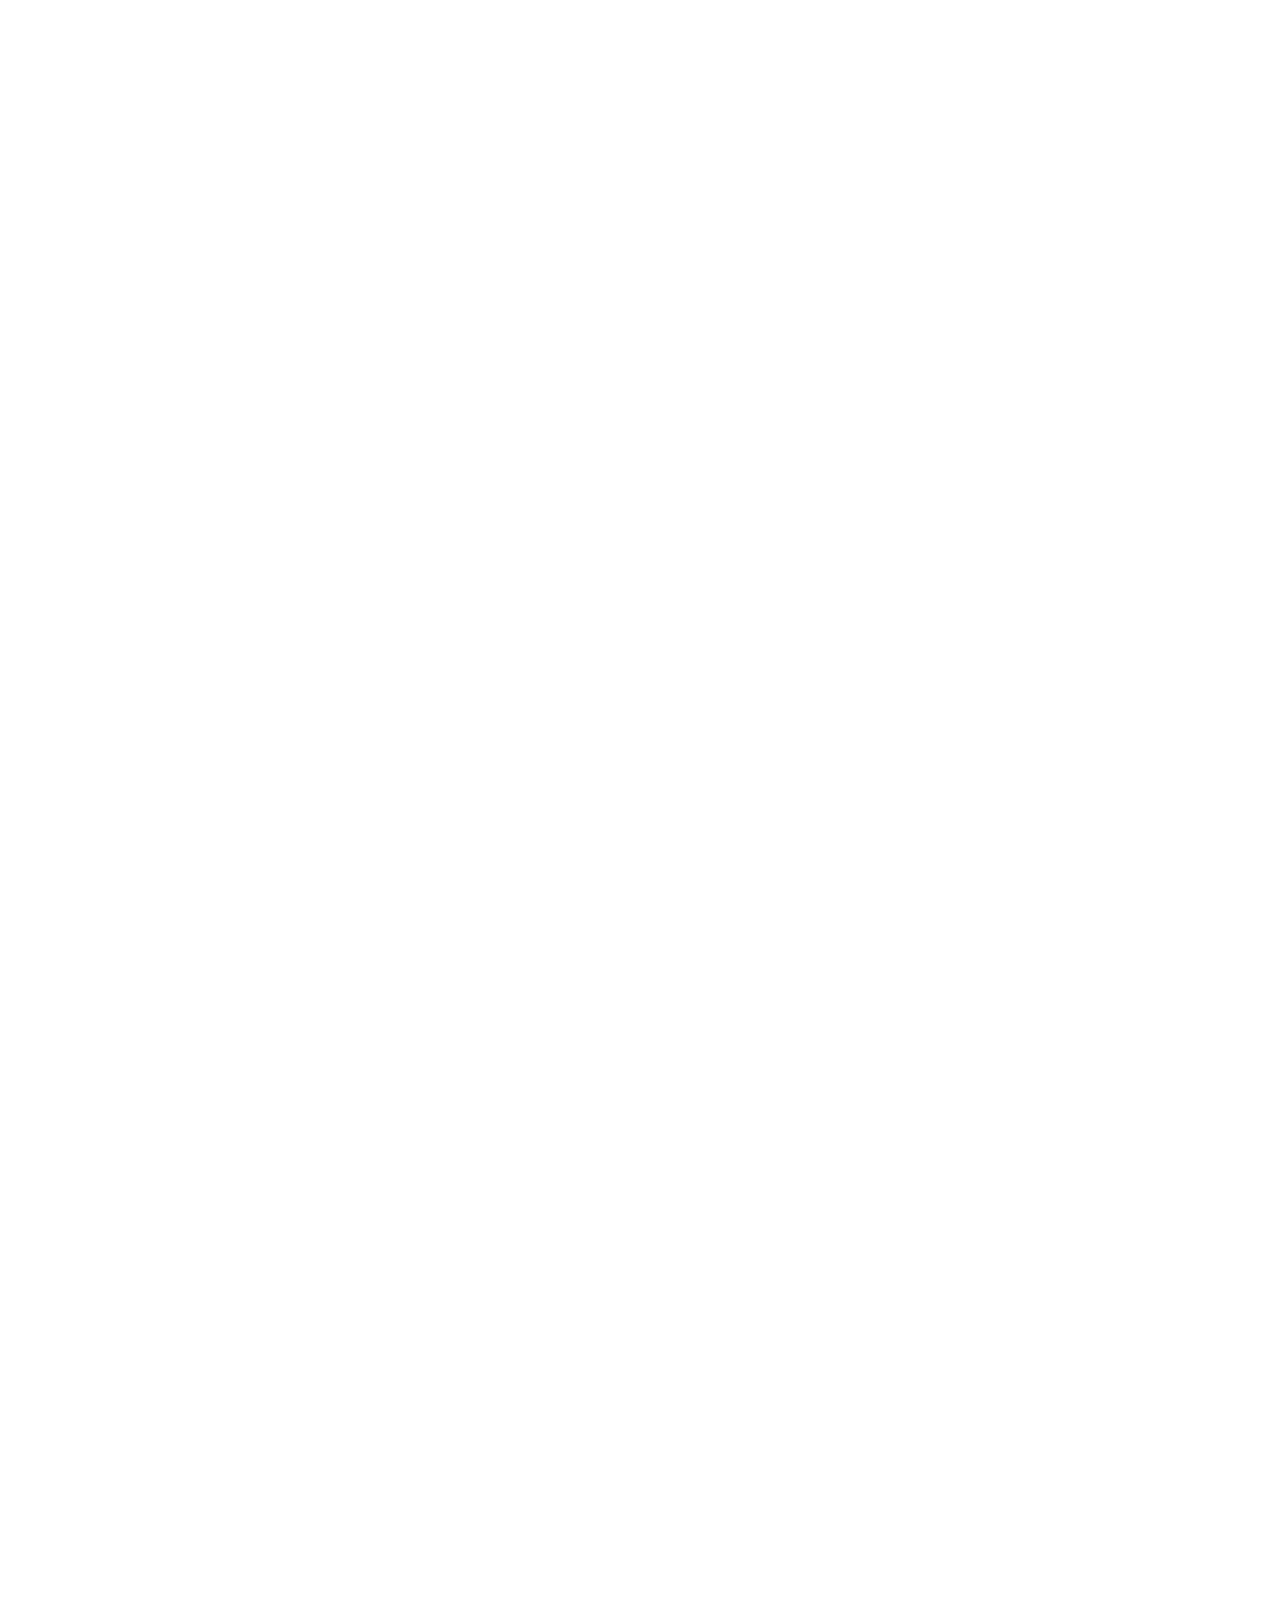
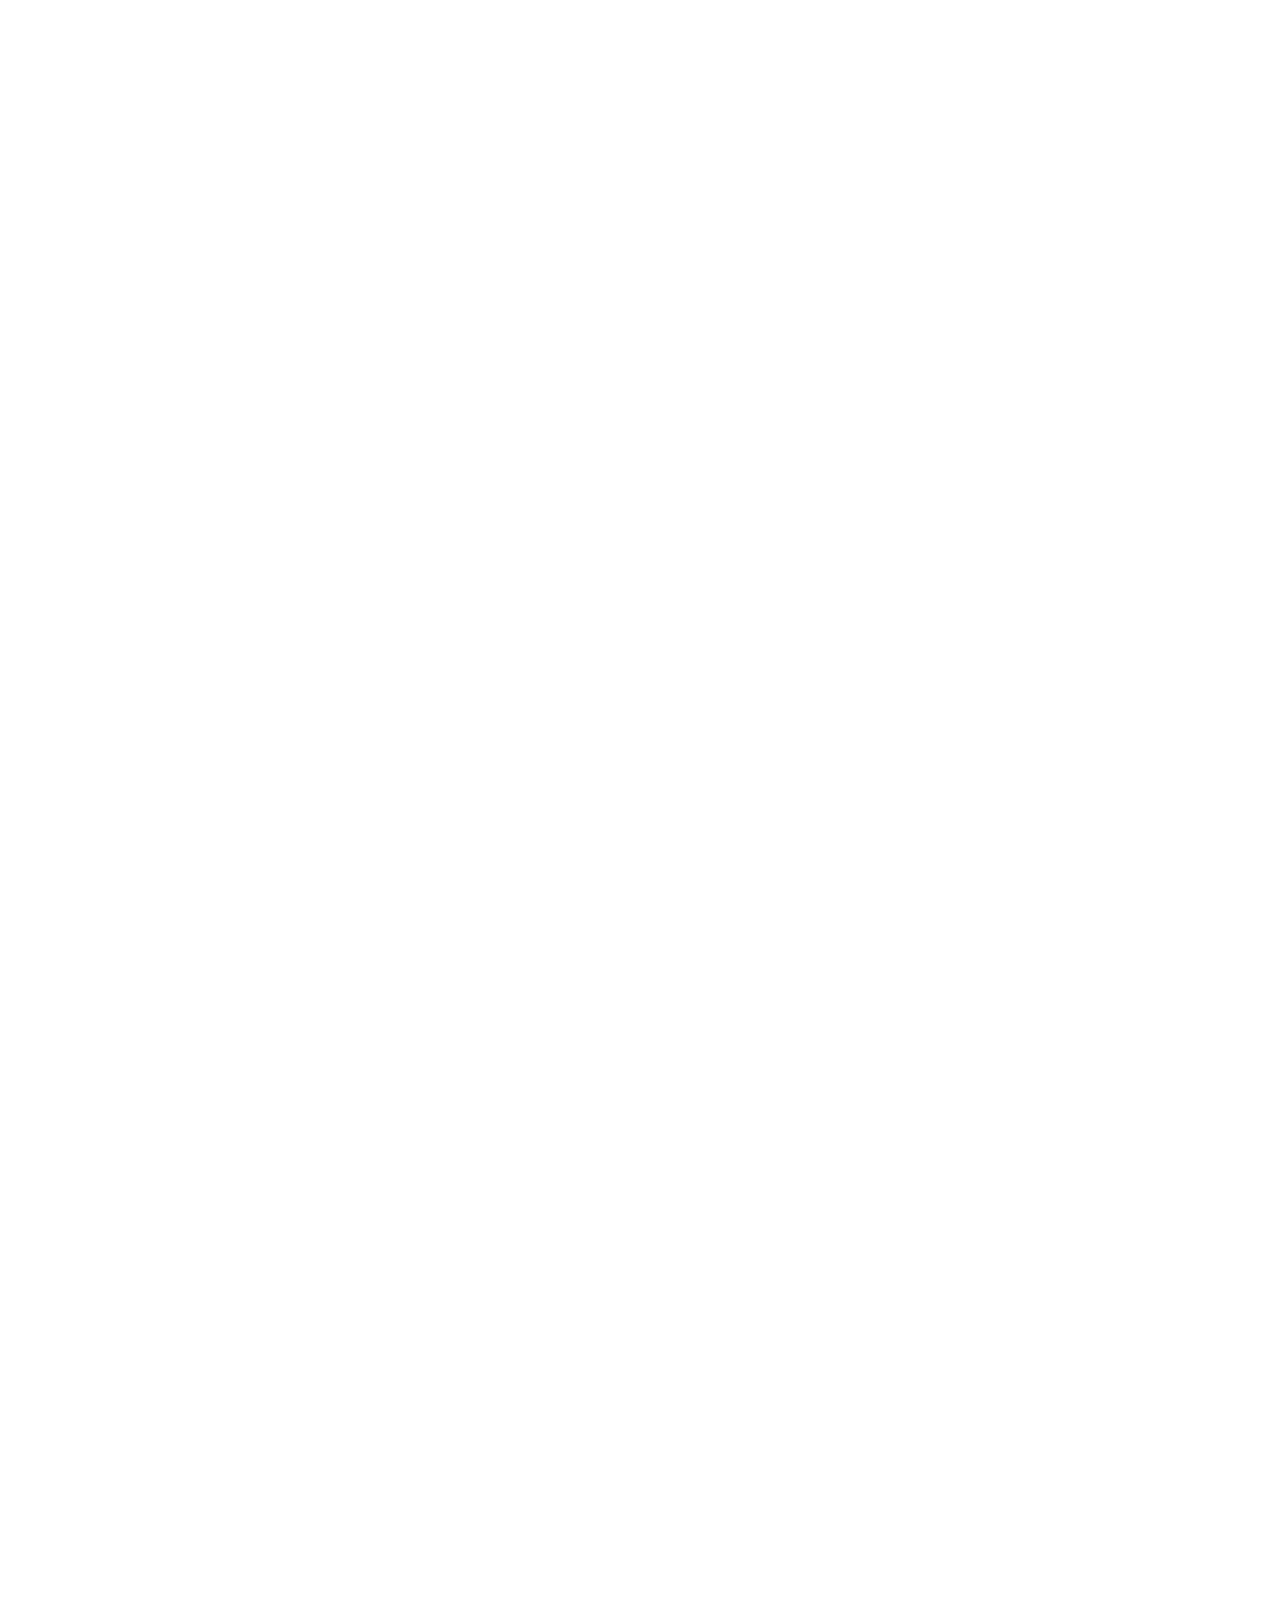
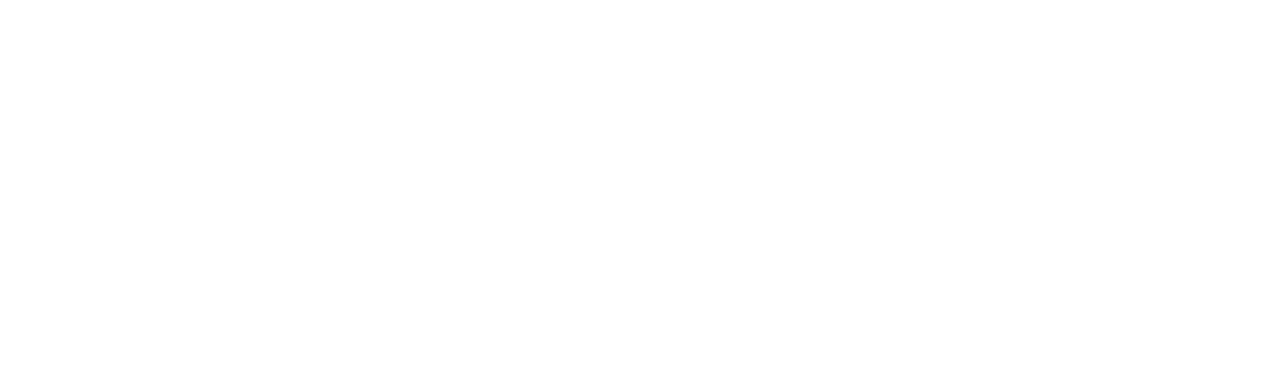
==== commit cbb3c2a9: "139" ====
--- a/Index.html
+++ b/Index.html
@@ -1,5 +1,6 @@
 <!DOCTYPE html>
 <html dir="ltr" lang="en-US">
+
 <head>
 
 	<meta http-equiv="content-type" content="text/html; charset=utf-8" />
@@ -7,7 +8,8 @@
 
 	<!-- Stylesheets
 	============================================= -->
-	<link href="http://fonts.googleapis.com/css?family=Lato:300,400,400italic,600,700|Raleway:300,400,500,600,700|Crete+Round:400italic" rel="stylesheet" type="text/css" />
+	<link href="http://fonts.googleapis.com/css?family=Lato:300,400,400italic,600,700|Raleway:300,400,500,600,700|Crete+Round:400italic"
+	 rel="stylesheet" type="text/css" />
 	<link rel="stylesheet" href="css/bootstrap.css" type="text/css" />
 	<link rel="stylesheet" href="style.css" type="text/css" />
 	<link rel="stylesheet" href="css/dark.css" type="text/css" />
@@ -41,7 +43,7 @@
 					<div id="primary-menu-trigger"><i class="icon-reorder"></i></div>
 
 					<!-- Logo
-					============================================= -->
+					============================================= brasil->
 					<div id="logo">
 						<a href="index.html" class="standard-logo" data-dark-logo="images/logo-dark.png"><img src="images/logo.png" alt="R&D"></a>
 						<a href="index.html" class="retina-logo" data-dark-logo="images/logo-dark@2x.png"><img src="images/logo@2x.png" alt="R&D"></a>
@@ -51,26 +53,47 @@
 					============================================= -->
 					<nav id="primary-menu">
 
-						
+
 						<ul>
-							
-							<li><a href="ergonomia.html"><div>Ergonomia</div></a>
+
+							<li>
+								<a href="ergonomia.html">
+									<div>Ergonomia</div>
+								</a>
 
 							</li>
-							<li class="mega-menu"><a href="#"><div>Segurança do Trabalho</div></a>
+							<li class="mega-menu">
+								<a href="#">
+									<div>Segurança do Trabalho</div>
+								</a>
 
 							</li>
-							<li class="mega-menu"><a href="#"><div>Ambiental</div></a>
+							<li class="mega-menu">
+								<a href="#">
+									<div>Ambiental</div>
+								</a>
 
 							</li>
-							<li class="mega-menu"><a href="#"><div>Medicina do Trabalho</div></a>
+							<li class="mega-menu">
+								<a href="#">
+									<div>Medicina do Trabalho</div>
+								</a>
 
 							</li>
-							<li class="mega-menu"><a href="#"><div>Blog</div></a>
+							<li class="mega-menu">
+								<a href="#">
+									<div>Blog</div>
+								</a>
 							</li>
-							<li class="mega-menu"><a href="#"><div>Contato</div></a>
+							<li class="mega-menu">
+								<a href="#">
+									<div>Contato</div>
+								</a>
 							</li>
-							<li class="current"><a href="index.html"><div>Quem Somos</div></a>
+							<li class="current">
+								<a href="index.html">
+									<div>Quem Somos</div>
+								</a>
 							</li>
 						</ul>
 
@@ -83,17 +106,21 @@
 							<form action="search.html" method="get">
 								<input type="text" name="q" class="form-control" value="" placeholder="Buscar no site..">
 							</form>
-						</div><!-- #top-search end -->
-
-					</nav><!-- #primary-menu end -->
-
-				</div>
-
-			</div>
-
-		</header><!-- #header end -->
-
-		<section data-animate="fadeIn" id="slider" class="slider-parallax" style="background: url('images/landing/landing1.jpg') no-repeat; background-size: cover" data-height-lg="600" data-height-md="500" data-height-sm="400" data-height-xs="300" data-height-xxs="250">
+						</div>
+						<!-- #top-search end -->
+
+					</nav>
+					<!-- #primary-menu end -->
+
+				</div>
+
+			</div>
+
+		</header>
+		<!-- #header end -->
+
+		<section data-animate="fadeIn" id="slider" class="slider-parallax" style="background: url('images/landing/landing1.jpg') no-repeat; background-size: cover"
+		 data-height-lg="600" data-height-md="500" data-height-sm="400" data-height-xs="300" data-height-xxs="250">
 			<div class="slider-parallax-inner">
 
 				<div class="container clearfix">
@@ -121,120 +148,126 @@
 		============================================= -->
 		<section id="content">
 
-		
-		<!-- first banner
+
+			<!-- first banner
 		============================================= -->
-				<div id="slider"  class="section nobottommargin slider-parallax" style="padding-top: 5px;padding-bottom: 5px; margin: 2px 0;">
-
-					<div class="hidden-sm hidden-xs" style="position: absolute;top: 0;left: 0;width: 100%;height: 100%;background: transparent url('images/appshowcase/ergonomia.png') bottom right no-repeat;" ></div>
-
-					<div data-animate="bounceInLeft" class="container clearfix" style="z-index: 1;">
-
-						<div class="col-md-6 nobottommargin">
-
-							<div class="heading-block topmargin-sm">
-								<h2>Ergonomia</h2>
-							</div>
-
-							<p>Ergonomia é a ciência que estuda, desenvolve e aplica regras e normas a fim de organizar o trabalho e o tornar compatível às características físicas e psíquicas do ser humano. Através da implementação da ergonomia é possível reduzir:</p>
-
-							<a href="#" class="button button-border button-rounded button-large button-dark noleftmargin">Saiba Mais</a>
-							<p></p>
-
-						</div>
-
-					</div>
-
-				</div>
-
-		<!-- second banner
+			<div id="slider" class="section nobottommargin slider-parallax" style="padding-top: 5px;padding-bottom: 5px; margin: 2px 0;">
+
+				<div class="hidden-sm hidden-xs" style="position: absolute;top: 0;left: 0;width: 100%;height: 100%;background: transparent url('images/appshowcase/ergonomia.png') bottom right no-repeat;"></div>
+
+				<div data-animate="bounceInLeft" class="container clearfix" style="z-index: 1;">
+
+					<div class="col-md-6 nobottommargin">
+
+						<div class="heading-block topmargin-sm">
+							<h2>Ergonomia</h2>
+						</div>
+
+						<p>Ergonomia é a ciência que estuda, desenvolve e aplica regras e normas a fim de organizar o trabalho e o tornar compatível
+							às características físicas e psíquicas do ser humano. Através da implementação da ergonomia é possível reduzir:</p>
+
+						<a href="#" class="button button-border button-rounded button-large button-dark noleftmargin">Saiba Mais</a>
+						<p></p>
+
+					</div>
+
+				</div>
+
+			</div>
+
+			<!-- second banner
 		============================================= -->
 
 
-				<div class="section nobottommargin" style="padding-top: 5px;padding-bottom: 5px; margin: 2px 0;">
-
-					<div class="hidden-sm hidden-xs" style="position: absolute;top: 0;left: 0;width: 100%;height: 100%;background: transparent url('images/appshowcase/cerebro.png') bottom left no-repeat;background-color: #e5e5c7"></div>
-
-					<div data-animate="bounceInRight" class="container clearfix" style="z-index: 1;">
+			<div class="section nobottommargin" style="padding-top: 5px;padding-bottom: 5px; margin: 2px 0;">
+
+				<div class="hidden-sm hidden-xs" style="position: absolute;top: 0;left: 0;width: 100%;height: 100%;background: transparent url('images/appshowcase/cerebro.png') bottom left no-repeat;background-color: #e5e5c7"></div>
+
+				<div data-animate="bounceInRight" class="container clearfix" style="z-index: 1;">
 					<div class="col-md-6 nobottommargin"></div>
 
-						<div class="col-md-6 nobottommargin">
-
-							<div class="heading-block topmargin-sm">
-								<h2>Medicina do Trabalho</h2>
-							</div>
-
-							<p>Ergonomia é a ciência que estuda, desenvolve e aplica regras e normas a fim de organizar o trabalho e o tornar compatível às características físicas e psíquicas do ser humano. Através da implementação da ergonomia é possível reduzir:</p>
-
-							<a href="#" class="button button-border button-rounded button-large button-dark noleftmargin">Saiba Mais</a>
-							<p></p>
-
-						</div>
-
-					</div>
-
-				</div>
-
-<!-- terceiro third banner
+					<div class="col-md-6 nobottommargin">
+
+						<div class="heading-block topmargin-sm">
+							<h2>Medicina do Trabalho</h2>
+						</div>
+
+						<p>Ergonomia é a ciência que estuda, desenvolve e aplica regras e normas a fim de organizar o trabalho e o tornar compatível
+							às características físicas e psíquicas do ser humano. Através da implementação da ergonomia é possível reduzir:</p>
+
+						<a href="#" class="button button-border button-rounded button-large button-dark noleftmargin">Saiba Mais</a>
+						<p></p>
+
+					</div>
+
+				</div>
+
+			</div>
+
+			<!-- terceiro third banner
 		============================================= -->
-				<div class="section nobottommargin" style="padding-top: 5px;padding-bottom: 5px; margin: 2px 0;">
-
-					<div class="hidden-sm hidden-xs" style="position: absolute;top: 0;left: 0;width: 100%;height: 100%;background: transparent url('images/appshowcase/security.png') bottom right no-repeat;"></div>
-
-					<div data-animate="bounceInLeft" class="container clearfix" style="z-index: 1;">
-
-						<div  class="col-md-6 nobottommargin">
-
-							<div class="heading-block topmargin-sm">
-								<h2>Segurança do trabalho</h2>
-							</div>
-
-							<p>Ergonomia é a ciência que estuda, desenvolve e aplica regras e normas a fim de organizar o trabalho e o tornar compatível às características físicas e psíquicas do ser humano. Através da implementação da ergonomia é possível reduzir:</p>
-
-							<a href="#" class="button button-border button-rounded button-large button-dark noleftmargin">Saiba Mais</a>
-							<p></p>
-
-						</div>
-
-					</div>
-
-				</div>
-
-
-	<!-- second banner
+			<div class="section nobottommargin" style="padding-top: 5px;padding-bottom: 5px; margin: 2px 0;">
+
+				<div class="hidden-sm hidden-xs" style="position: absolute;top: 0;left: 0;width: 100%;height: 100%;background: transparent url('images/appshowcase/security.png') bottom right no-repeat;"></div>
+
+				<div data-animate="bounceInLeft" class="container clearfix" style="z-index: 1;">
+
+					<div class="col-md-6 nobottommargin">
+
+						<div class="heading-block topmargin-sm">
+							<h2>Segurança do trabalho</h2>
+						</div>
+
+						<p>Ergonomia é a ciência que estuda, desenvolve e aplica regras e normas a fim de organizar o trabalho e o tornar compatível
+							às características físicas e psíquicas do ser humano. Através da implementação da ergonomia é possível reduzir:</p>
+
+						<a href="#" class="button button-border button-rounded button-large button-dark noleftmargin">Saiba Mais</a>
+						<p></p>
+
+					</div>
+
+				</div>
+
+			</div>
+
+
+			<!-- second banner
 		============================================= -->
 
 
-				<div class="section nobottommargin" style="padding-top: 5px;padding-bottom: 5px; margin: 2px 0;">
-
-					<div class="hidden-sm hidden-xs" style="position: absolute;top: 0;left: 0;width: 100%;height: 100%;background: transparent url('images/appshowcase/meio-ambiente.png') bottom left no-repeat ;background-color: #f2f5eb"></div>
-
-					<div data-animate="bounceInRight" class="container clearfix" style="z-index: 1;">
+			<div class="section nobottommargin" style="padding-top: 5px;padding-bottom: 5px; margin: 2px 0;">
+
+				<div class="hidden-sm hidden-xs" style="position: absolute;top: 0;left: 0;width: 100%;height: 100%;background: transparent url('images/appshowcase/meio-ambiente.png') bottom left no-repeat ;background-color: #f2f5eb"></div>
+
+				<div data-animate="bounceInRight" class="container clearfix" style="z-index: 1;">
 					<div class="col-md-6 nobottommargin"></div>
 
-						<div class="col-md-6 nobottommargin">
-
-							<div class="heading-block topmargin-sm">
-								<h2>Meio Ambiente</h2>
-							</div>
-
-							<p>Ergonomia é a ciência que estuda, desenvolve e aplica regras e normas a fim de organizar o trabalho e o tornar compatível às características físicas e psíquicas do ser humano. Através da implementação da ergonomia é possível reduzir:</p>
-
-							<a href="#" class="button button-border button-rounded button-large button-dark noleftmargin">Saiba Mais</a>
-							<p></p>
-
-						</div>
-
-					</div>
-
-				</div>
+					<div class="col-md-6 nobottommargin">
+
+						<div class="heading-block topmargin-sm">
+							<h2>Meio Ambiente</h2>
+						</div>
+
+						<p>Ergonomia é a ciência que estuda, desenvolve e aplica regras e normas a fim de organizar o trabalho e o tornar compatível
+							às características físicas e psíquicas do ser humano. Através da implementação da ergonomia é possível reduzir:</p>
+
+						<a href="#" class="button button-border button-rounded button-large button-dark noleftmargin">Saiba Mais</a>
+						<p></p>
+
+					</div>
+
+				</div>
+
+			</div>
 
 
 			<div class="content-wrap">
 
 				<div class="container clearfix">
 
-				<div class="nobottommargin center"> <h1>Programas</h1></div>
+					<div class="nobottommargin center">
+						<h1>Programas</h1>
+					</div>
 
 					<div class="col_one_third">
 						<div class="feature-box fbox-border fbox-effect">
@@ -310,40 +343,17 @@
 					</div>
 				</div>
 
-			<!--	<div class="container clearfix">
-
-					
-					<div class="clear"></div><div class="line"></div>
-
-					<h4 class="center">Meet our Clients</h4>
-
-					<ul class="clients-grid grid-6 bottommargin clearfix">
-						<li><a href="http://logofury.com/logo/enzo.html"><img src="images/clients/1.png" alt="Clients"></a></li>
-						<li><a href="http://logofury.com"><img src="images/clients/2.png" alt="Clients"></a></li>
-						<li><a href="http://logofaves.com/2014/03/grabbt/"><img src="images/clients/3.png" alt="Clients"></a></li>
-						<li><a href="http://logofaves.com/2014/01/ladera-granola/"><img src="images/clients/4.png" alt="Clients"></a></li>
-						<li><a href="http://logofaves.com/2014/02/hershel-farms/"><img src="images/clients/5.png" alt="Clients"></a></li>
-						<li><a href="http://logofury.com/logo/food-fight-radio.html"><img src="images/clients/6.png" alt="Clients"></a></li>
-						<li><a href="http://logofury.com"><img src="images/clients/7.png" alt="Clients"></a></li>
-						<li><a href="http://logofury.com/logo/up-travel.html"><img src="images/clients/8.png" alt="Clients"></a></li>
-						<li><a href="http://logofury.com/logo/caffi-bardi.html"><img src="images/clients/9.png" alt="Clients"></a></li>
-						<li><a href="http://logofury.com/logo/bignix-design.html"><img src="images/clients/10.png" alt="Clients"></a></li>
-						<li><a href="http://logofury.com/"><img src="images/clients/11.png" alt="Clients"></a></li>
-						<li><a href="http://logofury.com/"><img src="images/clients/12.png" alt="Clients"></a></li>
-					</ul>
-
-				</div>
-				---->
-
 				<a class="button button-full center tright footer-stick">
 					<div class="container clearfix">
-						Semana Interna de Prevenção de Acidentes do Trabalho. <strong>Venha Fezer Conosco</strong> <i class="icon-caret-right" style="top:4px;"></i>
+						Semana Interna de Prevenção de Acidentes do Trabalho. <strong>Venha Fezer Conosco</strong> <i class="icon-caret-right"
+						 style="top:4px;"></i>
 					</div>
 				</a>
 
-			</div>   
-
-		</section><!-- #content end -->
+			</div>
+
+		</section>
+		<!-- #content end -->
 
 		<!-- Footer
 		============================================= -->
@@ -361,20 +371,18 @@
 
 							<div class="widget clearfix">
 
-							<!--	<img src="images/footer-widget-logox.png" alt="" class="footer-logo">  -->
-
-								<p>Nós acreditamos em <strong>Segurança</strong>, 
-								<br>Nós acreditamos em <strong>Ergonômia</strong>,
-								<br>Nós acreditamos em <strong>Trabalho.</strong></p>
+								<!--	<img src="images/footer-widget-logox.png" alt="" class="footer-logo">  -->
+
+								<p>Nós acreditamos em <strong>Segurança</strong>,
+									<br>Nós acreditamos em <strong>Ergonômia</strong>,
+									<br>Nós acreditamos em <strong>Trabalho.</strong></p>
 
 								<div style="background: url('images/world-map.png') no-repeat center center; background-size: 100%;">
 									<address>
-										<strong>Nosso endereço:</strong><br>
-										Rua das Nações Unidas<br>
-										Itabuna, BA 45600-000<br>
+										<strong>Nosso endereço:</strong><br> Rua das Nações Unidas<br> Itabuna, BA 45600-000<br>
 									</address>
-									<abbr title="Phone Number"><strong>Phone:</strong></abbr> (73)  3212 - 1217<br>
-									
+									<abbr title="Phone Number"><strong>Phone:</strong></abbr> (73) 3212 - 1217<br>
+
 									<abbr title="Email Address"><strong>Email:</strong></abbr> info@reboucaedorea.com.br
 								</div>
 
@@ -467,7 +475,7 @@
 							</div>
 
 						</div>
-							<!--
+						<!--
 						<div class="widget subscribe-widget clearfix">
 							<h5><strong>Subscribe</strong> to Our Newsletter to get Important News, Amazing Offers &amp; Inside Scoops:</h5>
 							<div class="widget-subscribe-form-result"></div>
@@ -507,7 +515,8 @@
 
 					</div>
 
-				</div><!-- .footer-widgets-wrap end -->
+				</div>
+				<!-- .footer-widgets-wrap end -->
 
 			</div>
 
@@ -523,7 +532,7 @@
 					</div>
 
 					<div class="col_half col_last tright">
-					<!--	<div class="fright clearfix">
+						<!--	<div class="fright clearfix">
 							<a href="#" class="social-icon si-small si-borderless si-facebook">
 								<i class="icon-facebook"></i>
 								<i class="icon-facebook"></i>
@@ -567,16 +576,19 @@
 
 						<div class="clear"></div>
 
-						<i class="icon-envelope2"></i> info@reboucasedorea.com.br <span class="middot">&middot;</span> <i class="icon-headphones"></i> 73 3212-1217 
-					</div>
-
-				</div>
-
-			</div><!-- #copyrights end -->
-
-		</footer><!-- #footer end -->
-
-	</div><!-- #wrapper end -->
+						<i class="icon-envelope2"></i> info@reboucasedorea.com.br <span class="middot">&middot;</span> <i class="icon-headphones"></i>						73 3212-1217
+					</div>
+
+				</div>
+
+			</div>
+			<!-- #copyrights end -->
+
+		</footer>
+		<!-- #footer end -->
+
+	</div>
+	<!-- #wrapper end -->
 
 	<!-- Go To Top
 	============================================= -->
@@ -592,10 +604,12 @@
 	<script type="text/javascript" src="js/functions.js"></script>
 
 	<script>
-	$(function() {
-		$( "#side-navigation" ).tabs({ show: { effect: "fade", duration: 400 } });
-	});
-</script>
+		$(function () {
+			$("#side-navigation").tabs({ show: { effect: "fade", duration: 400 } });
+		});
+
+	</script>
 
 </body>
+
 </html>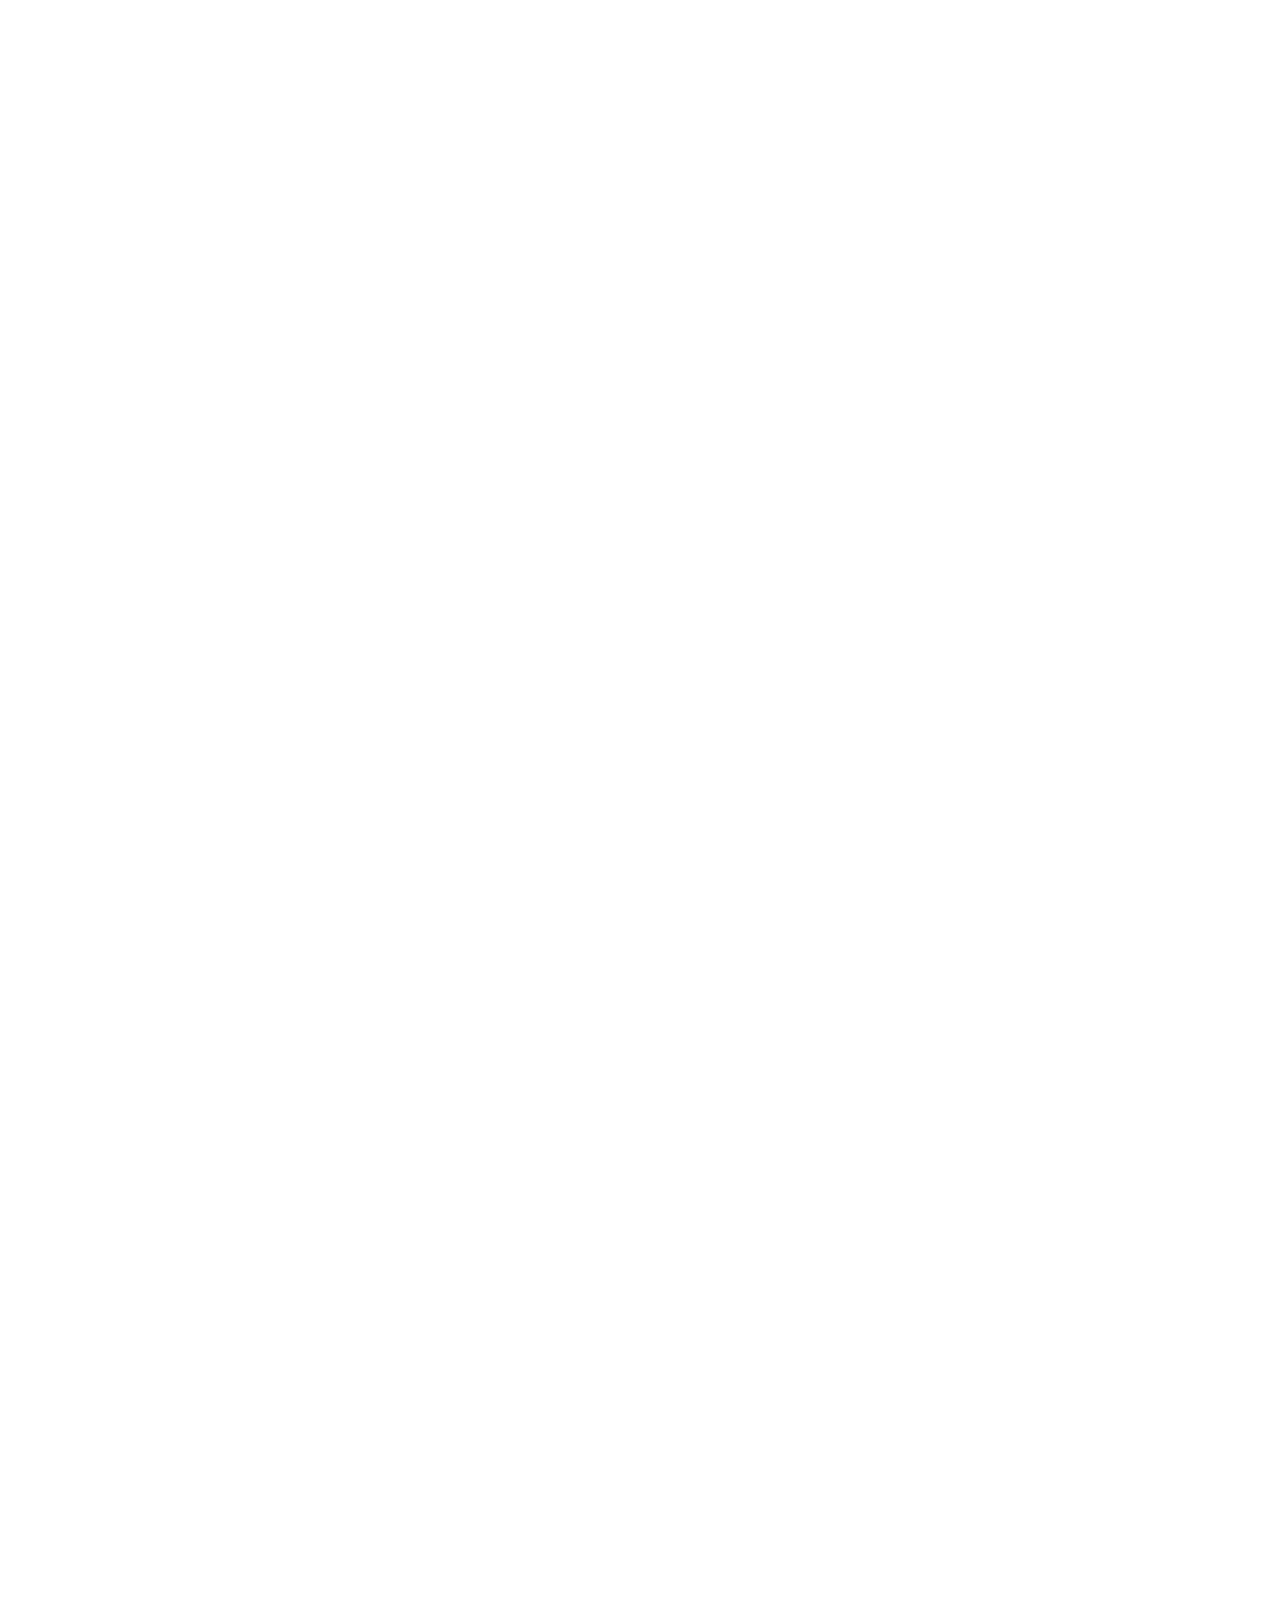
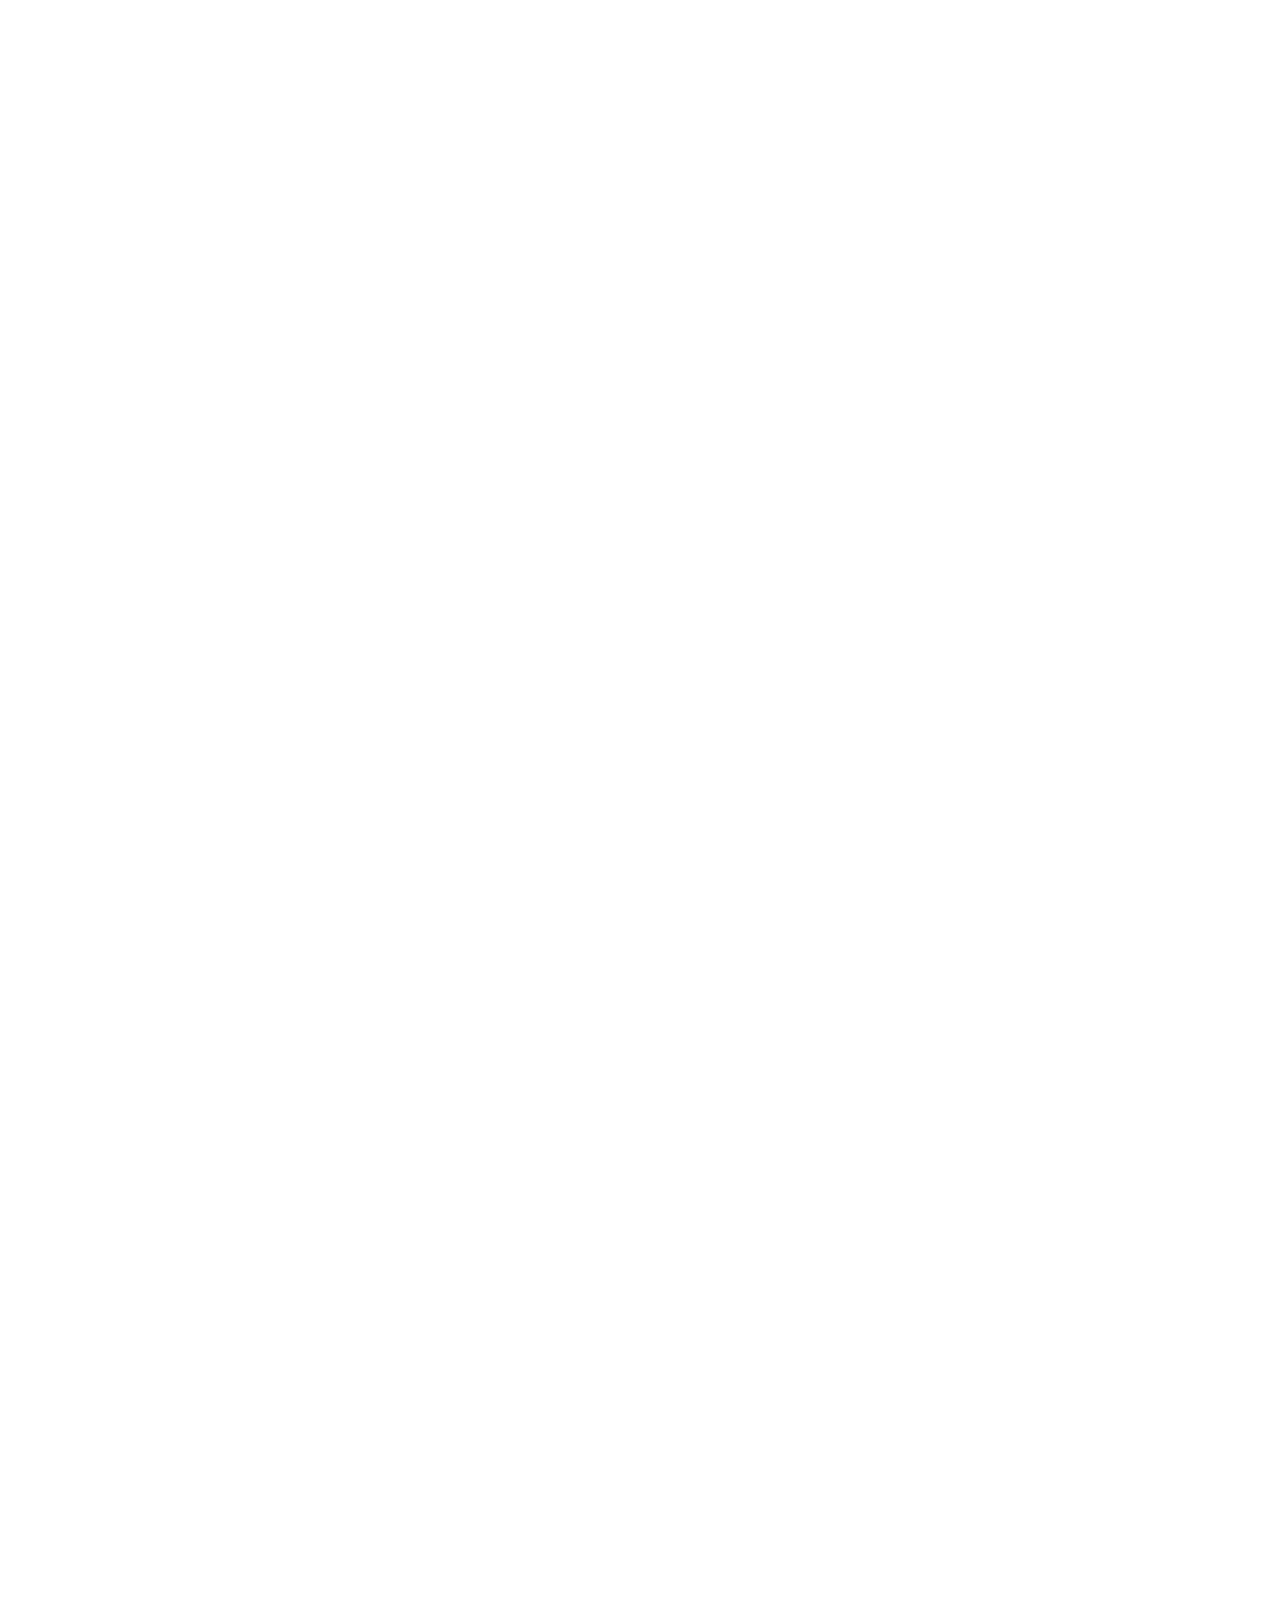
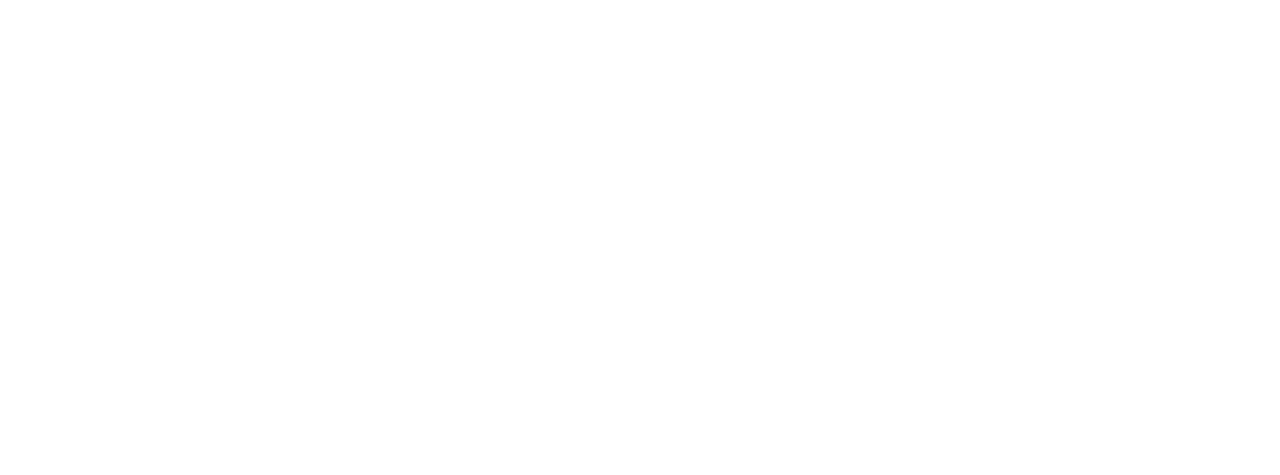
==== commit f5f05e6d: "14-09" ====
--- a/Index.html
+++ b/Index.html
@@ -43,7 +43,7 @@
 					<div id="primary-menu-trigger"><i class="icon-reorder"></i></div>
 
 					<!-- Logo
-					============================================= brasil->
+					============================================= brasil-->
 					<div id="logo">
 						<a href="index.html" class="standard-logo" data-dark-logo="images/logo-dark.png"><img src="images/logo.png" alt="R&D"></a>
 						<a href="index.html" class="retina-logo" data-dark-logo="images/logo-dark@2x.png"><img src="images/logo@2x.png" alt="R&D"></a>
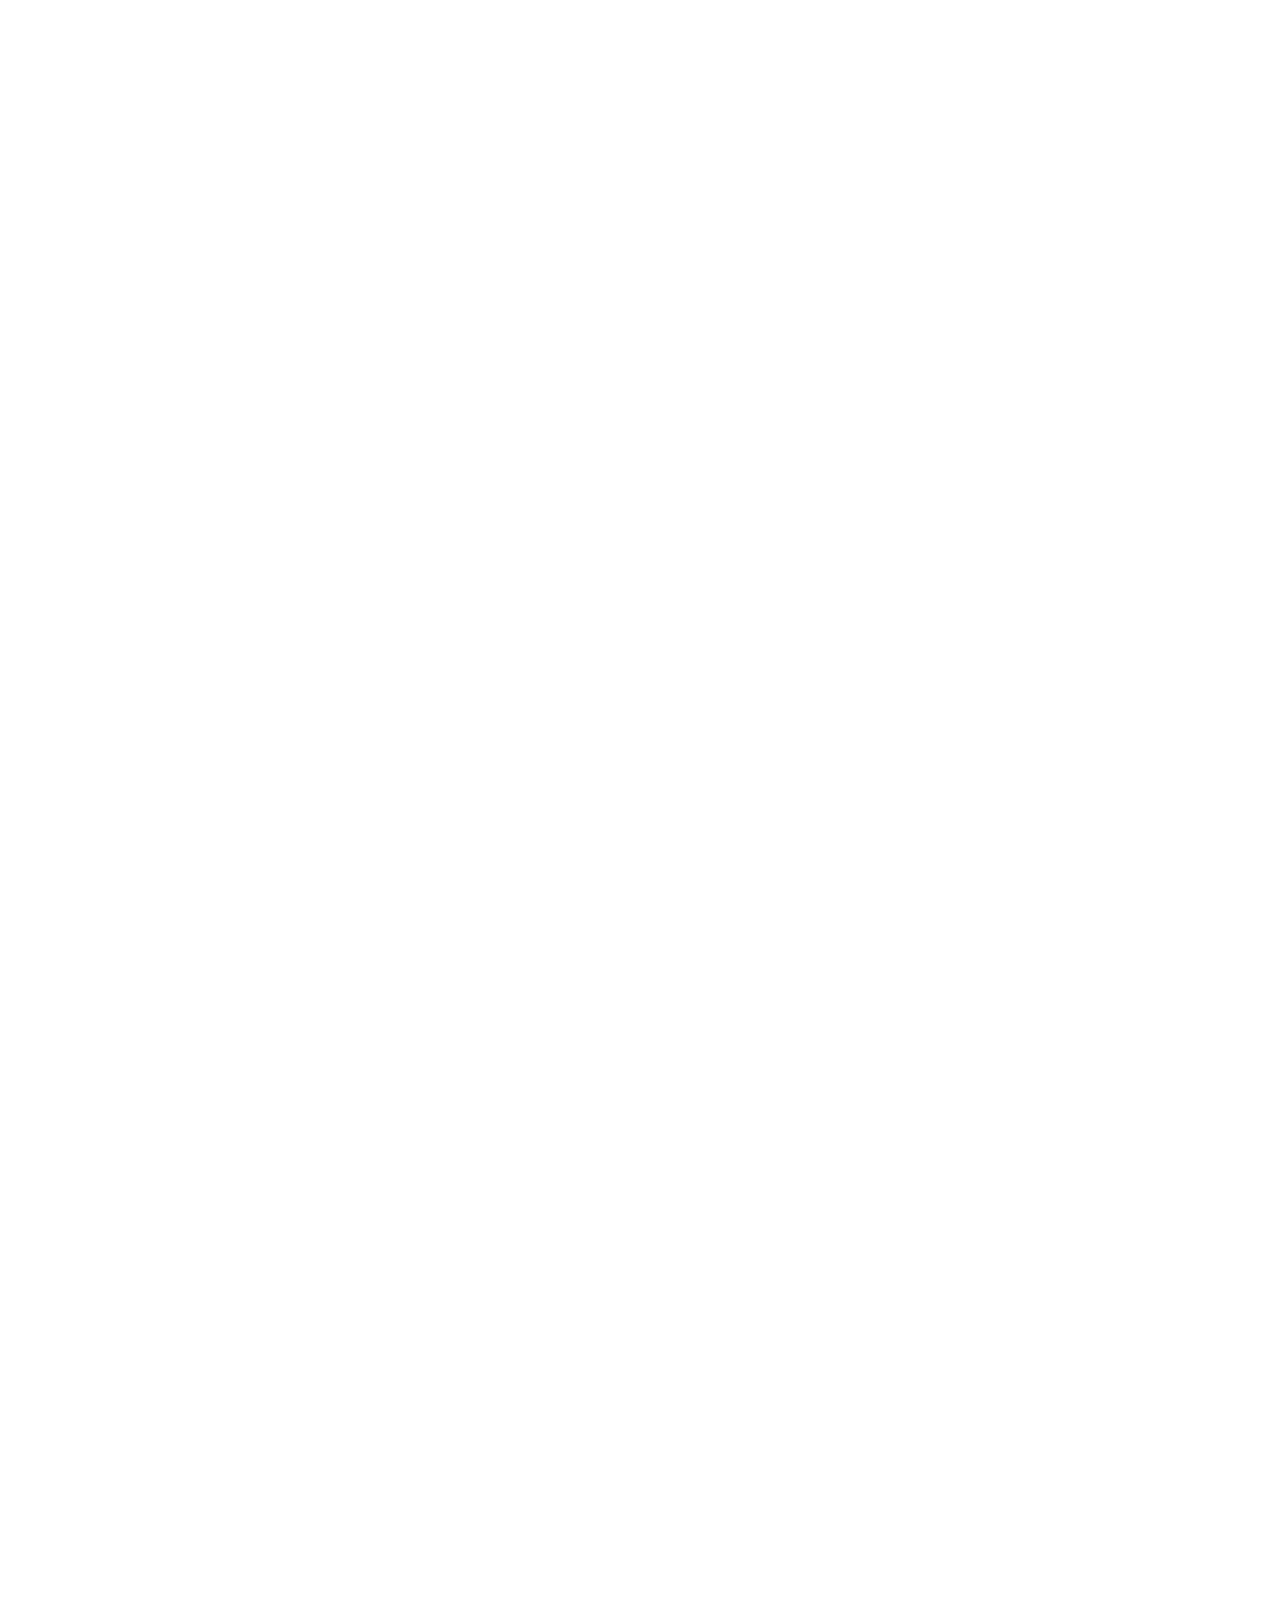
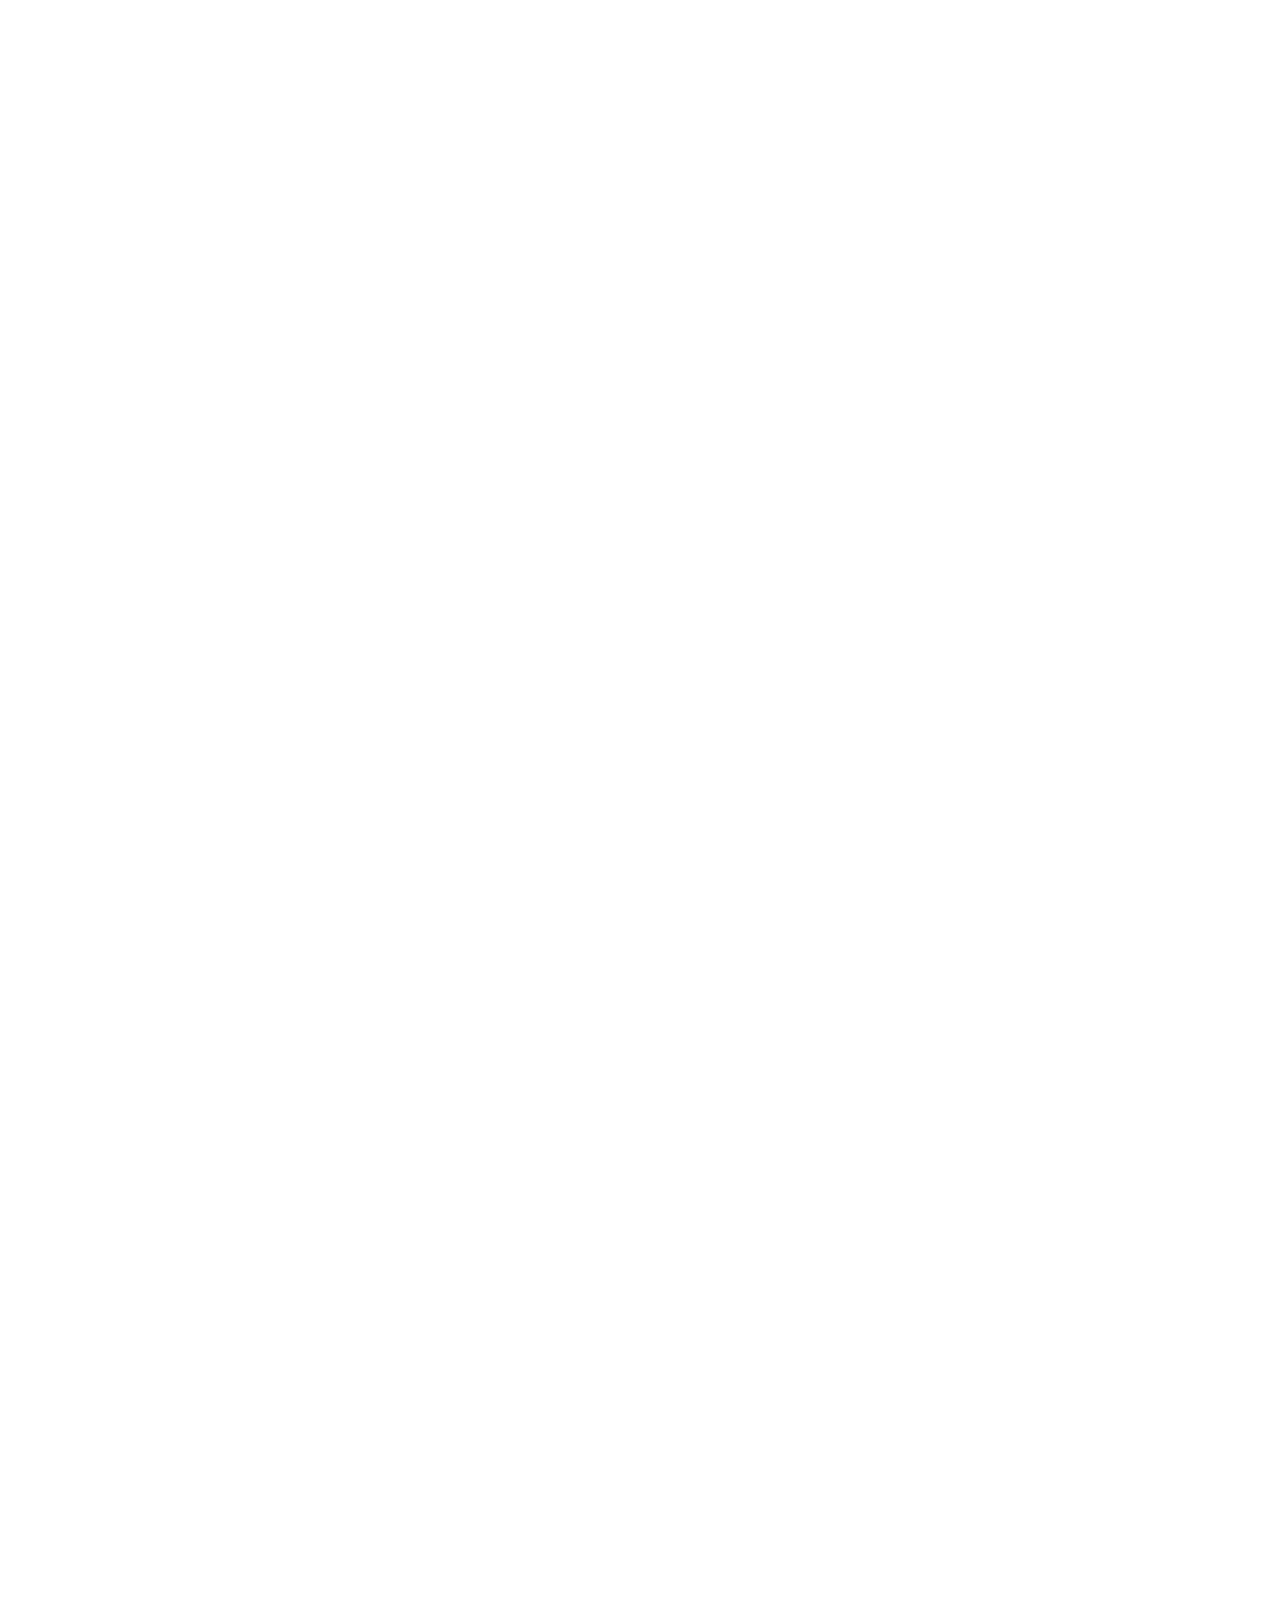
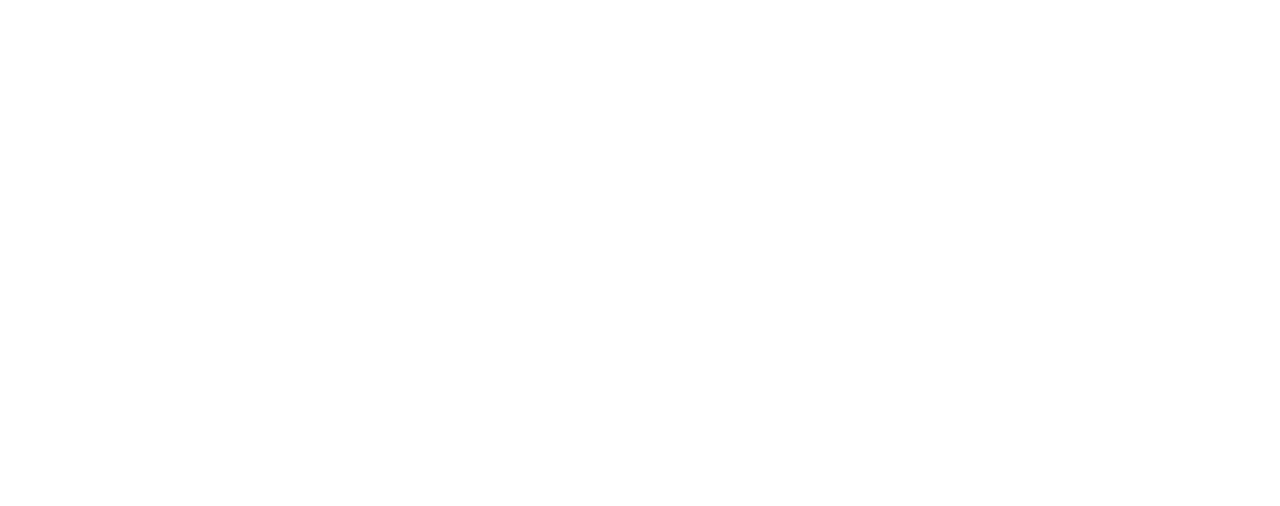
==== commit 0a0bd9ef: "14-09-17" ====
--- a/Index.html
+++ b/Index.html
@@ -86,12 +86,12 @@
 								</a>
 							</li>
 							<li class="mega-menu">
-								<a href="#">
+								<a href="contact.html">
 									<div>Contato</div>
 								</a>
 							</li>
 							<li class="current">
-								<a href="index.html">
+								<a href="nos.html">
 									<div>Quem Somos</div>
 								</a>
 							</li>
@@ -147,7 +147,17 @@
 		<!-- Content
 		============================================= -->
 		<section id="content">
-
+				<div class="si-sticky visible-md visible-lg" style="margin-top: -180px;">
+						<a href="https://www.facebook.com/reboucas.dorea/" class="social-icon si-colored si-facebook bounceInLeft animated" data-animate="bounceInLeft">
+							<i class="icon-facebook"></i>
+							<i class="icon-facebook"></i>
+						</a>
+						<a href="https://www.instagram.com/reboucas.dorea/" class="social-icon si-colored si-instagram bounceInLeft animated" data-animate="bounceInLeft" data-delay="100">
+							<i class="icon-instagram"></i>
+							<i class="icon-instagram"></i>
+						</a>
+						
+					</div>
 
 			<!-- first banner
 		============================================= -->
@@ -163,8 +173,35 @@
 							<h2>Ergonomia</h2>
 						</div>
 
-						<p>Ergonomia é a ciência que estuda, desenvolve e aplica regras e normas a fim de organizar o trabalho e o tornar compatível
-							às características físicas e psíquicas do ser humano. Através da implementação da ergonomia é possível reduzir:</p>
+						<p>A Ergonomia é a ciência que ajusta o trabalhador às condições laborais, numa tentativa de fazer com que o empregado permaneça confortável, seguro e produtivo no exercício da função.</p>
+
+						<a href="ergonomia.html" class="button button-border button-rounded button-large button-dark noleftmargin">Saiba Mais</a>
+						<p></p>
+
+					</div>
+
+				</div>
+
+			</div>
+
+			<!-- second banner
+		============================================= -->
+
+
+			<div class="section nobottommargin" style="padding-top: 5px;padding-bottom: 5px; margin: 2px 0;">
+
+				<div class="hidden-sm hidden-xs" style="position: absolute;top: 0;left: 0;width: 100%;height: 100%;background: transparent url('images/appshowcase/cerebro.png') bottom left no-repeat;background-color: #e5e5c7"></div>
+
+				<div data-animate="bounceInRight" class="container clearfix" style="z-index: 1;">
+					<div class="col-md-6 nobottommargin"></div>
+
+					<div class="col-md-6 nobottommargin">
+
+						<div class="heading-block topmargin-sm">
+							<h2>Medicina do Trabalho</h2>
+						</div>
+
+						<p>O principal objetivo da medicina do trabalho é garantir a integridade física e psicológica dos empregados. O investimento na saúde e prevenção de acidentes dos colaboradores de uma empresa é uma necessidade atual no gerenciamento de qualquer negócio.</p>
 
 						<a href="#" class="button button-border button-rounded button-large button-dark noleftmargin">Saiba Mais</a>
 						<p></p>
@@ -175,13 +212,39 @@
 
 			</div>
 
+			<!-- terceiro third banner
+		============================================= -->
+			<div class="section nobottommargin" style="padding-top: 5px;padding-bottom: 5px; margin: 2px 0;">
+
+				<div class="hidden-sm hidden-xs" style="position: absolute;top: 0;left: 0;width: 100%;height: 100%;background: transparent url('images/appshowcase/security.png') bottom right no-repeat;"></div>
+
+				<div data-animate="bounceInLeft" class="container clearfix" style="z-index: 1;">
+
+					<div class="col-md-6 nobottommargin">
+
+						<div class="heading-block topmargin-sm">
+							<h2>Segurança do trabalho</h2>
+						</div>
+
+						<p>A Segurança do Trabalho é um conjunto de medidas que devem ser implementadas nos ambientes de trabalho como garantia de qualidade e segurança dos funcionários. Ela engloba um conjunto de medidas que visa reduzir os acidentes e doenças ocupacionais, além de proteger a integridade física e a capacidade do funcionário e da instituição como um todo.</p>
+
+						<a href="#" class="button button-border button-rounded button-large button-dark noleftmargin">Saiba Mais</a>
+						<p></p>
+
+					</div>
+
+				</div>
+
+			</div>
+
+
 			<!-- second banner
 		============================================= -->
 
 
 			<div class="section nobottommargin" style="padding-top: 5px;padding-bottom: 5px; margin: 2px 0;">
 
-				<div class="hidden-sm hidden-xs" style="position: absolute;top: 0;left: 0;width: 100%;height: 100%;background: transparent url('images/appshowcase/cerebro.png') bottom left no-repeat;background-color: #e5e5c7"></div>
+				<div class="hidden-sm hidden-xs" style="position: absolute;top: 0;left: 0;width: 100%;height: 100%;background: transparent url('images/appshowcase/meio-ambiente.png') bottom left no-repeat ;background-color: #f2f5eb"></div>
 
 				<div data-animate="bounceInRight" class="container clearfix" style="z-index: 1;">
 					<div class="col-md-6 nobottommargin"></div>
@@ -189,67 +252,10 @@
 					<div class="col-md-6 nobottommargin">
 
 						<div class="heading-block topmargin-sm">
-							<h2>Medicina do Trabalho</h2>
-						</div>
-
-						<p>Ergonomia é a ciência que estuda, desenvolve e aplica regras e normas a fim de organizar o trabalho e o tornar compatível
-							às características físicas e psíquicas do ser humano. Através da implementação da ergonomia é possível reduzir:</p>
-
-						<a href="#" class="button button-border button-rounded button-large button-dark noleftmargin">Saiba Mais</a>
-						<p></p>
-
-					</div>
-
-				</div>
-
-			</div>
-
-			<!-- terceiro third banner
-		============================================= -->
-			<div class="section nobottommargin" style="padding-top: 5px;padding-bottom: 5px; margin: 2px 0;">
-
-				<div class="hidden-sm hidden-xs" style="position: absolute;top: 0;left: 0;width: 100%;height: 100%;background: transparent url('images/appshowcase/security.png') bottom right no-repeat;"></div>
-
-				<div data-animate="bounceInLeft" class="container clearfix" style="z-index: 1;">
-
-					<div class="col-md-6 nobottommargin">
-
-						<div class="heading-block topmargin-sm">
-							<h2>Segurança do trabalho</h2>
-						</div>
-
-						<p>Ergonomia é a ciência que estuda, desenvolve e aplica regras e normas a fim de organizar o trabalho e o tornar compatível
-							às características físicas e psíquicas do ser humano. Através da implementação da ergonomia é possível reduzir:</p>
-
-						<a href="#" class="button button-border button-rounded button-large button-dark noleftmargin">Saiba Mais</a>
-						<p></p>
-
-					</div>
-
-				</div>
-
-			</div>
-
-
-			<!-- second banner
-		============================================= -->
-
-
-			<div class="section nobottommargin" style="padding-top: 5px;padding-bottom: 5px; margin: 2px 0;">
-
-				<div class="hidden-sm hidden-xs" style="position: absolute;top: 0;left: 0;width: 100%;height: 100%;background: transparent url('images/appshowcase/meio-ambiente.png') bottom left no-repeat ;background-color: #f2f5eb"></div>
-
-				<div data-animate="bounceInRight" class="container clearfix" style="z-index: 1;">
-					<div class="col-md-6 nobottommargin"></div>
-
-					<div class="col-md-6 nobottommargin">
-
-						<div class="heading-block topmargin-sm">
 							<h2>Meio Ambiente</h2>
 						</div>
 
-						<p>Ergonomia é a ciência que estuda, desenvolve e aplica regras e normas a fim de organizar o trabalho e o tornar compatível
-							às características físicas e psíquicas do ser humano. Através da implementação da ergonomia é possível reduzir:</p>
+						<p>Adotar medidas de segurança pertinentes aos canteiros de obras. O treinamento e certificação dos trabalhadores da construção na NR-18 é obrigatória e deve ser realizado já na integração do funcionário, antes que ele inicie suas atividades.</p>
 
 						<a href="#" class="button button-border button-rounded button-large button-dark noleftmargin">Saiba Mais</a>
 						<p></p>
@@ -275,7 +281,7 @@
 								<a href="#"><i class="icon-screen i-alt"></i></a>
 							</div>
 							<h3>Ambiente de Trabalho</h3>
-							<p>Ergonomia é a ciência que estuda, desenvolve e aplica regras e normas a fim de organizar o trabalho e o tornar compatível.</p>
+							<p>Manter um bom ambiente de trabalho e reduzir o número de afastamentos por problemas de saúde.</p>
 						</div>
 					</div>
 
@@ -285,7 +291,7 @@
 								<a href="#"><i class="icon-eye i-alt"></i></a>
 							</div>
 							<h3>Identificação dos Riscos</h3>
-							<p>Ergonomia é a ciência que estuda, desenvolve e aplica regras e normas a fim de organizar o trabalho e o tornar compatível</p>
+							<p>Identificar e analisar riscos presentes nos ambientes de trabalho</p>
 						</div>
 					</div>
 
@@ -295,7 +301,7 @@
 								<a href="#"><i class="icon-beaker i-alt"></i></a>
 							</div>
 							<h3>Exposição a produtos quimicos</h3>
-							<p>Ergonomia é a ciência que estuda, desenvolve e aplica regras e normas a fim de organizar o trabalho e o tornar compatível</p>
+							<p>Analisar exposição a produtos químicos que impliquem em riscos à segurança e saúde dos trabalhadores.</p>
 						</div>
 					</div>
 
@@ -307,7 +313,7 @@
 								<a href="#"><i class="icon-clock i-alt"></i></a>
 							</div>
 							<h3>Jornada de Trabalho</h3>
-							<p>Ergonomia é a ciência que estuda, desenvolve e aplica regras e normas a fim de organizar o trabalho e o tornar compatível</p>
+							<p>A apuração da jornada de trabalho para fins de pagamento conforme Legislação</p>
 						</div>
 					</div>
 
@@ -317,7 +323,7 @@
 								<a href="#"><i class="icon-sound i-alt"></i></a>
 							</div>
 							<h3>Ambiente Saudável</h3>
-							<p>Ergonomia é a ciência que estuda, desenvolve e aplica regras e normas a fim de organizar o trabalho e o tornar compatível</p>
+							<p>Construção de ambientes propícios ao desenvolvimento da empresa</p>
 						</div>
 					</div>
 
@@ -327,7 +333,7 @@
 								<a href="#"><i class="icon-measure i-alt"></i></a>
 							</div>
 							<h3>identicação dos Espaços</h3>
-							<p>Ergonomia é a ciência que estuda, desenvolve e aplica regras e normas a fim de organizar o trabalho e o tornar compatível</p>
+							<p>Análise dos espaços de trabalho adequado para aumentar o rendimento e preservar a saúde.</p>
 						</div>
 					</div>
 
@@ -339,11 +345,11 @@
 					<div class="container clearfix">
 						<h3>Estamos preparados para atender a sua <span>Empresa</span> </h3>
 						<span>Entre em contato e fale conosco.</span>
-						<a href="#" class="button button-xlarge button-rounded">Entre em contato</a>
-					</div>
-				</div>
-
-				<a class="button button-full center tright footer-stick">
+						<a href="contact.html" class="button button-xlarge button-rounded">Entre em contato</a>
+					</div>
+				</div>
+
+				<a href="contact.html" class="button button-full center tright footer-stick">
 					<div class="container clearfix">
 						Semana Interna de Prevenção de Acidentes do Trabalho. <strong>Venha Fezer Conosco</strong> <i class="icon-caret-right"
 						 style="top:4px;"></i>
@@ -495,14 +501,14 @@
 							<div class="row">
 
 								<div class="col-md-6 clearfix bottommargin-sm">
-									<a href="#" class="social-icon si-dark si-colored si-facebook nobottommargin" style="margin-right: 10px;">
+									<a href="https://www.facebook.com/reboucas.dorea/" class="social-icon si-dark si-colored si-facebook nobottommargin" style="margin-right: 10px;">
 										<i class="icon-facebook"></i>
 										<i class="icon-facebook"></i>
 									</a>
 									<a href="#"><small style="display: block; margin-top: 3px;"><strong>Siga-nos</strong><br>no Facebook</small></a>
 								</div>
 								<div class="col-md-6 clearfix">
-									<a href="#" class="social-icon si-dark si-colored si-rss nobottommargin" style="margin-right: 10px;">
+									<a href="https://www.instagram.com/reboucas.dorea/" class="social-icon si-dark si-colored si-rss nobottommargin" style="margin-right: 10px;">
 										<i class="icon-instagram"></i>
 										<i class="icon-instagram"></i>
 									</a>
@@ -532,47 +538,7 @@
 					</div>
 
 					<div class="col_half col_last tright">
-						<!--	<div class="fright clearfix">
-							<a href="#" class="social-icon si-small si-borderless si-facebook">
-								<i class="icon-facebook"></i>
-								<i class="icon-facebook"></i>
-							</a>
-
-							<a href="#" class="social-icon si-small si-borderless si-twitter">
-								<i class="icon-twitter"></i>
-								<i class="icon-twitter"></i>
-							</a>
-
-							<a href="#" class="social-icon si-small si-borderless si-gplus">
-								<i class="icon-gplus"></i>
-								<i class="icon-gplus"></i>
-							</a>
-
-							<a href="#" class="social-icon si-small si-borderless si-pinterest">
-								<i class="icon-pinterest"></i>
-								<i class="icon-pinterest"></i>
-							</a>
-
-							<a href="#" class="social-icon si-small si-borderless si-vimeo">
-								<i class="icon-vimeo"></i>
-								<i class="icon-vimeo"></i>
-							</a>
-
-							<a href="#" class="social-icon si-small si-borderless si-github">
-								<i class="icon-github"></i>
-								<i class="icon-github"></i>
-							</a>
-
-							<a href="#" class="social-icon si-small si-borderless si-yahoo">
-								<i class="icon-yahoo"></i>
-								<i class="icon-yahoo"></i>
-							</a>
-
-							<a href="#" class="social-icon si-small si-borderless si-linkedin">
-								<i class="icon-linkedin"></i>
-								<i class="icon-linkedin"></i>
-							</a>
-						</div>  -->
+				
 
 						<div class="clear"></div>
 
--- a/style.css
+++ b/style.css
@@ -11052,9 +11052,14 @@
 
 .gmap img { max-width: none !important; }
 
+.gm-style {filter:brightness(95%) !important;}
+
+
+
 .gm-style .gm-style-iw h3 span {
 	font-size: inherit;
 	font-family: inherit;
+	filter:brightness(70%) !important;
 }
 
 #map-overlay {
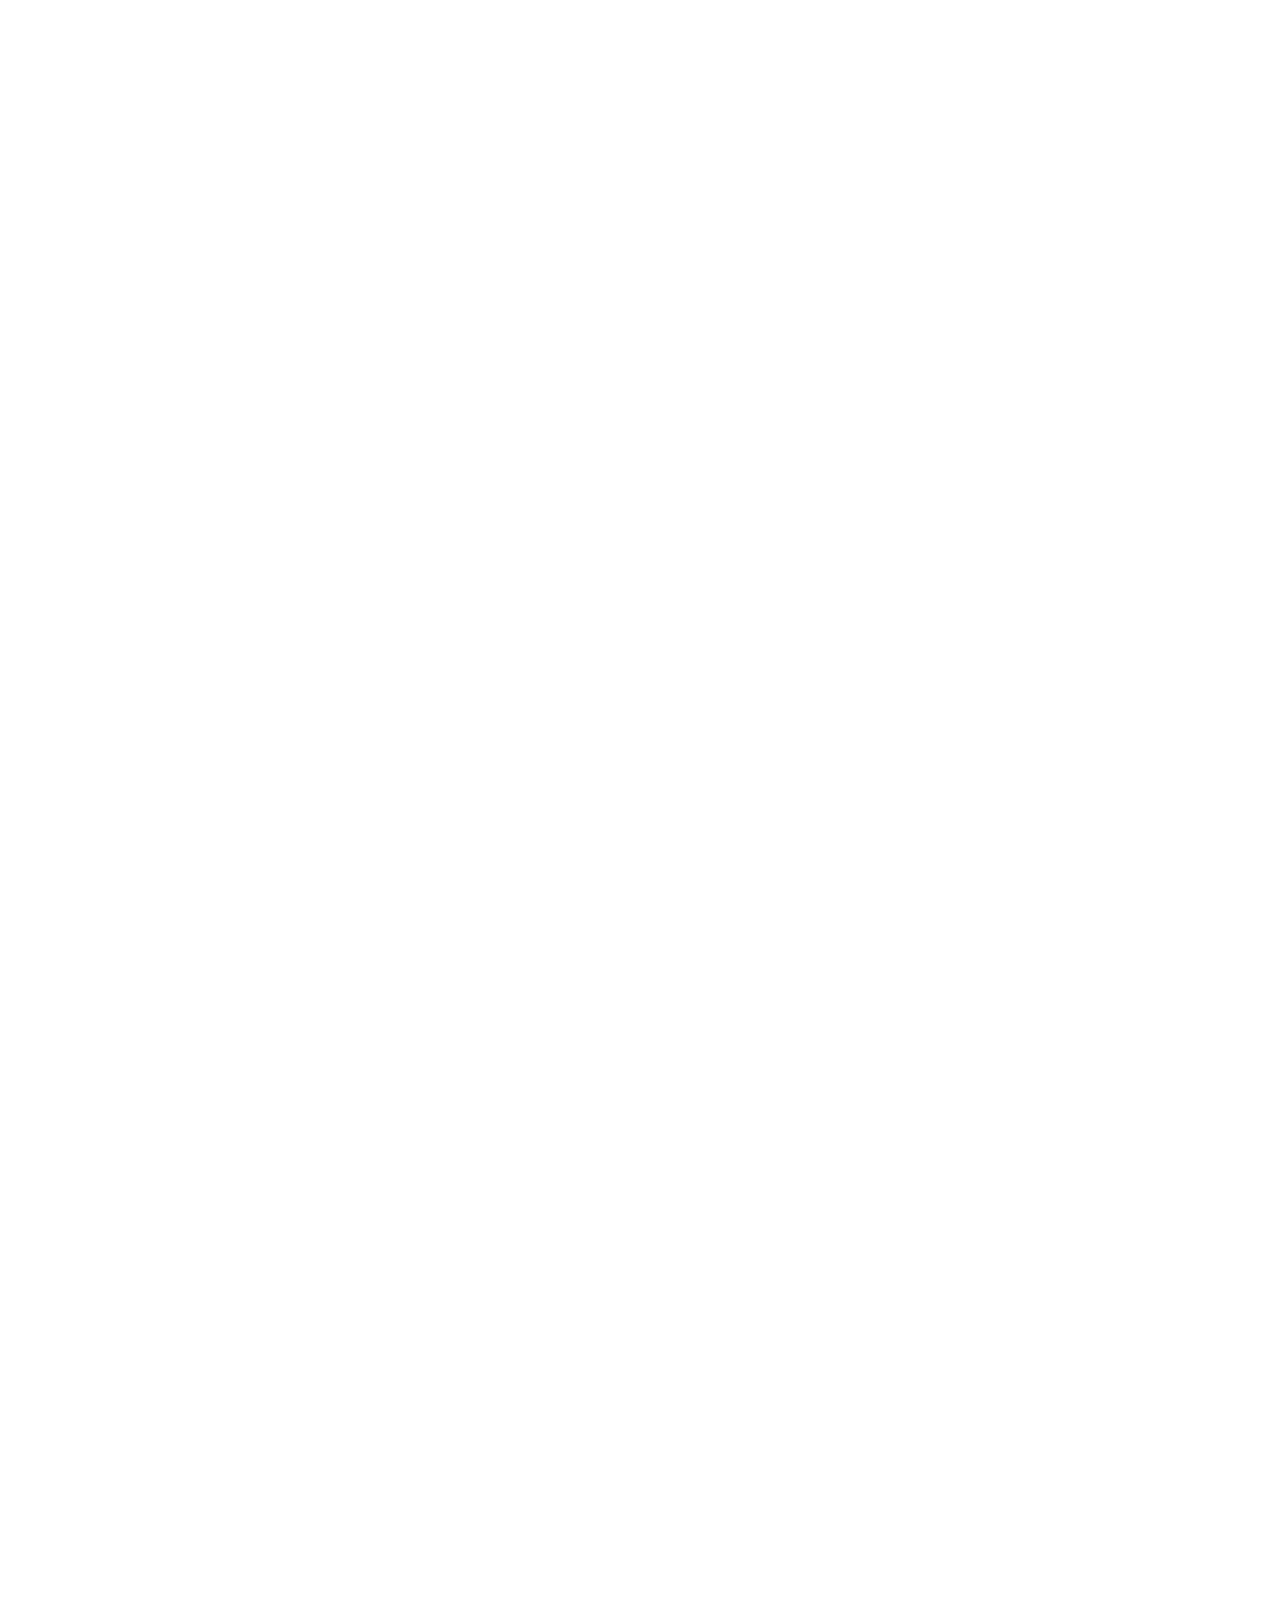
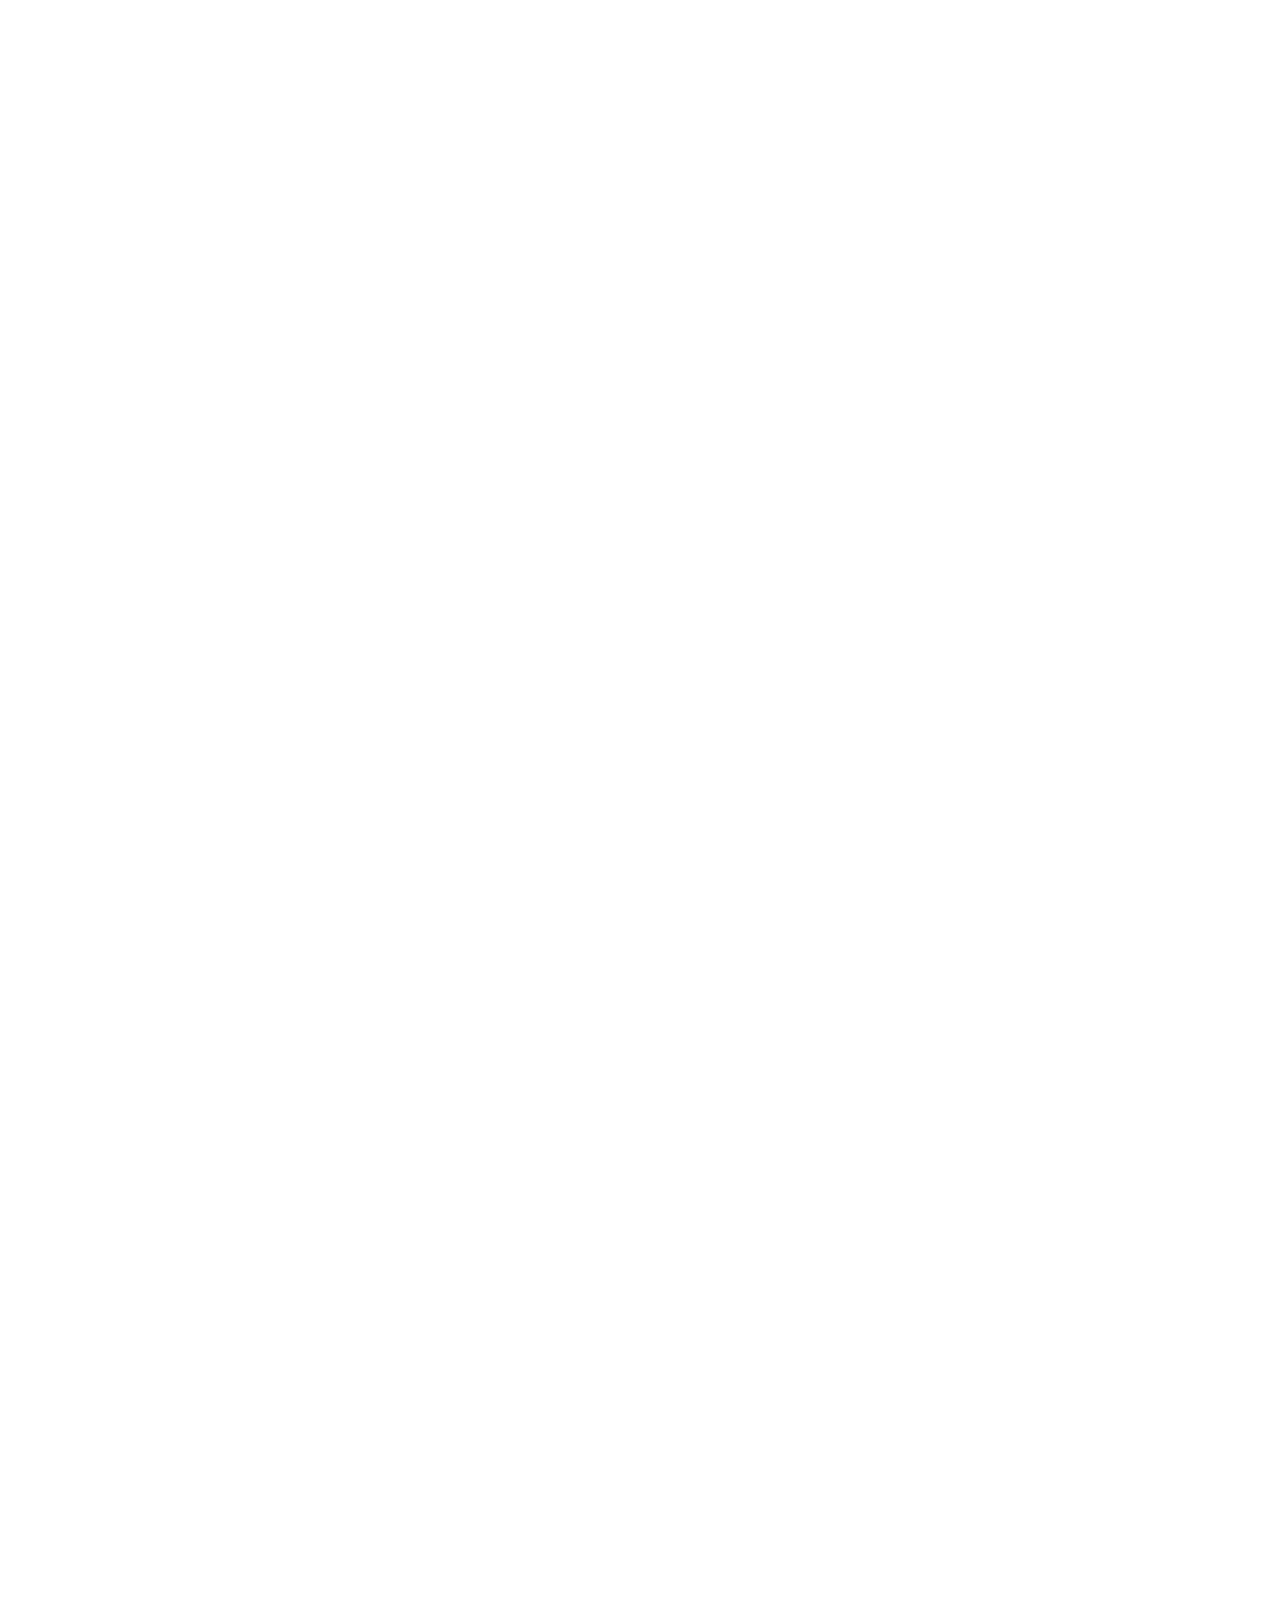
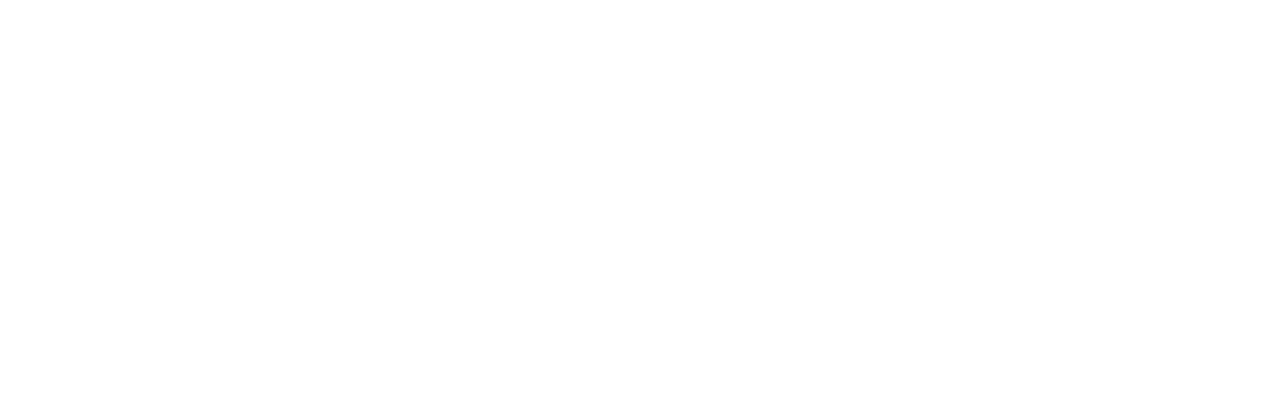
==== commit cd71e8a2: "15-09-17" ====
--- a/Index.html
+++ b/Index.html
@@ -47,7 +47,8 @@
 					<div id="logo">
 						<a href="index.html" class="standard-logo" data-dark-logo="images/logo-dark.png"><img src="images/logo.png" alt="R&D"></a>
 						<a href="index.html" class="retina-logo" data-dark-logo="images/logo-dark@2x.png"><img src="images/logo@2x.png" alt="R&D"></a>
-					</div><!-- #logo end -->
+					</div>
+					<!-- #logo end -->
 
 					<!-- Primary Navigation
 					============================================= -->
@@ -80,11 +81,7 @@
 								</a>
 
 							</li>
-							<li class="mega-menu">
-								<a href="#">
-									<div>Blog</div>
-								</a>
-							</li>
+
 							<li class="mega-menu">
 								<a href="contact.html">
 									<div>Contato</div>
@@ -109,6 +106,9 @@
 						</div>
 						<!-- #top-search end -->
 
+						<div id="top-cart">
+							<a href="http://abceducacional.com/gerdoc" id="top-sistem"><i class="icon-lock3"></i></a>
+						</div>
 					</nav>
 					<!-- #primary-menu end -->
 
@@ -147,17 +147,18 @@
 		<!-- Content
 		============================================= -->
 		<section id="content">
-				<div class="si-sticky visible-md visible-lg" style="margin-top: -180px;">
-						<a href="https://www.facebook.com/reboucas.dorea/" class="social-icon si-colored si-facebook bounceInLeft animated" data-animate="bounceInLeft">
+			<div class="si-sticky visible-md visible-lg" style="margin-top: -180px;">
+				<a href="https://www.facebook.com/reboucas.dorea/" class="social-icon si-colored si-facebook bounceInLeft animated" data-animate="bounceInLeft">
 							<i class="icon-facebook"></i>
 							<i class="icon-facebook"></i>
 						</a>
-						<a href="https://www.instagram.com/reboucas.dorea/" class="social-icon si-colored si-instagram bounceInLeft animated" data-animate="bounceInLeft" data-delay="100">
+				<a href="https://www.instagram.com/reboucas.dorea/" class="social-icon si-colored si-instagram bounceInLeft animated" data-animate="bounceInLeft"
+				 data-delay="100">
 							<i class="icon-instagram"></i>
 							<i class="icon-instagram"></i>
 						</a>
-						
-					</div>
+
+			</div>
 
 			<!-- first banner
 		============================================= -->
@@ -173,7 +174,8 @@
 							<h2>Ergonomia</h2>
 						</div>
 
-						<p>A Ergonomia é a ciência que ajusta o trabalhador às condições laborais, numa tentativa de fazer com que o empregado permaneça confortável, seguro e produtivo no exercício da função.</p>
+						<p>A Ergonomia é a ciência que ajusta o trabalhador às condições laborais, numa tentativa de fazer com que o empregado
+							permaneça confortável, seguro e produtivo no exercício da função.</p>
 
 						<a href="ergonomia.html" class="button button-border button-rounded button-large button-dark noleftmargin">Saiba Mais</a>
 						<p></p>
@@ -201,7 +203,10 @@
 							<h2>Medicina do Trabalho</h2>
 						</div>
 
-						<p>O principal objetivo da medicina do trabalho é garantir a integridade física e psicológica dos empregados. O investimento na saúde e prevenção de acidentes dos colaboradores de uma empresa é uma necessidade atual no gerenciamento de qualquer negócio.</p>
+						<p>O principal objetivo da medicina do trabalho é garantir a integridade física e psicológica dos empregados. O investimento
+							na saúde e prevenção de acidentes dos colaboradores de uma empresa é uma necessidade atual no gerenciamento de qualquer
+							negócio.
+						</p>
 
 						<a href="#" class="button button-border button-rounded button-large button-dark noleftmargin">Saiba Mais</a>
 						<p></p>
@@ -226,7 +231,9 @@
 							<h2>Segurança do trabalho</h2>
 						</div>
 
-						<p>A Segurança do Trabalho é um conjunto de medidas que devem ser implementadas nos ambientes de trabalho como garantia de qualidade e segurança dos funcionários. Ela engloba um conjunto de medidas que visa reduzir os acidentes e doenças ocupacionais, além de proteger a integridade física e a capacidade do funcionário e da instituição como um todo.</p>
+						<p>A Segurança do Trabalho é um conjunto de medidas que devem ser implementadas nos ambientes de trabalho como garantia
+							de qualidade e segurança dos funcionários. Ela engloba um conjunto de medidas que visa reduzir os acidentes e doenças
+							ocupacionais, além de proteger a integridade física e a capacidade do funcionário e da instituição como um todo.</p>
 
 						<a href="#" class="button button-border button-rounded button-large button-dark noleftmargin">Saiba Mais</a>
 						<p></p>
@@ -255,7 +262,8 @@
 							<h2>Meio Ambiente</h2>
 						</div>
 
-						<p>Adotar medidas de segurança pertinentes aos canteiros de obras. O treinamento e certificação dos trabalhadores da construção na NR-18 é obrigatória e deve ser realizado já na integração do funcionário, antes que ele inicie suas atividades.</p>
+						<p>Adotar medidas de segurança pertinentes aos canteiros de obras. O treinamento e certificação dos trabalhadores da construção
+							na NR-18 é obrigatória e deve ser realizado já na integração do funcionário, antes que ele inicie suas atividades.</p>
 
 						<a href="#" class="button button-border button-rounded button-large button-dark noleftmargin">Saiba Mais</a>
 						<p></p>
@@ -538,7 +546,7 @@
 					</div>
 
 					<div class="col_half col_last tright">
-				
+
 
 						<div class="clear"></div>
 
@@ -573,7 +581,6 @@
 		$(function () {
 			$("#side-navigation").tabs({ show: { effect: "fade", duration: 400 } });
 		});
-
 	</script>
 
 </body>
